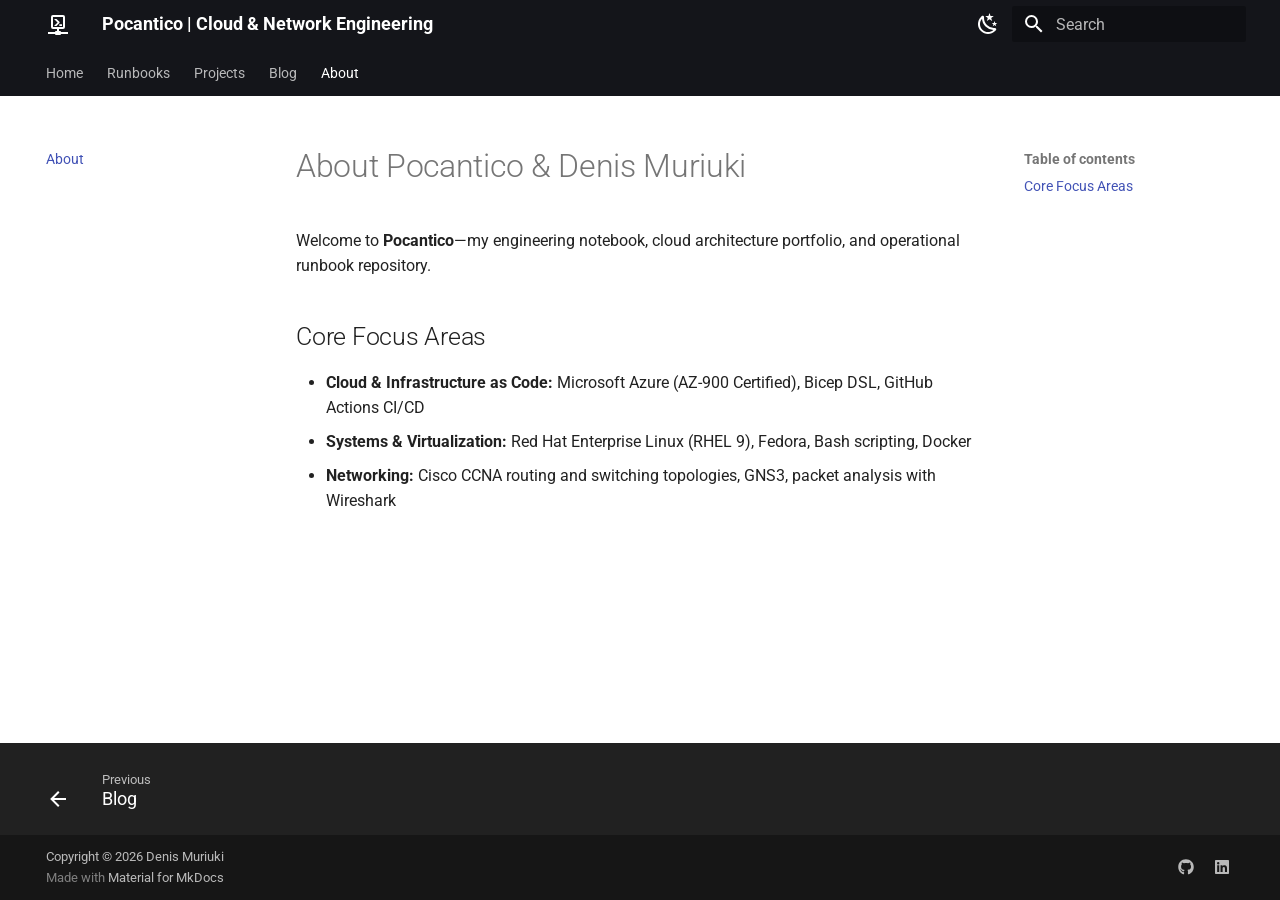
==== about/index.html @ cfe94211 "Deployed 93e41c5 with MkDocs version: 1.6.1" ====
<!doctype html>
<html lang="en" class="no-js">
  <head>
    
      <meta charset="utf-8">
      <meta name="viewport" content="width=device-width,initial-scale=1">
      
      
      
      
        <link rel="prev" href="../blog/">
      
      
      
        
      
      
      <link rel="icon" href="../material/console-network-outline">
      <meta name="generator" content="mkdocs-1.6.1, mkdocs-material-9.8.0">
    
    
      
        <title>About - Pocantico | Cloud & Network Engineering</title>
      
    
    
      <link rel="stylesheet" href="../assets/stylesheets/main.57a0d79d.min.css">
      
        
        <link rel="stylesheet" href="../assets/stylesheets/palette.fb2fffe2.min.css">
      
      


    
    
      
    
    
      
        
        
        <link rel="preconnect" href="https://fonts.gstatic.com" crossorigin>
        <link rel="stylesheet" href="https://fonts.googleapis.com/css?family=Roboto:300,300i,400,400i,700,700i%7CRoboto+Mono:400,400i,700,700i&display=fallback">
        <style>:root{--md-text-font:"Roboto";--md-code-font:"Roboto Mono"}</style>
      
    
    
      <link rel="stylesheet" href="../assets/_mkdocstrings.css">
    
    <script>__md_scope=new URL("..",location),__md_hash=e=>[...e].reduce(((e,_)=>(e<<5)-e+_.charCodeAt(0)),0),__md_get=(e,_=localStorage,t=__md_scope)=>JSON.parse(_.getItem(t.pathname+"."+e)),__md_set=(e,_,t=localStorage,a=__md_scope)=>{try{t.setItem(a.pathname+"."+e,JSON.stringify(_))}catch(e){}}</script>
    
      
  


  
  

<script id="__analytics">function __md_analytics(){function e(){dataLayer.push(arguments)}window.dataLayer=window.dataLayer||[],e("js",new Date),e("config","G-63E6KHYEDB"),document.addEventListener("DOMContentLoaded",(function(){document.forms.search&&document.forms.search.query.addEventListener("blur",(function(){this.value&&e("event","search",{search_term:this.value})}));document$.subscribe((function(){var t=document.forms.feedback;if(void 0!==t)for(var a of t.querySelectorAll("[type=submit]"))a.addEventListener("click",(function(a){a.preventDefault();var n=document.location.pathname,d=this.getAttribute("data-md-value");e("event","feedback",{page:n,data:d}),t.firstElementChild.disabled=!0;var r=t.querySelector(".md-feedback__note [data-md-value='"+d+"']");r&&(r.hidden=!1)})),t.hidden=!1})),location$.subscribe((function(t){e("config","G-63E6KHYEDB",{page_path:t.pathname})}))}));var t=document.createElement("script");t.async=!0,t.src="https://www.googletagmanager.com/gtag/js?id=G-63E6KHYEDB",document.getElementById("__analytics").insertAdjacentElement("afterEnd",t)}</script>
  
    <script>"undefined"!=typeof __md_analytics&&__md_analytics()</script>
  

    
    
  </head>
  
  
    
    
      
    
    
    
    
    <body dir="ltr" data-md-color-scheme="default" data-md-color-primary="black" data-md-color-accent="indigo">
  
    
    <input class="md-toggle" data-md-toggle="drawer" type="checkbox" id="__drawer" autocomplete="off">
    <input class="md-toggle" data-md-toggle="search" type="checkbox" id="__search" autocomplete="off">
    <label class="md-overlay" for="__drawer"></label>
    <div data-md-component="skip">
      
        
        <a href="#about-pocantico-denis-muriuki" class="md-skip">
          Skip to content
        </a>
      
    </div>
    <div data-md-component="announce">
      
    </div>
    
    
      

<header class="md-header" data-md-component="header">
  <nav class="md-header__inner md-grid" aria-label="Header">
    <a href=".." title="Pocantico | Cloud &amp; Network Engineering" class="md-header__button md-logo" aria-label="Pocantico | Cloud & Network Engineering" data-md-component="logo">
      
  
  <svg xmlns="http://www.w3.org/2000/svg" viewBox="0 0 24 24"><path d="M15 20a1 1 0 0 0-1-1h-1v-2h4a2 2 0 0 0 2-2V5a2 2 0 0 0-2-2H7a2 2 0 0 0-2 2v10a2 2 0 0 0 2 2h4v2h-1a1 1 0 0 0-1 1H2v2h7a1 1 0 0 0 1 1h4a1 1 0 0 0 1-1h7v-2zm-8-5V5h10v10zm1-8.11 3.56 3.56L8 14h2.53l2.92-2.92c.33-.34.33-.9 0-1.26L10.5 6.89zm8 5.33h-2.67V14H16z"/></svg>

    </a>
    <label class="md-header__button md-icon" for="__drawer">
      
      <svg xmlns="http://www.w3.org/2000/svg" viewBox="0 0 24 24"><path d="M3 6h18v2H3zm0 5h18v2H3zm0 5h18v2H3z"/></svg>
    </label>
    <div class="md-header__title" data-md-component="header-title">
      <div class="md-header__ellipsis">
        <div class="md-header__topic">
          <span class="md-ellipsis">
            Pocantico | Cloud & Network Engineering
          </span>
        </div>
        <div class="md-header__topic" data-md-component="header-topic">
          <span class="md-ellipsis">
            
              About
            
          </span>
        </div>
      </div>
    </div>
    
      
        <form class="md-header__option" data-md-component="palette">
  
    
    
    
    <input class="md-option" data-md-color-media="(prefers-color-scheme: light)" data-md-color-scheme="default" data-md-color-primary="black" data-md-color-accent="indigo"  aria-label="Switch to dark mode"  type="radio" name="__palette" id="__palette_0">
    
      <label class="md-header__button md-icon" title="Switch to dark mode" for="__palette_1" hidden>
        <svg xmlns="http://www.w3.org/2000/svg" viewBox="0 0 24 24"><path d="m17.75 4.09-2.53 1.94.91 3.06-2.63-1.81-2.63 1.81.91-3.06-2.53-1.94L12.44 4l1.06-3 1.06 3zm3.5 6.91-1.64 1.25.59 1.98-1.7-1.17-1.7 1.17.59-1.98L15.75 11l2.06-.05L18.5 9l.69 1.95zm-2.28 4.95c.83-.08 1.72 1.1 1.19 1.85-.32.45-.66.87-1.08 1.27C15.17 23 8.84 23 4.94 19.07c-3.91-3.9-3.91-10.24 0-14.14.4-.4.82-.76 1.27-1.08.75-.53 1.93.36 1.85 1.19-.27 2.86.69 5.83 2.89 8.02a9.96 9.96 0 0 0 8.02 2.89m-1.64 2.02a12.08 12.08 0 0 1-7.8-3.47c-2.17-2.19-3.33-5-3.49-7.82-2.81 3.14-2.7 7.96.31 10.98 3.02 3.01 7.84 3.12 10.98.31"/></svg>
      </label>
    
  
    
    
    
    <input class="md-option" data-md-color-media="(prefers-color-scheme: dark)" data-md-color-scheme="slate" data-md-color-primary="black" data-md-color-accent="indigo"  aria-label="Switch to light mode"  type="radio" name="__palette" id="__palette_1">
    
      <label class="md-header__button md-icon" title="Switch to light mode" for="__palette_0" hidden>
        <svg xmlns="http://www.w3.org/2000/svg" viewBox="0 0 24 24"><path d="M12 7a5 5 0 0 1 5 5 5 5 0 0 1-5 5 5 5 0 0 1-5-5 5 5 0 0 1 5-5m0 2a3 3 0 0 0-3 3 3 3 0 0 0 3 3 3 3 0 0 0 3-3 3 3 0 0 0-3-3m0-7 2.39 3.42C13.65 5.15 12.84 5 12 5s-1.65.15-2.39.42zM3.34 7l4.16-.35A7.2 7.2 0 0 0 5.94 8.5c-.44.74-.69 1.5-.83 2.29zm.02 10 1.76-3.77a7.131 7.131 0 0 0 2.38 4.14zM20.65 7l-1.77 3.79a7.02 7.02 0 0 0-2.38-4.15zm-.01 10-4.14.36c.59-.51 1.12-1.14 1.54-1.86.42-.73.69-1.5.83-2.29zM12 22l-2.41-3.44c.74.27 1.55.44 2.41.44.82 0 1.63-.17 2.37-.44z"/></svg>
      </label>
    
  
</form>
      
    
    
      <script>var palette=__md_get("__palette");if(palette&&palette.color){if("(prefers-color-scheme)"===palette.color.media){var media=matchMedia("(prefers-color-scheme: light)"),input=document.querySelector(media.matches?"[data-md-color-media='(prefers-color-scheme: light)']":"[data-md-color-media='(prefers-color-scheme: dark)']");palette.color.media=input.getAttribute("data-md-color-media"),palette.color.scheme=input.getAttribute("data-md-color-scheme"),palette.color.primary=input.getAttribute("data-md-color-primary"),palette.color.accent=input.getAttribute("data-md-color-accent")}for(var[key,value]of Object.entries(palette.color))document.body.setAttribute("data-md-color-"+key,value)}</script>
    
    
    
      
      
        <label class="md-header__button md-icon" for="__search">
          
          <svg xmlns="http://www.w3.org/2000/svg" viewBox="0 0 24 24"><path d="M9.5 3A6.5 6.5 0 0 1 16 9.5c0 1.61-.59 3.09-1.56 4.23l.27.27h.79l5 5-1.5 1.5-5-5v-.79l-.27-.27A6.52 6.52 0 0 1 9.5 16 6.5 6.5 0 0 1 3 9.5 6.5 6.5 0 0 1 9.5 3m0 2C7 5 5 7 5 9.5S7 14 9.5 14 14 12 14 9.5 12 5 9.5 5"/></svg>
        </label>
        <div class="md-search" data-md-component="search" role="dialog">
  <label class="md-search__overlay" for="__search"></label>
  <div class="md-search__inner" role="search">
    <form class="md-search__form" name="search">
      <input type="text" class="md-search__input" name="query" aria-label="Search" placeholder="Search" autocapitalize="off" autocorrect="off" autocomplete="off" spellcheck="false" data-md-component="search-query" required>
      <label class="md-search__icon md-icon" for="__search">
        
        <svg xmlns="http://www.w3.org/2000/svg" viewBox="0 0 24 24"><path d="M9.5 3A6.5 6.5 0 0 1 16 9.5c0 1.61-.59 3.09-1.56 4.23l.27.27h.79l5 5-1.5 1.5-5-5v-.79l-.27-.27A6.52 6.52 0 0 1 9.5 16 6.5 6.5 0 0 1 3 9.5 6.5 6.5 0 0 1 9.5 3m0 2C7 5 5 7 5 9.5S7 14 9.5 14 14 12 14 9.5 12 5 9.5 5"/></svg>
        
        <svg xmlns="http://www.w3.org/2000/svg" viewBox="0 0 24 24"><path d="M20 11v2H8l5.5 5.5-1.42 1.42L4.16 12l7.92-7.92L13.5 5.5 8 11z"/></svg>
      </label>
      <nav class="md-search__options" aria-label="Search">
        
        <button type="reset" class="md-search__icon md-icon" title="Clear" aria-label="Clear" tabindex="-1">
          
          <svg xmlns="http://www.w3.org/2000/svg" viewBox="0 0 24 24"><path d="M19 6.41 17.59 5 12 10.59 6.41 5 5 6.41 10.59 12 5 17.59 6.41 19 12 13.41 17.59 19 19 17.59 13.41 12z"/></svg>
        </button>
      </nav>
      
        <div class="md-search__suggest" data-md-component="search-suggest"></div>
      
    </form>
    <div class="md-search__output">
      <div class="md-search__scrollwrap" tabindex="0" data-md-scrollfix>
        <div class="md-search-result" data-md-component="search-result">
          <div class="md-search-result__meta">
            Initializing search
          </div>
          <ol class="md-search-result__list" role="presentation"></ol>
        </div>
      </div>
    </div>
  </div>
</div>
      
    
    
  </nav>
  
</header>
    
    <div class="md-container" data-md-component="container">
      
      
        
          
            
<nav class="md-tabs" aria-label="Tabs" data-md-component="tabs">
  <div class="md-grid">
    <ul class="md-tabs__list">
      
        
  
  
  
  
    <li class="md-tabs__item">
      <a href=".." class="md-tabs__link">
        
  
  
    
  
  Home

      </a>
    </li>
  

      
        
  
  
  
  
    
    
      <li class="md-tabs__item">
        <a href="../runbooks/azure-bicep/" class="md-tabs__link">
          
  
  
  Runbooks

        </a>
      </li>
    
  

      
        
  
  
  
  
    
    
      <li class="md-tabs__item">
        <a href="https://github.com/muriukidm/social-threat-guardian" class="md-tabs__link">
          
  
  
  Projects

        </a>
      </li>
    
  

      
        
  
  
  
  
    <li class="md-tabs__item">
      <a href="../blog/" class="md-tabs__link">
        
  
  
    
  
  Blog

      </a>
    </li>
  

      
        
  
  
  
    
  
  
    <li class="md-tabs__item md-tabs__item--active">
      <a href="./" class="md-tabs__link">
        
  
  
    
  
  About

      </a>
    </li>
  

      
    </ul>
  </div>
</nav>
          
        
      
      <main class="md-main" data-md-component="main">
        <div class="md-main__inner md-grid">
          
            
              
              <div class="md-sidebar md-sidebar--primary" data-md-component="sidebar" data-md-type="navigation" >
                <div class="md-sidebar__scrollwrap">
                  <div class="md-sidebar__inner">
                    


  


<nav class="md-nav md-nav--primary md-nav--lifted" aria-label="Navigation" data-md-level="0">
  <label class="md-nav__title" for="__drawer">
    <a href=".." title="Pocantico | Cloud &amp; Network Engineering" class="md-nav__button md-logo" aria-label="Pocantico | Cloud & Network Engineering" data-md-component="logo">
      
  
  <svg xmlns="http://www.w3.org/2000/svg" viewBox="0 0 24 24"><path d="M15 20a1 1 0 0 0-1-1h-1v-2h4a2 2 0 0 0 2-2V5a2 2 0 0 0-2-2H7a2 2 0 0 0-2 2v10a2 2 0 0 0 2 2h4v2h-1a1 1 0 0 0-1 1H2v2h7a1 1 0 0 0 1 1h4a1 1 0 0 0 1-1h7v-2zm-8-5V5h10v10zm1-8.11 3.56 3.56L8 14h2.53l2.92-2.92c.33-.34.33-.9 0-1.26L10.5 6.89zm8 5.33h-2.67V14H16z"/></svg>

    </a>
    Pocantico | Cloud & Network Engineering
  </label>
  
  <ul class="md-nav__list" data-md-scrollfix>
    
      
      
  
  
  
  
    <li class="md-nav__item">
      <a href=".." class="md-nav__link">
        
  
  
  <span class="md-ellipsis">
    
  
    Home
  

    
  </span>
  
  

      </a>
    </li>
  

    
      
      
  
  
  
  
    
    
    
    
      
      
    
    
    <li class="md-nav__item md-nav__item--nested">
      
        
        
        <input class="md-nav__toggle md-toggle " type="checkbox" id="__nav_2" >
        
          
          <label class="md-nav__link" for="__nav_2" id="__nav_2_label" tabindex="0">
            
  
  
  <span class="md-ellipsis">
    
  
    Runbooks
  

    
  </span>
  
  

            <span class="md-nav__icon md-icon"></span>
          </label>
        
        <nav class="md-nav" data-md-level="1" aria-labelledby="__nav_2_label" aria-expanded="false">
          <label class="md-nav__title" for="__nav_2">
            <span class="md-nav__icon md-icon"></span>
            
  
    Runbooks
  

          </label>
          <ul class="md-nav__list" data-md-scrollfix>
            
              
                
  
  
  
  
    <li class="md-nav__item">
      <a href="../runbooks/azure-bicep/" class="md-nav__link">
        
  
  
  <span class="md-ellipsis">
    
  
    Azure Infrastructure (Bicep)
  

    
  </span>
  
  

      </a>
    </li>
  

              
            
              
                
  
  
  
  
    <li class="md-nav__item">
      <a href="../runbooks/ccna/" class="md-nav__link">
        
  
  
  <span class="md-ellipsis">
    
  
    CCNA Networking
  

    
  </span>
  
  

      </a>
    </li>
  

              
            
              
                
  
  
  
  
    <li class="md-nav__item">
      <a href="../runbooks/rhel9/" class="md-nav__link">
        
  
  
  <span class="md-ellipsis">
    
  
    RHEL 9 Administration
  

    
  </span>
  
  

      </a>
    </li>
  

              
            
          </ul>
        </nav>
      
    </li>
  

    
      
      
  
  
  
  
    
    
    
    
      
      
    
    
    <li class="md-nav__item md-nav__item--nested">
      
        
        
        <input class="md-nav__toggle md-toggle " type="checkbox" id="__nav_3" >
        
          
          <label class="md-nav__link" for="__nav_3" id="__nav_3_label" tabindex="0">
            
  
  
  <span class="md-ellipsis">
    
  
    Projects
  

    
  </span>
  
  

            <span class="md-nav__icon md-icon"></span>
          </label>
        
        <nav class="md-nav" data-md-level="1" aria-labelledby="__nav_3_label" aria-expanded="false">
          <label class="md-nav__title" for="__nav_3">
            <span class="md-nav__icon md-icon"></span>
            
  
    Projects
  

          </label>
          <ul class="md-nav__list" data-md-scrollfix>
            
              
                
  
  
  
  
    <li class="md-nav__item">
      <a href="https://github.com/muriukidm/social-threat-guardian" class="md-nav__link">
        
  
  
  <span class="md-ellipsis">
    
  
    Social Threat Guardian (DistilBERT)
  

    
  </span>
  
  

      </a>
    </li>
  

              
            
          </ul>
        </nav>
      
    </li>
  

    
      
      
  
  
  
    
  
  
    <li class="md-nav__item">
      <a href="../blog/" class="md-nav__link">
        
  
  
  <span class="md-ellipsis">
    
  
    Blog
  

    
  </span>
  
  

      </a>
    </li>
  

    
      
      
  
  
    
  
  
  
    <li class="md-nav__item md-nav__item--active">
      
      <input class="md-nav__toggle md-toggle" type="checkbox" id="__toc">
      
      
        
      
      
        <label class="md-nav__link md-nav__link--active" for="__toc">
          
  
  
  <span class="md-ellipsis">
    
  
    About
  

    
  </span>
  
  

          <span class="md-nav__icon md-icon"></span>
        </label>
      
      <a href="./" class="md-nav__link md-nav__link--active">
        
  
  
  <span class="md-ellipsis">
    
  
    About
  

    
  </span>
  
  

      </a>
      
        

<nav class="md-nav md-nav--secondary" aria-label="Table of contents">
  
  
  
    
  
  
    <label class="md-nav__title" for="__toc">
      <span class="md-nav__icon md-icon"></span>
      Table of contents
    </label>
    <ul class="md-nav__list" data-md-component="toc" data-md-scrollfix>
      
        <li class="md-nav__item">
  <a href="#core-focus-areas" class="md-nav__link">
    <span class="md-ellipsis">
      
        Core Focus Areas
      
    </span>
  </a>
  
</li>
      
    </ul>
  
</nav>
      
    </li>
  

    
  </ul>
</nav>
                  </div>
                </div>
              </div>
            
            
              
              <div class="md-sidebar md-sidebar--secondary" data-md-component="sidebar" data-md-type="toc" >
                <div class="md-sidebar__scrollwrap">
                  <div class="md-sidebar__inner">
                    

<nav class="md-nav md-nav--secondary" aria-label="Table of contents">
  
  
  
    
  
  
    <label class="md-nav__title" for="__toc">
      <span class="md-nav__icon md-icon"></span>
      Table of contents
    </label>
    <ul class="md-nav__list" data-md-component="toc" data-md-scrollfix>
      
        <li class="md-nav__item">
  <a href="#core-focus-areas" class="md-nav__link">
    <span class="md-ellipsis">
      
        Core Focus Areas
      
    </span>
  </a>
  
</li>
      
    </ul>
  
</nav>
                  </div>
                </div>
              </div>
            
          
          
            <div class="md-content" data-md-component="content">
              
              <article class="md-content__inner md-typeset">
                
                  



<h1 id="about-pocantico-denis-muriuki">About Pocantico &amp; Denis Muriuki</h1>
<p>Welcome to <strong>Pocantico</strong>—my engineering notebook, cloud architecture portfolio, and operational runbook repository.</p>
<h2 id="core-focus-areas">Core Focus Areas</h2>
<ul>
<li><strong>Cloud &amp; Infrastructure as Code:</strong> Microsoft Azure (AZ-900 Certified), Bicep DSL, GitHub Actions CI/CD</li>
<li><strong>Systems &amp; Virtualization:</strong> Red Hat Enterprise Linux (RHEL 9), Fedora, Bash scripting, Docker</li>
<li><strong>Networking:</strong> Cisco CCNA routing and switching topologies, GNS3, packet analysis with Wireshark</li>
</ul>









  




                
              </article>
            </div>
          
          
<script>var target=document.getElementById(location.hash.slice(1));target&&target.name&&(target.checked=target.name.startsWith("__tabbed_"))</script>
        </div>
        
          <button type="button" class="md-top md-icon" data-md-component="top" hidden>
  
  <svg xmlns="http://www.w3.org/2000/svg" viewBox="0 0 24 24"><path d="M13 20h-2V8l-5.5 5.5-1.42-1.42L12 4.16l7.92 7.92-1.42 1.42L13 8z"/></svg>
  Back to top
</button>
        
      </main>
      
        <footer class="md-footer">
  
    
      
      <nav class="md-footer__inner md-grid" aria-label="Footer" >
        
          
          <a href="../blog/" class="md-footer__link md-footer__link--prev" aria-label="Previous: Blog">
            <div class="md-footer__button md-icon">
              
              <svg xmlns="http://www.w3.org/2000/svg" viewBox="0 0 24 24"><path d="M20 11v2H8l5.5 5.5-1.42 1.42L4.16 12l7.92-7.92L13.5 5.5 8 11z"/></svg>
            </div>
            <div class="md-footer__title">
              <span class="md-footer__direction">
                Previous
              </span>
              <div class="md-ellipsis">
                Blog
              </div>
            </div>
          </a>
        
        
      </nav>
    
  
  <div class="md-footer-meta md-typeset">
    <div class="md-footer-meta__inner md-grid">
      <div class="md-copyright">
  
    <div class="md-copyright__highlight">
      Copyright &copy; 2026 Denis Muriuki
    </div>
  
  
    Made with
    <a href="https://squidfunk.github.io/mkdocs-material/" target="_blank" rel="noopener">
      Material for MkDocs
    </a>
  
</div>
      
        
<div class="md-social">
  
    
    
    
    
      
      
    
    <a href="https://github.com/muriukidm" target="_blank" rel="noopener" title="github.com" class="md-social__link">
      <svg xmlns="http://www.w3.org/2000/svg" viewBox="0 0 512 512"><!--! Font Awesome Free 7.1.0 by @fontawesome - https://fontawesome.com License - https://fontawesome.com/license/free (Icons: CC BY 4.0, Fonts: SIL OFL 1.1, Code: MIT License) Copyright 2025 Fonticons, Inc.--><path d="M173.9 397.4c0 2-2.3 3.6-5.2 3.6-3.3.3-5.6-1.3-5.6-3.6 0-2 2.3-3.6 5.2-3.6 3-.3 5.6 1.3 5.6 3.6m-31.1-4.5c-.7 2 1.3 4.3 4.3 4.9 2.6 1 5.6 0 6.2-2s-1.3-4.3-4.3-5.2c-2.6-.7-5.5.3-6.2 2.3m44.2-1.7c-2.9.7-4.9 2.6-4.6 4.9.3 2 2.9 3.3 5.9 2.6 2.9-.7 4.9-2.6 4.6-4.6-.3-1.9-3-3.2-5.9-2.9M252.8 8C114.1 8 8 113.3 8 252c0 110.9 69.8 205.8 169.5 239.2 12.8 2.3 17.3-5.6 17.3-12.1 0-6.2-.3-40.4-.3-61.4 0 0-70 15-84.7-29.8 0 0-11.4-29.1-27.8-36.6 0 0-22.9-15.7 1.6-15.4 0 0 24.9 2 38.6 25.8 21.9 38.6 58.6 27.5 72.9 20.9 2.3-16 8.8-27.1 16-33.7-55.9-6.2-112.3-14.3-112.3-110.5 0-27.5 7.6-41.3 23.6-58.9-2.6-6.5-11.1-33.3 2.6-67.9 20.9-6.5 69 27 69 27 20-5.6 41.5-8.5 62.8-8.5s42.8 2.9 62.8 8.5c0 0 48.1-33.6 69-27 13.7 34.7 5.2 61.4 2.6 67.9 16 17.7 25.8 31.5 25.8 58.9 0 96.5-58.9 104.2-114.8 110.5 9.2 7.9 17 22.9 17 46.4 0 33.7-.3 75.4-.3 83.6 0 6.5 4.6 14.4 17.3 12.1C436.2 457.8 504 362.9 504 252 504 113.3 391.5 8 252.8 8M105.2 352.9c-1.3 1-1 3.3.7 5.2 1.6 1.6 3.9 2.3 5.2 1 1.3-1 1-3.3-.7-5.2-1.6-1.6-3.9-2.3-5.2-1m-10.8-8.1c-.7 1.3.3 2.9 2.3 3.9 1.6 1 3.6.7 4.3-.7.7-1.3-.3-2.9-2.3-3.9-2-.6-3.6-.3-4.3.7m32.4 35.6c-1.6 1.3-1 4.3 1.3 6.2 2.3 2.3 5.2 2.6 6.5 1 1.3-1.3.7-4.3-1.3-6.2-2.2-2.3-5.2-2.6-6.5-1m-11.4-14.7c-1.6 1-1.6 3.6 0 5.9s4.3 3.3 5.6 2.3c1.6-1.3 1.6-3.9 0-6.2-1.4-2.3-4-3.3-5.6-2"/></svg>
    </a>
  
    
    
    
    
      
      
    
    <a href="https://linkedin.com/in/yourprofile" target="_blank" rel="noopener" title="linkedin.com" class="md-social__link">
      <svg xmlns="http://www.w3.org/2000/svg" viewBox="0 0 448 512"><!--! Font Awesome Free 7.1.0 by @fontawesome - https://fontawesome.com License - https://fontawesome.com/license/free (Icons: CC BY 4.0, Fonts: SIL OFL 1.1, Code: MIT License) Copyright 2025 Fonticons, Inc.--><path d="M416 32H31.9C14.3 32 0 46.5 0 64.3v383.4C0 465.5 14.3 480 31.9 480H416c17.6 0 32-14.5 32-32.3V64.3c0-17.8-14.4-32.3-32-32.3M135.4 416H69V202.2h66.5V416zM102.2 96a38.5 38.5 0 1 1 0 77 38.5 38.5 0 1 1 0-77m282.1 320h-66.4V312c0-24.8-.5-56.7-34.5-56.7-34.6 0-39.9 27-39.9 54.9V416h-66.4V202.2h63.7v29.2h.9c8.9-16.8 30.6-34.5 62.9-34.5 67.2 0 79.7 44.3 79.7 101.9z"/></svg>
    </a>
  
</div>
      
    </div>
  </div>
</footer>
      
    </div>
    <div class="md-dialog" data-md-component="dialog">
      <div class="md-dialog__inner md-typeset"></div>
    </div>
    
    
    
      
      
      <script id="__config" type="application/json">{"annotate": null, "base": "..", "features": ["navigation.tabs", "navigation.instant", "navigation.top", "navigation.footer", "search.suggest", "search.highlight", "content.code.copy"], "search": "../assets/javascripts/workers/search.a7633da7.min.js", "tags": null, "translations": {"clipboard.copied": "Copied to clipboard", "clipboard.copy": "Copy to clipboard", "search.result.more.one": "1 more on this page", "search.result.more.other": "# more on this page", "search.result.none": "No matching documents", "search.result.one": "1 matching document", "search.result.other": "# matching documents", "search.result.placeholder": "Type to start searching", "search.result.term.missing": "Missing", "select.version": "Select version"}, "version": null}</script>
    
    
      <script src="../assets/javascripts/bundle.c21346df.min.js"></script>
      
    
  </body>
</html>
---- assets/stylesheets/main.57a0d79d.min.css ----
@charset "UTF-8";html{box-sizing:border-box;-webkit-text-size-adjust:none;-moz-text-size-adjust:none;text-size-adjust:none}*,:after,:before{box-sizing:inherit}@media(prefers-reduced-motion){*,:after,:before{transition:none!important}}body{margin:0;-webkit-font-smoothing:antialiased;-moz-osx-font-smoothing:grayscale;--md-text-font-family:var(--md-text-font, _),
    -apple-system, BlinkMacSystemFont, Helvetica, Arial, sans-serif;--md-code-font-family:var(--md-code-font, _),
    SFMono-Regular, Consolas, Menlo, monospace}.md-typeset code:not(.focus-visible),a,button,input,label{-webkit-tap-highlight-color:transparent}a{color:inherit;text-decoration:none}hr{box-sizing:initial;display:block;height:.05rem;padding:0;overflow:visible;border:0}small{font-size:80%}sub,sup{line-height:1em}img{border-style:none}table{border-spacing:0;border-collapse:initial}td,th{font-weight:400;vertical-align:top}button{padding:0;margin:0;font-family:inherit;font-size:inherit;background:#0000;border:0}input{border:0;outline:none}:root{--md-primary-fg-color:#4051b5;--md-primary-fg-color--light:#5d6cc0;--md-primary-fg-color--dark:#303fa1;--md-primary-bg-color:#fff;--md-primary-bg-color--light:#ffffffb3;--md-accent-fg-color:#526cfe;--md-accent-fg-color--transparent:#526cfe1a;--md-accent-bg-color:#fff;--md-accent-bg-color--light:#ffffffb3;--md-typeset-table-sort-icon:url("data:image/svg+xml;charset=utf-8,<svg xmlns='http://www.w3.org/2000/svg' viewBox='0 0 24 24'><path d='m18 21-4-4h3V7h-3l4-4 4 4h-3v10h3M2 19v-2h10v2M2 13v-2h7v2M2 7V5h4v2z'/></svg>");--md-typeset-table-sort-icon--asc:url("data:image/svg+xml;charset=utf-8,<svg xmlns='http://www.w3.org/2000/svg' viewBox='0 0 24 24'><path d='M19 17h3l-4 4-4-4h3V3h2M2 17h10v2H2M6 5v2H2V5m0 6h7v2H2z'/></svg>");--md-typeset-table-sort-icon--desc:url("data:image/svg+xml;charset=utf-8,<svg xmlns='http://www.w3.org/2000/svg' viewBox='0 0 24 24'><path d='M19 7h3l-4-4-4 4h3v14h2M2 17h10v2H2M6 5v2H2V5m0 6h7v2H2z'/></svg>")}[data-md-color-scheme=default]{color-scheme:light}[data-md-color-scheme=default] img[src$="#gh-dark-mode-only"],[data-md-color-scheme=default] img[src$="#only-dark"]{display:none}:root,[data-md-color-scheme=default]{--md-hue:225deg;--md-default-fg-color:#000000de;--md-default-fg-color--light:#0000008a;--md-default-fg-color--lighter:#00000052;--md-default-fg-color--lightest:#00000012;--md-default-bg-color:#fff;--md-default-bg-color--light:#ffffffb3;--md-default-bg-color--lighter:#ffffff4d;--md-default-bg-color--lightest:#ffffff1f;--md-code-fg-color:#36464e;--md-code-bg-color:#f5f5f5;--md-code-bg-color--light:#f5f5f5b3;--md-code-bg-color--lighter:#f5f5f54d;--md-code-hl-color:#4287ff;--md-code-hl-color--light:#4287ff1a;--md-code-hl-number-color:#d52a2a;--md-code-hl-special-color:#db1457;--md-code-hl-function-color:#a846b9;--md-code-hl-constant-color:#6e59d9;--md-code-hl-keyword-color:#3f6ec6;--md-code-hl-string-color:#1c7d4d;--md-code-hl-name-color:var(--md-code-fg-color);--md-code-hl-operator-color:var(--md-default-fg-color--light);--md-code-hl-punctuation-color:var(--md-default-fg-color--light);--md-code-hl-comment-color:var(--md-default-fg-color--light);--md-code-hl-generic-color:var(--md-default-fg-color--light);--md-code-hl-variable-color:var(--md-default-fg-color--light);--md-typeset-color:var(--md-default-fg-color);--md-typeset-a-color:var(--md-primary-fg-color);--md-typeset-del-color:#f5503d26;--md-typeset-ins-color:#0bd57026;--md-typeset-kbd-color:#fafafa;--md-typeset-kbd-accent-color:#fff;--md-typeset-kbd-border-color:#b8b8b8;--md-typeset-mark-color:#ffff0080;--md-typeset-table-color:#0000001f;--md-typeset-table-color--light:#00000009;--md-admonition-fg-color:var(--md-default-fg-color);--md-admonition-bg-color:var(--md-default-bg-color);--md-warning-fg-color:#000000de;--md-warning-bg-color:#ff9;--md-footer-fg-color:#fff;--md-footer-fg-color--light:#ffffffb3;--md-footer-fg-color--lighter:#ffffff73;--md-footer-bg-color:#000000de;--md-footer-bg-color--dark:#00000052;--md-shadow-z1:0 0.2rem 0.5rem #0000000d,
    0 0 0.05rem #0000001a;--md-shadow-z2:0 0.2rem 0.5rem #0000001a,
    0 0 0.05rem #00000040;--md-shadow-z3:0 0.2rem 0.5rem #0003,
    0 0 0.05rem #00000059}.md-icon svg{display:block;width:1.2rem;height:1.2rem;fill:currentcolor}aside,body,input{font-family:var(--md-text-font-family);font-feature-settings:"kern","liga";color:var(--md-typeset-color)}code,kbd,pre{font-family:var(--md-code-font-family);font-feature-settings:"kern"}.md-typeset{font-size:.8rem;line-height:1.6;overflow-wrap:break-word;-webkit-print-color-adjust:exact;color-adjust:exact}@media print{.md-typeset{font-size:.68rem}.md-typeset code,.md-typeset kbd,.md-typeset pre{white-space:pre-wrap}}.md-typeset blockquote,.md-typeset dl,.md-typeset figure,.md-typeset ol,.md-typeset pre,.md-typeset ul{margin-top:1em;margin-bottom:1em}.md-typeset h1{margin:0 0 1.25em;font-size:2em;line-height:1.3;color:var(--md-default-fg-color--light)}.md-typeset h1,.md-typeset h2{font-weight:300;letter-spacing:-.01em}.md-typeset h2{margin:1.6em 0 .64em;font-size:1.5625em;line-height:1.4}.md-typeset h3{margin:1.6em 0 .8em;font-size:1.25em;font-weight:400;line-height:1.5;letter-spacing:-.01em}.md-typeset h2+h3{margin-top:.8em}.md-typeset h4{margin:1em 0;font-weight:700;letter-spacing:-.01em}.md-typeset h5,.md-typeset h6{margin:1.25em 0;font-size:.8em;font-weight:700;color:var(--md-default-fg-color--light);letter-spacing:-.01em}.md-typeset h5{text-transform:uppercase}.md-typeset h5 code{text-transform:none}.md-typeset hr{display:flow-root;margin:1.5em 0;border-bottom:.05rem solid var(--md-default-fg-color--lightest)}.md-typeset a{color:var(--md-typeset-a-color);word-break:break-word}.md-typeset a,.md-typeset a:before{transition:color 125ms}.md-typeset a:focus,.md-typeset a:hover{color:var(--md-accent-fg-color)}.md-typeset a:focus code,.md-typeset a:hover code{color:var(--md-accent-fg-color);background-color:var(--md-accent-fg-color--transparent)}.md-typeset a code{color:var(--md-typeset-a-color)}.md-typeset a.focus-visible{outline-color:var(--md-accent-fg-color);outline-offset:.2rem}.md-typeset code,.md-typeset kbd,.md-typeset pre{font-variant-ligatures:none;color:var(--md-code-fg-color);direction:ltr;transition:background-color 125ms}.md-typeset code{padding:0 .2941176471em;font-size:.85em;word-break:break-word;background-color:var(--md-code-bg-color);border-radius:.1rem;-webkit-box-decoration-break:clone;box-decoration-break:clone;transition:color 125ms,background-color 125ms}.md-typeset code:not(.focus-visible){outline:none}.md-typeset pre{position:relative;display:flow-root;line-height:1.4}.md-typeset pre>code{display:block;padding:.7720588235em 1.1764705882em;margin:0;overflow:auto;word-break:normal;touch-action:auto;scrollbar-color:var(--md-default-fg-color--lighter) #0000;scrollbar-width:thin;outline-color:var(--md-accent-fg-color);box-shadow:none;-webkit-box-decoration-break:slice;box-decoration-break:slice}.md-typeset pre>code:hover{scrollbar-color:var(--md-accent-fg-color) #0000}.md-typeset pre>code::-webkit-scrollbar{width:.2rem;height:.2rem}.md-typeset pre>code::-webkit-scrollbar-thumb{background-color:var(--md-default-fg-color--lighter)}.md-typeset pre>code::-webkit-scrollbar-thumb:hover{background-color:var(--md-accent-fg-color)}.md-typeset kbd{display:inline-block;padding:0 .6666666667em;font-size:.75em;color:var(--md-default-fg-color);word-break:break-word;vertical-align:text-top;background-color:var(--md-typeset-kbd-color);border-radius:.1rem;box-shadow:0 .1rem 0 .05rem var(--md-typeset-kbd-border-color),0 .1rem 0 var(--md-typeset-kbd-border-color),0 -.1rem .2rem var(--md-typeset-kbd-accent-color) inset}.md-typeset mark{color:inherit;word-break:break-word;background-color:var(--md-typeset-mark-color);-webkit-box-decoration-break:clone;box-decoration-break:clone}.md-typeset abbr{text-decoration:none;cursor:help}.md-typeset [data-preview],.md-typeset abbr{border-bottom:.05rem dotted var(--md-default-fg-color--light)}.md-typeset small{opacity:.75}[dir=ltr] .md-typeset sub,[dir=ltr] .md-typeset sup{margin-left:.078125em}[dir=rtl] .md-typeset sub,[dir=rtl] .md-typeset sup{margin-right:.078125em}[dir=ltr] .md-typeset blockquote{padding-left:.6rem;border-left:.2rem solid var(--md-default-fg-color--lighter)}[dir=rtl] .md-typeset blockquote{padding-right:.6rem;border-right:.2rem solid var(--md-default-fg-color--lighter)}.md-typeset blockquote{margin-left:0;margin-right:0;color:var(--md-default-fg-color--light)}.md-typeset ul{list-style-type:disc}.md-typeset ul[type]{list-style-type:revert-layer}[dir=ltr] .md-typeset ol,[dir=ltr] .md-typeset ol li ol,[dir=ltr] .md-typeset ol li ul,[dir=ltr] .md-typeset ul,[dir=ltr] .md-typeset ul li ol,[dir=ltr] .md-typeset ul li ul{margin-left:.625em}[dir=rtl] .md-typeset ol,[dir=rtl] .md-typeset ol li ol,[dir=rtl] .md-typeset ol li ul,[dir=rtl] .md-typeset ul,[dir=rtl] .md-typeset ul li ol,[dir=rtl] .md-typeset ul li ul{margin-right:.625em}.md-typeset ol,.md-typeset ul{padding:0}.md-typeset ol:not([hidden]),.md-typeset ul:not([hidden]){display:flow-root}.md-typeset ol ol,.md-typeset ul ol{list-style-type:lower-alpha}.md-typeset ol ol ol,.md-typeset ul ol ol{list-style-type:lower-roman}.md-typeset ol ol ol ol,.md-typeset ul ol ol ol{list-style-type:upper-alpha}.md-typeset ol ol ol ol ol,.md-typeset ul ol ol ol ol{list-style-type:upper-roman}.md-typeset ol[type],.md-typeset ul[type]{list-style-type:revert-layer}[dir=ltr] .md-typeset ol li,[dir=ltr] .md-typeset ul li{margin-left:1.25em}[dir=rtl] .md-typeset ol li,[dir=rtl] .md-typeset ul li{margin-right:1.25em}.md-typeset ol li,.md-typeset ul li{margin-bottom:.5em}.md-typeset ol li blockquote,.md-typeset ol li p,.md-typeset ul li blockquote,.md-typeset ul li p{margin:.5em 0}.md-typeset ol li:last-child,.md-typeset ul li:last-child{margin-bottom:0}.md-typeset ol li ol,.md-typeset ol li ul,.md-typeset ul li ol,.md-typeset ul li ul{margin-top:.5em;margin-bottom:.5em}[dir=ltr] .md-typeset dd{margin-left:1.875em}[dir=rtl] .md-typeset dd{margin-right:1.875em}.md-typeset dd{margin-top:1em;margin-bottom:1.5em}.md-typeset img,.md-typeset svg,.md-typeset video{max-width:100%;height:auto}.md-typeset img[align=left]{margin:1em 1em 1em 0}.md-typeset img[align=right]{margin:1em 0 1em 1em}.md-typeset img[align]:only-child{margin-top:0}.md-typeset figure{display:flow-root;width:fit-content;max-width:100%;margin:1em auto;text-align:center}.md-typeset figure img{display:block;margin:0 auto}.md-typeset figcaption{max-width:24rem;margin:1em auto;font-style:italic}.md-typeset iframe{max-width:100%}.md-typeset table:not([class]){display:inline-block;max-width:100%;overflow:auto;font-size:.64rem;touch-action:auto;background-color:var(--md-default-bg-color);border:.05rem solid var(--md-typeset-table-color);border-radius:.1rem}@media print{.md-typeset table:not([class]){display:table}}.md-typeset table:not([class])+*{margin-top:1.5em}.md-typeset table:not([class]) td>:first-child,.md-typeset table:not([class]) th>:first-child{margin-top:0}.md-typeset table:not([class]) td>:last-child,.md-typeset table:not([class]) th>:last-child{margin-bottom:0}.md-typeset table:not([class]) td:not([align]),.md-typeset table:not([class]) th:not([align]){text-align:left}[dir=rtl] .md-typeset table:not([class]) td:not([align]),[dir=rtl] .md-typeset table:not([class]) th:not([align]){text-align:right}.md-typeset table:not([class]) th{min-width:5rem;padding:.9375em 1.25em;font-weight:700;vertical-align:top}.md-typeset table:not([class]) td{padding:.9375em 1.25em;vertical-align:top;border-top:.05rem solid var(--md-typeset-table-color)}.md-typeset table:not([class]) tbody tr{transition:background-color 125ms}.md-typeset table:not([class]) tbody tr:hover{background-color:var(--md-typeset-table-color--light);box-shadow:0 .05rem 0 var(--md-default-bg-color) inset}.md-typeset table:not([class]) a{word-break:normal}.md-typeset table th[role=columnheader]{cursor:pointer}[dir=ltr] .md-typeset table th[role=columnheader]:after{margin-left:.5em}[dir=rtl] .md-typeset table th[role=columnheader]:after{margin-right:.5em}.md-typeset table th[role=columnheader]:after{display:inline-block;width:1.2em;height:1.2em;vertical-align:text-bottom;content:"";-webkit-mask-image:var(--md-typeset-table-sort-icon);mask-image:var(--md-typeset-table-sort-icon);-webkit-mask-repeat:no-repeat;mask-repeat:no-repeat;-webkit-mask-size:contain;mask-size:contain;transition:background-color 125ms}.md-typeset table th[role=columnheader]:hover:after{background-color:var(--md-default-fg-color--lighter)}.md-typeset table th[role=columnheader][aria-sort=ascending]:after{background-color:var(--md-default-fg-color--light);-webkit-mask-image:var(--md-typeset-table-sort-icon--asc);mask-image:var(--md-typeset-table-sort-icon--asc)}.md-typeset table th[role=columnheader][aria-sort=descending]:after{background-color:var(--md-default-fg-color--light);-webkit-mask-image:var(--md-typeset-table-sort-icon--desc);mask-image:var(--md-typeset-table-sort-icon--desc)}.md-typeset__scrollwrap{margin:1em -.8rem;overflow-x:auto;touch-action:auto}.md-typeset__table{display:inline-block;padding:0 .8rem;margin-bottom:.5em}@media print{.md-typeset__table{display:block}}html .md-typeset__table table{display:table;width:100%;margin:0;overflow:hidden}@media screen and (max-width:44.984375em){.md-content__inner>pre{margin:1em -.8rem}.md-content__inner>pre code{border-radius:0}}.md-typeset .md-author{position:relative;display:block;flex-shrink:0;width:1.6rem;height:1.6rem;overflow:hidden;border-radius:100%;transition:color 125ms,transform 125ms}.md-typeset .md-author img{display:block}.md-typeset .md-author--more{font-size:.6rem;font-weight:700;line-height:1.6rem;color:var(--md-default-fg-color--lighter);text-align:center;background:var(--md-default-fg-color--lightest)}.md-typeset .md-author--long{width:2.4rem;height:2.4rem}.md-typeset a.md-author{transform:scale(1)}.md-typeset a.md-author img{filter:grayscale(100%) opacity(75%);border-radius:100%;transition:filter 125ms}.md-typeset a.md-author:focus,.md-typeset a.md-author:hover{z-index:1;transform:scale(1.1)}.md-typeset a.md-author:focus img,.md-typeset a.md-author:hover img{filter:grayscale(0)}.md-banner{overflow:auto;color:var(--md-footer-fg-color);background-color:var(--md-footer-bg-color)}@media print{.md-banner{display:none}}.md-banner--warning{color:var(--md-warning-fg-color);background-color:var(--md-warning-bg-color)}.md-banner__inner{padding:0 .8rem;margin:.6rem auto;font-size:.7rem}[dir=ltr] .md-banner__button{float:right}[dir=rtl] .md-banner__button{float:left}.md-banner__button{color:inherit;cursor:pointer;transition:opacity .25s}.no-js .md-banner__button{display:none}.md-banner__button:hover{opacity:.7}html{height:100%;overflow-x:hidden;font-size:125%}@media screen and (min-width:100em){html{font-size:137.5%}}@media screen and (min-width:125em){html{font-size:150%}}body{position:relative;display:flex;flex-direction:column;width:100%;min-height:100%;font-size:.5rem;background-color:var(--md-default-bg-color)}@media print{body{display:block}}@media screen and (max-width:59.984375em){body[data-md-scrolllock]{position:fixed}}.md-grid{max-width:61rem;margin-left:auto;margin-right:auto}.md-container{display:flex;flex-grow:1;flex-direction:column}@media print{.md-container{display:block}}.md-main{flex-grow:1}.md-main__inner{display:flex;height:100%;margin-top:1.5rem}.md-ellipsis{overflow:hidden;text-overflow:ellipsis}.md-toggle{display:none}.md-option{position:absolute;width:0;height:0;opacity:0}.md-option:checked+label:not([hidden]){display:block}.md-option.focus-visible+label{outline-style:auto;outline-color:var(--md-accent-fg-color)}.md-skip{position:fixed;z-index:-1;padding:.3rem .5rem;margin:.5rem;font-size:.64rem;color:var(--md-default-bg-color);background-color:var(--md-default-fg-color);border-radius:.1rem;outline-color:var(--md-accent-fg-color);opacity:0;transform:translateY(.4rem)}.md-skip:focus{z-index:10;opacity:1;transition:transform .25s cubic-bezier(.4,0,.2,1),opacity 175ms 75ms;transform:translateY(0)}@page{margin:25mm}:root{--md-clipboard-icon:url("data:image/svg+xml;charset=utf-8,<svg xmlns='http://www.w3.org/2000/svg' viewBox='0 0 24 24'><path d='M19 21H8V7h11m0-2H8a2 2 0 0 0-2 2v14a2 2 0 0 0 2 2h11a2 2 0 0 0 2-2V7a2 2 0 0 0-2-2m-3-4H4a2 2 0 0 0-2 2v14h2V3h12z'/></svg>");--md-code-select-icon:url("data:image/svg+xml;charset=utf-8,<svg xmlns='http://www.w3.org/2000/svg' viewBox='0 0 24 24'><path d='M19 19h-4v2h4c1.1 0 2-.9 2-2v-4h-2m0-12h-4v2h4v4h2V5c0-1.1-.9-2-2-2M5 5h4V3H5c-1.1 0-2 .9-2 2v4h2m0 6H3v4c0 1.1.9 2 2 2h4v-2H5zm2-4h2v2H7zm4 0h2v2h-2zm4 0h2v2h-2zM7 7h2v2H7zm4 0h2v2h-2zm4 0h2v2h-2zm-8 8h2v2H7zm4 0h2v2h-2zm4 0h2v2h-2z'/></svg>");--md-code-copy-icon:url("data:image/svg+xml;charset=utf-8,<svg xmlns='http://www.w3.org/2000/svg' viewBox='0 0 24 24'><path d='M19 21H8V7h11m0-2H8a2 2 0 0 0-2 2v14a2 2 0 0 0 2 2h11a2 2 0 0 0 2-2V7a2 2 0 0 0-2-2m-3-4H4a2 2 0 0 0-2 2v14h2V3h12z'/></svg>")}.md-clipboard{z-index:1;width:1.5em;height:1.5em;color:var(--md-default-fg-color--lightest);cursor:pointer;border-radius:.1rem;outline-color:var(--md-accent-fg-color);outline-offset:.1rem;transition:color .25s}@media print{.md-clipboard{display:none}}.md-clipboard:not(.focus-visible){outline:none;-webkit-tap-highlight-color:transparent}:hover>.md-clipboard{color:var(--md-default-fg-color--light)}.md-clipboard:focus,.md-clipboard:hover{color:var(--md-accent-fg-color)}.md-clipboard:after{display:block;width:1.125em;height:1.125em;margin:0 auto;content:"";background-color:currentcolor;-webkit-mask-image:var(--md-clipboard-icon);mask-image:var(--md-clipboard-icon);-webkit-mask-repeat:no-repeat;mask-repeat:no-repeat;-webkit-mask-position:center;mask-position:center;-webkit-mask-size:contain;mask-size:contain}.md-clipboard--inline{cursor:pointer}.md-clipboard--inline code{transition:color .25s,background-color .25s}.md-clipboard--inline:focus code,.md-clipboard--inline:hover code{color:var(--md-accent-fg-color);background-color:var(--md-accent-fg-color--transparent)}.md-typeset .md-code__content{display:grid}.md-code__nav{position:absolute;top:.25em;right:.25em;z-index:1;display:flex;gap:.2rem;padding:.2rem;background-color:var(--md-code-bg-color--lighter);border-radius:.1rem;transition:background-color .25s}:hover>.md-code__nav{background-color:var(--md-code-bg-color--light)}.md-code__button{display:block;width:1.5em;height:1.5em;color:var(--md-default-fg-color--lightest);cursor:pointer;outline-color:var(--md-accent-fg-color);outline-offset:.1rem;transition:color .25s}:hover>*>.md-code__button{color:var(--md-default-fg-color--light)}.md-code__button.focus-visible,.md-code__button:hover{color:var(--md-accent-fg-color)}.md-code__button--active{color:var(--md-default-fg-color)!important}.md-code__button:after{display:block;width:1.125em;height:1.125em;margin:0 auto;content:"";background-color:currentcolor;-webkit-mask-repeat:no-repeat;mask-repeat:no-repeat;-webkit-mask-position:center;mask-position:center;-webkit-mask-size:contain;mask-size:contain}.md-code__button[data-md-type=select]:after{-webkit-mask-image:var(--md-code-select-icon);mask-image:var(--md-code-select-icon)}.md-code__button[data-md-type=copy]:after{-webkit-mask-image:var(--md-code-copy-icon);mask-image:var(--md-code-copy-icon)}@keyframes consent{0%{opacity:0;transform:translateY(100%)}to{opacity:1;transform:translateY(0)}}@keyframes overlay{0%{opacity:0}to{opacity:1}}.md-consent__overlay{position:fixed;top:0;z-index:5;width:100%;height:100%;background-color:#0000008a;-webkit-backdrop-filter:blur(.1rem);backdrop-filter:blur(.1rem);opacity:1;animation:overlay .25s both}.md-consent__inner{position:fixed;bottom:0;z-index:5;width:100%;max-height:100%;padding:0;overflow:auto;background-color:var(--md-default-bg-color);border:0;border-radius:.1rem;box-shadow:0 0 .2rem #0000001a,0 .2rem .4rem #0003;animation:consent .5s cubic-bezier(.1,.7,.1,1) both}.md-consent__form{padding:.8rem}.md-consent__settings{display:none;margin:1em 0}input:checked+.md-consent__settings{display:block}.md-consent__controls{margin-bottom:.8rem}.md-typeset .md-consent__controls .md-button{display:inline}@media screen and (max-width:44.984375em){.md-typeset .md-consent__controls .md-button{display:block;width:100%;margin-top:.4rem;text-align:center}}.md-consent label{cursor:pointer}.md-content{flex-grow:1;min-width:0}.md-content__inner{padding-top:.6rem;margin:0 .8rem 1.2rem}@media screen and (min-width:76.25em){[dir=ltr] .md-sidebar--primary:not([hidden])~.md-content>.md-content__inner,[dir=rtl] .md-sidebar--secondary:not([hidden])~.md-content>.md-content__inner{margin-left:1.2rem}[dir=ltr] .md-sidebar--secondary:not([hidden])~.md-content>.md-content__inner,[dir=rtl] .md-sidebar--primary:not([hidden])~.md-content>.md-content__inner{margin-right:1.2rem}}.md-content__inner:before{display:block;height:.4rem;content:""}.md-content__inner>:last-child{margin-bottom:0}[dir=ltr] .md-content__button{float:right;margin-left:.4rem}[dir=rtl] .md-content__button{float:left;margin-right:.4rem}.md-content__button{padding:0;margin:.4rem 0}@media print{.md-content__button{display:none}}.md-typeset .md-content__button{color:var(--md-default-fg-color--lighter)}.md-content__button svg{display:inline;vertical-align:top}[dir=rtl] .md-content__button svg{transform:scaleX(-1)}[dir=ltr] .md-dialog{right:.8rem}[dir=rtl] .md-dialog{left:.8rem}.md-dialog{position:fixed;bottom:.8rem;z-index:4;min-width:11.1rem;padding:.4rem .6rem;pointer-events:none;background-color:var(--md-default-fg-color);border-radius:.1rem;box-shadow:var(--md-shadow-z3);opacity:0;transition:transform 0s .4s,opacity .4s;transform:translateY(100%)}@media print{.md-dialog{display:none}}.md-dialog--active{pointer-events:auto;opacity:1;transition:transform .4s cubic-bezier(.075,.85,.175,1),opacity .4s;transform:translateY(0)}.md-dialog__inner{font-size:.7rem;color:var(--md-default-bg-color)}.md-feedback{margin:2em 0 1em;text-align:center}.md-feedback fieldset{padding:0;margin:0;border:none}.md-feedback__title{margin:1em auto;font-weight:700}.md-feedback__inner{position:relative}.md-feedback__list{position:relative;display:flex;flex-wrap:wrap;place-content:baseline center}.md-feedback__list:hover .md-icon:not(:disabled){color:var(--md-default-fg-color--lighter)}:disabled .md-feedback__list{min-height:1.8rem}.md-feedback__icon{flex-shrink:0;margin:0 .1rem;color:var(--md-default-fg-color--light);cursor:pointer;transition:color 125ms}.md-feedback__icon:not(:disabled).md-icon:hover{color:var(--md-accent-fg-color)}.md-feedback__icon:disabled{color:var(--md-default-fg-color--lightest);pointer-events:none}.md-feedback__note{position:relative;opacity:0;transition:transform .4s cubic-bezier(.1,.7,.1,1),opacity .15s;transform:translateY(.4rem)}.md-feedback__note>*{max-width:16rem;margin:0 auto}:disabled .md-feedback__note{opacity:1;transform:translateY(0)}@media print{.md-feedback,.md-footer{display:none}}.md-footer{color:var(--md-footer-fg-color);background-color:var(--md-footer-bg-color)}.md-footer__inner{justify-content:space-between;padding:.2rem;overflow:auto}.md-footer__inner:not([hidden]){display:flex}.md-footer__link{display:flex;flex-grow:.01;align-items:end;max-width:100%;margin-top:1rem;margin-bottom:.4rem;overflow:hidden;outline-color:var(--md-accent-fg-color);transition:opacity .25s}.md-footer__link:focus,.md-footer__link:hover{opacity:.7}[dir=rtl] .md-footer__link svg{transform:scaleX(-1)}@media screen and (max-width:44.984375em){.md-footer__link--prev{flex-shrink:0}.md-footer__link--prev .md-footer__title{display:none}}[dir=ltr] .md-footer__link--next{margin-left:auto}.md-footer__link--next{text-align:right}[dir=rtl] .md-footer__link--next{margin-right:auto;text-align:left}.md-footer__title{flex-grow:1;max-width:calc(100% - 2.4rem);padding:0 1rem;margin-bottom:.7rem;font-size:.9rem;white-space:nowrap}.md-footer__button{padding:.4rem;margin:.2rem}.md-footer__direction{font-size:.64rem;opacity:.7}.md-footer-meta{background-color:var(--md-footer-bg-color--dark)}.md-footer-meta__inner{display:flex;flex-wrap:wrap;justify-content:space-between;padding:.2rem}html .md-footer-meta.md-typeset a{color:var(--md-footer-fg-color--light)}html .md-footer-meta.md-typeset a:focus,html .md-footer-meta.md-typeset a:hover{color:var(--md-footer-fg-color)}.md-copyright{width:100%;padding:.4rem 0;margin:auto .6rem;font-size:.64rem;color:var(--md-footer-fg-color--lighter)}.md-copyright__highlight{color:var(--md-footer-fg-color--light)}.md-social{display:inline-flex;gap:.2rem;padding:.2rem 0 .6rem;margin:0 .4rem}@media screen and (min-width:45em){.md-copyright{width:auto}.md-social{padding:.6rem 0}}.md-social__link{display:inline-block;width:1.6rem;height:1.6rem;text-align:center}.md-social__link:before{line-height:1.9}.md-social__link svg{max-height:.8rem;vertical-align:-25%;fill:currentcolor}.md-typeset .md-button{display:inline-block;padding:.625em 2em;font-weight:700;color:var(--md-primary-fg-color);cursor:pointer;border:.1rem solid;border-radius:.1rem;transition:color 125ms,background-color 125ms,border-color 125ms}.md-typeset .md-button--primary{color:var(--md-primary-bg-color);background-color:var(--md-primary-fg-color);border-color:var(--md-primary-fg-color)}.md-typeset .md-button:focus,.md-typeset .md-button:hover{color:var(--md-accent-bg-color);background-color:var(--md-accent-fg-color);border-color:var(--md-accent-fg-color)}[dir=ltr] .md-typeset .md-input,[dir=rtl] .md-typeset .md-input{border-top-left-radius:.1rem}[dir=ltr] .md-typeset .md-input,[dir=rtl] .md-typeset .md-input{border-top-right-radius:.1rem}.md-typeset .md-input{height:1.8rem;padding:0 .6rem;font-size:.8rem;border-bottom:.1rem solid var(--md-default-fg-color--lighter);box-shadow:var(--md-shadow-z1);transition:border .25s,box-shadow .25s}.md-typeset .md-input:focus,.md-typeset .md-input:hover{border-bottom-color:var(--md-accent-fg-color);box-shadow:var(--md-shadow-z2)}.md-typeset .md-input--stretch{width:100%}.md-header{position:sticky;left:0;right:0;top:0;z-index:4;display:block;color:var(--md-primary-bg-color);background-color:var(--md-primary-fg-color);box-shadow:0 0 .2rem #0000,0 .2rem .4rem #0000}@media print{.md-header{display:none}}.md-header[hidden]{transition:transform .25s cubic-bezier(.8,0,.6,1),box-shadow .25s;transform:translateY(-100%)}.md-header--shadow{box-shadow:0 0 .2rem #0000001a,0 .2rem .4rem #0003;transition:transform .25s cubic-bezier(.1,.7,.1,1),box-shadow .25s}.md-header__inner{display:flex;align-items:center;padding:0 .2rem}.md-header__button{position:relative;z-index:1;padding:.4rem;margin:.2rem;color:currentcolor;vertical-align:middle;cursor:pointer;outline-color:var(--md-accent-fg-color);transition:opacity .25s}.md-header__button:hover{opacity:.7}.md-header__button:not([hidden]){display:inline-block}.md-header__button:not(.focus-visible){outline:none;-webkit-tap-highlight-color:transparent}.md-header__button.md-logo{padding:.4rem;margin:.2rem}@media screen and (max-width:76.234375em){.md-header__button.md-logo{display:none}}.md-header__button.md-logo img,.md-header__button.md-logo svg{display:block;width:auto;height:1.2rem;fill:currentcolor}@media screen and (min-width:60em){.md-header__button[for=__search]{display:none}}.no-js .md-header__button[for=__search]{display:none}[dir=rtl] .md-header__button[for=__search] svg{transform:scaleX(-1)}@media screen and (min-width:76.25em){.md-header__button[for=__drawer]{display:none}}.md-header__topic{position:absolute;display:flex;max-width:100%;white-space:nowrap;transition:transform .4s cubic-bezier(.1,.7,.1,1),opacity .15s}.md-header__topic+.md-header__topic{z-index:-1;pointer-events:none;opacity:0;transition:transform .4s cubic-bezier(1,.7,.1,.1),opacity .15s;transform:translateX(1.25rem)}[dir=rtl] .md-header__topic+.md-header__topic{transform:translateX(-1.25rem)}.md-draft,.md-header__topic:first-child,.md-nav__title{font-weight:700}[dir=ltr] .md-header__title{margin-left:1rem;margin-right:.4rem}[dir=rtl] .md-header__title{margin-right:1rem;margin-left:.4rem}.md-header__title{flex-grow:1;height:2.4rem;font-size:.9rem;line-height:2.4rem}.md-header__title--active .md-header__topic{z-index:-1;pointer-events:none;opacity:0;transition:transform .4s cubic-bezier(1,.7,.1,.1),opacity .15s;transform:translateX(-1.25rem)}[dir=rtl] .md-header__title--active .md-header__topic{transform:translateX(1.25rem)}.md-header__title--active .md-header__topic+.md-header__topic{z-index:0;pointer-events:auto;opacity:1;transition:transform .4s cubic-bezier(.1,.7,.1,1),opacity .15s;transform:translateX(0)}.md-header__title>.md-header__ellipsis{position:relative;width:100%;height:100%}.md-header__option{display:flex;flex-shrink:0;max-width:100%;white-space:nowrap;transition:max-width 0s .25s,opacity .25s .25s}[data-md-toggle=search]:checked~.md-header .md-header__option{max-width:0;opacity:0;transition:max-width,opacity}.md-header__option>input{bottom:0}.md-header__source{display:none}@media screen and (min-width:60em){[dir=ltr] .md-header__source{margin-left:1rem}[dir=rtl] .md-header__source{margin-right:1rem}.md-header__source{display:block;width:11.7rem;max-width:11.7rem}}@media screen and (min-width:76.25em){[dir=ltr] .md-header__source{margin-left:1.4rem}[dir=rtl] .md-header__source{margin-right:1.4rem}}.md-meta{font-size:.7rem;line-height:1.3;color:var(--md-default-fg-color--light)}.md-meta__list{display:inline-flex;flex-wrap:wrap;padding:0;margin:0;list-style:none}.md-meta__item:not(:last-child):after{margin-left:.2rem;margin-right:.2rem;content:"·"}.md-meta__link{color:var(--md-typeset-a-color)}.md-meta__link:focus,.md-meta__link:hover{color:var(--md-accent-fg-color)}.md-draft{display:inline-block;padding-left:.5714285714em;padding-right:.5714285714em;color:#fff;background-color:#ff1744;border-radius:.125em}:root{--md-nav-icon--prev:url("data:image/svg+xml;charset=utf-8,<svg xmlns='http://www.w3.org/2000/svg' viewBox='0 0 24 24'><path d='M20 11v2H8l5.5 5.5-1.42 1.42L4.16 12l7.92-7.92L13.5 5.5 8 11z'/></svg>");--md-nav-icon--next:url("data:image/svg+xml;charset=utf-8,<svg xmlns='http://www.w3.org/2000/svg' viewBox='0 0 24 24'><path d='M8.59 16.58 13.17 12 8.59 7.41 10 6l6 6-6 6z'/></svg>");--md-toc-icon:url("data:image/svg+xml;charset=utf-8,<svg xmlns='http://www.w3.org/2000/svg' viewBox='0 0 24 24'><path d='M3 9h14V7H3zm0 4h14v-2H3zm0 4h14v-2H3zm16 0h2v-2h-2zm0-10v2h2V7zm0 6h2v-2h-2z'/></svg>");--md-path-icon:url("data:image/svg+xml;charset=utf-8,<svg xmlns='http://www.w3.org/2000/svg' viewBox='0 0 24 24'><path d='M8.59 16.58 13.17 12 8.59 7.41 10 6l6 6-6 6z'/></svg>");--md-post-pin-icon:url("data:image/svg+xml;charset=utf-8,<svg xmlns='http://www.w3.org/2000/svg' viewBox='0 0 24 24'><path d='M16 12V4h1V2H7v2h1v8l-2 2v2h5.2v6h1.6v-6H18v-2z'/></svg>");--md-progress-value:0;--md-progress-delay:400ms;--md-search-result-icon:url("data:image/svg+xml;charset=utf-8,<svg xmlns='http://www.w3.org/2000/svg' viewBox='0 0 24 24'><path d='M14 2H6a2 2 0 0 0-2 2v16a2 2 0 0 0 2 2h7c-.41-.25-.8-.56-1.14-.9-.33-.33-.61-.7-.86-1.1H6V4h7v5h5v1.18c.71.16 1.39.43 2 .82V8zm6.31 16.9c1.33-2.11.69-4.9-1.4-6.22-2.11-1.33-4.91-.68-6.22 1.4-1.34 2.11-.69 4.89 1.4 6.22 1.46.93 3.32.93 4.79.02L22 23.39 23.39 22zm-3.81.1a2.5 2.5 0 0 1-2.5-2.5 2.5 2.5 0 0 1 2.5-2.5 2.5 2.5 0 0 1 2.5 2.5 2.5 2.5 0 0 1-2.5 2.5'/></svg>")}.md-nav,.md-nav__link .md-typeset{font-size:.7rem;line-height:1.3}.md-nav__title{display:block;padding:0 .6rem;overflow:hidden;color:var(--md-default-fg-color--light);text-overflow:ellipsis}.md-nav__title .md-nav__button{display:none}.md-nav__title .md-nav__button img{width:auto;height:100%}.md-nav__title .md-nav__button.md-logo img,.md-nav__title .md-nav__button.md-logo svg{display:block;width:auto;max-width:100%;height:2.4rem;object-fit:contain;fill:currentcolor}.md-nav__list{padding:0;margin:0;list-style:none}.md-nav__link{display:flex;gap:.4rem;align-items:flex-start;margin-top:.625em;scroll-snap-align:start;transition:color 125ms}.md-nav__link--passed,.md-nav__link--passed code{color:var(--md-default-fg-color--light)}.md-nav__item .md-nav__link--active,.md-nav__item .md-nav__link--active code{color:var(--md-typeset-a-color)}.md-nav__link .md-ellipsis{position:relative}.md-nav__link .md-ellipsis code{word-break:normal}[dir=ltr] .md-nav__link .md-icon:last-child{margin-left:auto}[dir=rtl] .md-nav__link .md-icon:last-child{margin-right:auto}.md-nav__link svg{position:relative;flex-shrink:0;height:1.3em;fill:currentcolor}.md-nav__link[for]:focus,.md-nav__link[for]:hover,.md-nav__link[href]:focus,.md-nav__link[href]:hover{color:var(--md-accent-fg-color);cursor:pointer}.md-nav__link[for]:focus code,.md-nav__link[for]:hover code,.md-nav__link[href]:focus code,.md-nav__link[href]:hover code{color:var(--md-accent-fg-color);background-color:var(--md-accent-fg-color--transparent)}.md-nav__link.focus-visible,.md-pagination__link.focus-visible{outline-color:var(--md-accent-fg-color);outline-offset:.2rem}.md-nav--primary .md-nav__link[for=__toc]{display:none}.md-nav--primary .md-nav__link[for=__toc] .md-icon:after{display:block;width:100%;height:100%;background-color:currentcolor;-webkit-mask-image:var(--md-toc-icon);mask-image:var(--md-toc-icon)}.md-nav--primary .md-nav__link[for=__toc]~.md-nav,.md-nav__source{display:none}.md-nav__container>.md-nav__link{margin-top:0}.md-nav__container>.md-nav__link:first-child{flex-grow:1;min-width:0}.md-nav__icon{flex-shrink:0}@media screen and (max-width:76.234375em){.md-nav--primary,.md-nav--primary .md-nav{position:absolute;left:0;right:0;top:0;z-index:1;display:flex;flex-direction:column;height:100%;background-color:var(--md-default-bg-color)}.md-nav--primary .md-nav__item,.md-nav--primary .md-nav__title{font-size:.8rem;line-height:1.5}.md-nav--primary .md-nav__title{position:relative;height:5.6rem;padding:3rem .8rem .2rem;line-height:2.4rem;color:var(--md-default-fg-color--light);white-space:nowrap;cursor:pointer;background-color:var(--md-default-fg-color--lightest)}[dir=ltr] .md-nav--primary .md-nav__title .md-nav__icon{left:.4rem}[dir=rtl] .md-nav--primary .md-nav__title .md-nav__icon{right:.4rem}.md-nav--primary .md-nav__title .md-nav__icon{position:absolute;top:.4rem;display:block;width:1.2rem;height:1.2rem;margin:.2rem}.md-nav--primary .md-nav__title .md-nav__icon:after{display:block;width:100%;height:100%;content:"";background-color:currentcolor;-webkit-mask-image:var(--md-nav-icon--prev);mask-image:var(--md-nav-icon--prev);-webkit-mask-repeat:no-repeat;mask-repeat:no-repeat;-webkit-mask-position:center;mask-position:center;-webkit-mask-size:contain;mask-size:contain}.md-nav--primary .md-nav__title~.md-nav__list{overflow-y:auto;touch-action:pan-y;scroll-snap-type:y mandatory;background-color:var(--md-default-bg-color);box-shadow:0 .05rem 0 var(--md-default-fg-color--lightest) inset}.md-nav--primary .md-nav__title~.md-nav__list>:first-child{border-top:0}.md-nav--primary .md-nav__title[for=__drawer]{font-weight:700;color:var(--md-primary-bg-color);background-color:var(--md-primary-fg-color)}.md-nav--primary .md-nav__title .md-logo{position:absolute;left:.2rem;right:.2rem;top:.2rem;display:block;padding:.4rem;margin:.2rem}.md-nav--primary .md-nav__list{flex:1}.md-nav--primary .md-nav__item{border-top:.05rem solid var(--md-default-fg-color--lightest)}.md-nav--primary .md-nav__item--active>.md-nav__link{color:var(--md-typeset-a-color)}.md-nav--primary .md-nav__item--active>.md-nav__link:focus,.md-nav--primary .md-nav__item--active>.md-nav__link:hover{color:var(--md-accent-fg-color)}.md-nav--primary .md-nav__link{padding:.6rem .8rem;margin-top:0}.md-nav--primary .md-nav__link svg{margin-top:.1em}.md-nav--primary .md-nav__link>.md-nav__link{padding:0}[dir=ltr] .md-nav--primary .md-nav__link .md-nav__icon{margin-right:-.2rem}[dir=rtl] .md-nav--primary .md-nav__link .md-nav__icon{margin-left:-.2rem}.md-nav--primary .md-nav__link .md-nav__icon{width:1.2rem;height:1.2rem;font-size:1.2rem}.md-nav--primary .md-nav__link .md-nav__icon:after{display:block;width:100%;height:100%;content:"";background-color:currentcolor;-webkit-mask-image:var(--md-nav-icon--next);mask-image:var(--md-nav-icon--next);-webkit-mask-repeat:no-repeat;mask-repeat:no-repeat;-webkit-mask-position:center;mask-position:center;-webkit-mask-size:contain;mask-size:contain}[dir=rtl] .md-nav--primary .md-nav__icon:after{transform:scale(-1)}.md-nav--primary .md-nav--secondary .md-nav{position:static;background-color:initial}[dir=ltr] .md-nav--primary .md-nav--secondary .md-nav .md-nav__link{padding-left:1.4rem}[dir=rtl] .md-nav--primary .md-nav--secondary .md-nav .md-nav__link{padding-right:1.4rem}[dir=ltr] .md-nav--primary .md-nav--secondary .md-nav .md-nav .md-nav__link{padding-left:2rem}[dir=rtl] .md-nav--primary .md-nav--secondary .md-nav .md-nav .md-nav__link{padding-right:2rem}[dir=ltr] .md-nav--primary .md-nav--secondary .md-nav .md-nav .md-nav .md-nav__link{padding-left:2.6rem}[dir=rtl] .md-nav--primary .md-nav--secondary .md-nav .md-nav .md-nav .md-nav__link{padding-right:2.6rem}[dir=ltr] .md-nav--primary .md-nav--secondary .md-nav .md-nav .md-nav .md-nav .md-nav__link{padding-left:3.2rem}[dir=rtl] .md-nav--primary .md-nav--secondary .md-nav .md-nav .md-nav .md-nav .md-nav__link{padding-right:3.2rem}.md-nav--secondary{background-color:initial}.md-nav__toggle~.md-nav{display:flex;opacity:0;transition:transform .25s cubic-bezier(.8,0,.6,1),opacity 125ms 50ms;transform:translateX(100%)}[dir=rtl] .md-nav__toggle~.md-nav{transform:translateX(-100%)}.md-nav__toggle:checked~.md-nav{opacity:1;transition:transform .25s cubic-bezier(.4,0,.2,1),opacity 125ms 125ms;transform:translateX(0)}.md-nav__toggle:checked~.md-nav>.md-nav__list{backface-visibility:hidden}}@media screen and (max-width:59.984375em){.md-nav--primary .md-nav__link[for=__toc]{display:flex}.md-nav--primary .md-nav__link[for=__toc] .md-icon:after{content:""}.md-nav--primary .md-nav__link[for=__toc]+.md-nav__link{display:none}.md-nav--primary .md-nav__link[for=__toc]~.md-nav{display:flex}.md-nav__source{display:block;padding:0 .2rem;color:var(--md-primary-bg-color);background-color:var(--md-primary-fg-color--dark)}}@media screen and (min-width:60em) and (max-width:76.234375em){.md-nav--integrated .md-nav__link[for=__toc]{display:flex}.md-nav--integrated .md-nav__link[for=__toc] .md-icon:after{content:""}.md-nav--integrated .md-nav__link[for=__toc]+.md-nav__link{display:none}.md-nav--integrated .md-nav__link[for=__toc]~.md-nav{display:flex}}@media screen and (min-width:60em){.md-nav{margin-bottom:-.4rem}.md-nav--secondary .md-nav__title{position:sticky;top:0;z-index:1;background:var(--md-default-bg-color);box-shadow:0 0 .4rem .4rem var(--md-default-bg-color)}.md-nav--secondary .md-nav__title[for=__toc]{scroll-snap-align:start}.md-nav--secondary .md-nav__title .md-nav__icon{display:none}[dir=ltr] .md-nav--secondary .md-nav__list{padding-left:.6rem}[dir=rtl] .md-nav--secondary .md-nav__list{padding-right:.6rem}.md-nav--secondary .md-nav__list{padding-bottom:.4rem}[dir=ltr] .md-nav--secondary .md-nav__item>.md-nav__link{margin-right:.4rem}[dir=rtl] .md-nav--secondary .md-nav__item>.md-nav__link{margin-left:.4rem}}@media screen and (min-width:76.25em){.md-nav{margin-bottom:-.4rem;transition:max-height .25s cubic-bezier(.86,0,.07,1)}.md-nav--primary .md-nav__title{position:sticky;top:0;z-index:1;background:var(--md-default-bg-color);box-shadow:0 0 .4rem .4rem var(--md-default-bg-color)}.md-nav--primary .md-nav__title[for=__drawer]{scroll-snap-align:start}.md-nav--primary .md-nav__title .md-nav__icon{display:none}[dir=ltr] .md-nav--primary .md-nav__list{padding-left:.6rem}[dir=rtl] .md-nav--primary .md-nav__list{padding-right:.6rem}.md-nav--primary .md-nav__list{padding-bottom:.4rem}[dir=ltr] .md-nav--primary .md-nav__item>.md-nav__link{margin-right:.4rem}[dir=rtl] .md-nav--primary .md-nav__item>.md-nav__link{margin-left:.4rem}.md-nav__toggle~.md-nav{display:grid;grid-template-rows:minmax(.4rem,0fr);visibility:collapse;opacity:0;transition:grid-template-rows .25s cubic-bezier(.86,0,.07,1),opacity .25s,visibility 0s .25s}.md-nav__toggle~.md-nav>.md-nav__list{overflow:hidden}.md-nav__toggle.md-toggle--indeterminate~.md-nav,.md-nav__toggle:checked~.md-nav{grid-template-rows:minmax(.4rem,1fr);visibility:visible;opacity:1;transition:grid-template-rows .25s cubic-bezier(.86,0,.07,1),opacity .15s .1s,visibility}.md-nav__toggle.md-toggle--indeterminate~.md-nav{transition:none}.md-nav__item--nested>.md-nav>.md-nav__title{display:none}.md-nav__item--section{display:block;margin:1.25em 0}.md-nav__item--section:last-child{margin-bottom:0}.md-nav__item--section>.md-nav__link{font-weight:700}.md-nav--lifted>.md-nav__list>.md-nav__item>[for],.md-nav__item--section>.md-nav__link[for]{color:var(--md-default-fg-color--light)}.md-nav--lifted>.md-nav__list>.md-nav__item--active>.md-nav__link:not(.md-nav__container),.md-nav__item--section>.md-nav__link:not(.md-nav__container){pointer-events:none}.md-nav__item--section>.md-nav__link .md-icon,.md-nav__item--section>.md-nav__link>[for]{display:none}[dir=ltr] .md-nav__item--section>.md-nav{margin-left:-.6rem}[dir=rtl] .md-nav__item--section>.md-nav{margin-right:-.6rem}.md-nav__item--section>.md-nav{display:block;visibility:visible;opacity:1}.md-nav__item--section>.md-nav>.md-nav__list>.md-nav__item{padding:0}.md-nav__icon{width:.9rem;height:.9rem;border-radius:100%;transition:background-color .25s}.md-nav__icon:hover{background-color:var(--md-accent-fg-color--transparent)}.md-nav__icon:after{display:inline-block;width:100%;height:100%;vertical-align:-.1rem;content:"";background-color:currentcolor;border-radius:100%;-webkit-mask-image:var(--md-nav-icon--next);mask-image:var(--md-nav-icon--next);-webkit-mask-repeat:no-repeat;mask-repeat:no-repeat;-webkit-mask-position:center;mask-position:center;-webkit-mask-size:contain;mask-size:contain;transition:transform .25s}[dir=rtl] .md-nav__icon:after{transform:rotate(180deg)}.md-nav__item--nested .md-nav__toggle:checked~.md-nav__link .md-nav__icon:after,.md-nav__item--nested .md-toggle--indeterminate~.md-nav__link .md-nav__icon:after{transform:rotate(90deg)}.md-nav--lifted>.md-nav__list>.md-nav__item,.md-nav--lifted>.md-nav__title{display:none}.md-nav--lifted>.md-nav__list>.md-nav__item--active{display:block}.md-nav--lifted>.md-nav__list>.md-nav__item--active>.md-nav__link{position:sticky;top:0;z-index:1;margin-top:0;background:var(--md-default-bg-color);box-shadow:0 0 .4rem .4rem var(--md-default-bg-color)}.md-nav--lifted>.md-nav__list>.md-nav__item--active.md-nav__item--section{margin:0}[dir=ltr] .md-nav--lifted>.md-nav__list>.md-nav__item>.md-nav:not(.md-nav--secondary){margin-left:-.6rem}[dir=rtl] .md-nav--lifted>.md-nav__list>.md-nav__item>.md-nav:not(.md-nav--secondary){margin-right:-.6rem}.md-nav--lifted .md-nav[data-md-level="1"]{grid-template-rows:minmax(.4rem,1fr);visibility:visible;opacity:1}[dir=ltr] .md-nav--integrated>.md-nav__list>.md-nav__item--active .md-nav--secondary{border-left:.05rem solid var(--md-primary-fg-color)}[dir=rtl] .md-nav--integrated>.md-nav__list>.md-nav__item--active .md-nav--secondary{border-right:.05rem solid var(--md-primary-fg-color)}.md-nav--integrated>.md-nav__list>.md-nav__item--active .md-nav--secondary{display:block;margin-bottom:1.25em;visibility:visible;opacity:1}.md-nav--integrated>.md-nav__list>.md-nav__item--active .md-nav--secondary>.md-nav__list{padding-bottom:0;overflow:visible}.md-nav--integrated>.md-nav__list>.md-nav__item--active .md-nav--secondary>.md-nav__title{display:none}}.md-pagination{gap:.4rem;font-size:.8rem;font-weight:700}.md-pagination,.md-pagination>*{display:flex;align-items:center;justify-content:center}.md-pagination>*{min-width:1.8rem;height:1.8rem;text-align:center;border-radius:.2rem}.md-pagination__current{color:var(--md-default-fg-color--light);background-color:var(--md-default-fg-color--lightest)}.md-pagination__link{transition:color 125ms,background-color 125ms}.md-pagination__link:focus,.md-pagination__link:hover{color:var(--md-accent-fg-color);background-color:var(--md-accent-fg-color--transparent)}.md-pagination__link:focus svg,.md-pagination__link:hover svg{color:var(--md-accent-fg-color)}.md-pagination__link svg{display:block;width:1.2rem;max-height:100%;color:var(--md-default-fg-color--lighter);fill:currentcolor}.md-path{padding-top:1.2rem;margin:0 .8rem;overflow:auto;font-size:.7rem}.md-path:not([hidden]){display:block}@media screen and (min-width:76.25em){.md-path{margin:0 1.2rem}}.md-path__list{display:flex;gap:.2rem;align-items:center;padding:0;margin:0;list-style:none}.md-path__item:not(:first-child){display:inline-flex;gap:.2rem;white-space:nowrap}.md-path__item:not(:first-child):before{display:inline;width:.8rem;height:.8rem;content:"";background-color:var(--md-default-fg-color--lighter);-webkit-mask-image:var(--md-path-icon);mask-image:var(--md-path-icon)}.md-path__link{display:flex;align-items:center;color:var(--md-default-fg-color--light)}.md-path__link:focus,.md-path__link:hover,.md-post .md-post__meta a:focus,.md-post .md-post__meta a:hover{color:var(--md-accent-fg-color)}.md-post__back{padding-bottom:1.2rem;margin-bottom:1.2rem;border-bottom:.05rem solid var(--md-default-fg-color--lightest)}@media screen and (max-width:76.234375em){.md-post__back{display:none}}[dir=rtl] .md-post__back svg{transform:scaleX(-1)}.md-post__authors{display:flex;flex-direction:column;gap:.6rem;margin:0 .6rem 1.2rem}.md-post .md-post__meta a{transition:color 125ms}.md-post__title{font-weight:700;color:var(--md-default-fg-color--light)}.md-post--excerpt{margin-bottom:3.2rem}.md-post--excerpt .md-post__header{display:flex;gap:.6rem;align-items:center;min-height:1.6rem}.md-post--excerpt .md-post__authors{display:inline-flex;flex-direction:row;gap:.2rem;align-items:center;min-height:2.4rem;margin:0}[dir=ltr] .md-post--excerpt .md-post__meta .md-meta__list{margin-right:.4rem}[dir=rtl] .md-post--excerpt .md-post__meta .md-meta__list{margin-left:.4rem}.md-post--excerpt .md-post__content>:first-child{--md-scroll-margin:6rem;margin-top:0}.md-post>.md-nav--secondary{margin:1em 0}.md-pin{padding:.2rem;margin-top:-.05rem;background:var(--md-default-fg-color--lightest);border-radius:1rem}.md-pin:after{display:block;width:.6rem;height:.6rem;margin:0 auto;content:"";background-color:currentcolor;-webkit-mask-image:var(--md-post-pin-icon);mask-image:var(--md-post-pin-icon);-webkit-mask-repeat:no-repeat;mask-repeat:no-repeat;-webkit-mask-position:center;mask-position:center;-webkit-mask-size:contain;mask-size:contain}.md-profile{display:flex;gap:.6rem;align-items:center;width:100%;font-size:.7rem;line-height:1.4}.md-profile__description{flex-grow:1}.md-content--post{display:flex}.md-content--post>.md-content__inner{flex-grow:1;min-width:0}@media screen and (min-width:76.25em){[dir=ltr] .md-content--post>.md-content__inner{margin-left:1.2rem}[dir=rtl] .md-content--post>.md-content__inner{margin-right:1.2rem}}@media screen and (max-width:76.234375em){.md-content--post{flex-flow:column-reverse}.md-sidebar.md-sidebar--post{position:static;width:100%;padding:0}.md-sidebar.md-sidebar--post .md-sidebar__scrollwrap{overflow:visible}.md-sidebar.md-sidebar--post .md-sidebar__inner{padding:0}.md-sidebar.md-sidebar--post .md-post__meta{margin-left:.6rem;margin-right:.6rem}.md-sidebar.md-sidebar--post .md-nav__item{display:inline;border:none}.md-sidebar.md-sidebar--post .md-nav__list{display:inline-flex;flex-wrap:wrap;gap:.6rem;padding-top:.6rem;padding-bottom:.6rem}.md-sidebar.md-sidebar--post .md-nav__link{padding:0}.md-sidebar.md-sidebar--post .md-nav{position:static;height:auto;margin-bottom:0}}.md-progress{position:fixed;top:0;z-index:4;width:100%;height:.075rem;background:var(--md-primary-bg-color);opacity:min(clamp(0,var(--md-progress-value),1),clamp(0,100 - var(--md-progress-value),1));transition:transform .5s cubic-bezier(.19,1,.22,1),opacity .25s var(--md-progress-delay);transform:scaleX(calc(var(--md-progress-value) * 1%));transform-origin:left}.md-search{position:relative}.no-js .md-search{display:none}.md-search__overlay{z-index:1;opacity:0}@media screen and (max-width:59.984375em){[dir=ltr] .md-search__overlay{left:-2.2rem}[dir=rtl] .md-search__overlay{right:-2.2rem}.md-search__overlay{position:absolute;top:-1rem;width:2rem;height:2rem;overflow:hidden;pointer-events:none;background-color:var(--md-default-bg-color);border-radius:1rem;transition:transform .3s .1s,opacity .2s .2s;transform-origin:center}[data-md-toggle=search]:checked~.md-header .md-search__overlay{opacity:1;transition:transform .4s,opacity .1s}}@media screen and (min-width:60em){.md-search{padding:.2rem 0}[dir=ltr] .md-search__overlay{left:0}[dir=rtl] .md-search__overlay{right:0}.md-search__overlay{position:fixed;top:0;width:0;height:0;cursor:pointer;background-color:#0000008a;transition:width 0s .25s,height 0s .25s,opacity .25s}[data-md-toggle=search]:checked~.md-header .md-search__overlay{width:100%;height:200vh;opacity:1;transition:width,height,opacity .25s}}@media screen and (max-width:29.984375em){[data-md-toggle=search]:checked~.md-header .md-search__overlay{transform:scale(45)}}@media screen and (min-width:30em) and (max-width:44.984375em){[data-md-toggle=search]:checked~.md-header .md-search__overlay{transform:scale(60)}}@media screen and (min-width:45em) and (max-width:59.984375em){[data-md-toggle=search]:checked~.md-header .md-search__overlay{transform:scale(75)}}.md-search__inner,.md-search__scrollwrap,.md-sidebar__scrollwrap{backface-visibility:hidden}@media screen and (max-width:59.984375em){[dir=ltr] .md-search__inner{left:0}.md-search__inner{position:fixed;top:0;z-index:2;width:0;height:0;overflow:hidden;opacity:0;transition:width 0s .3s,height 0s .3s,transform .15s cubic-bezier(.4,0,.2,1) .15s,opacity .15s .15s;transform:translateX(5%)}[dir=rtl] .md-search__inner{right:0;transform:translateX(-5%)}[data-md-toggle=search]:checked~.md-header .md-search__inner{width:100%;height:100%;opacity:1;transition:width,height,transform .15s cubic-bezier(.1,.7,.1,1) .15s,opacity .15s .15s;transform:translateX(0)}}@media screen and (min-width:60em){[dir=ltr] .md-search__inner{float:right}[dir=rtl] .md-search__inner{float:left}.md-search__inner{position:relative;width:11.7rem;padding:.1rem 0;transition:width .25s cubic-bezier(.1,.7,.1,1)}}@media screen and (min-width:60em) and (max-width:76.234375em){[data-md-toggle=search]:checked~.md-header .md-search__inner{width:23.4rem}}@media screen and (min-width:76.25em){[data-md-toggle=search]:checked~.md-header .md-search__inner{width:34.4rem}}.md-search__form{position:relative;z-index:2;height:2.4rem;background-color:var(--md-default-bg-color);box-shadow:0 0 .6rem #0000;transition:color .25s,background-color .25s}@media screen and (min-width:60em){.md-search__form{height:1.8rem;background-color:#00000042;border-radius:.1rem}.md-search__form:hover{background-color:#ffffff1f}}[data-md-toggle=search]:checked~.md-header .md-search__form{color:var(--md-default-fg-color);background-color:var(--md-default-bg-color);border-radius:.1rem .1rem 0 0;box-shadow:0 0 .6rem #00000012}[dir=ltr] .md-search__input{padding-left:3.6rem;padding-right:2.2rem}[dir=rtl] .md-search__input{padding-right:3.6rem;padding-left:2.2rem}.md-search__input{position:relative;z-index:2;width:100%;height:100%;font-size:.9rem;text-overflow:ellipsis;background:#0000}.md-search__input::placeholder{transition:color .25s}.md-search__input::placeholder,.md-search__input~.md-search__icon{color:var(--md-default-fg-color--light)}.md-search__input::-ms-clear{display:none}@media screen and (max-width:59.984375em){.md-search__input{width:100%;height:2.4rem;font-size:.9rem}}.md-search__icon{display:inline-block;width:1.2rem;height:1.2rem;cursor:pointer;transition:color .25s,opacity .25s}.md-search__icon:hover{opacity:.7}[dir=ltr] .md-search__icon[for=__search]{left:.5rem}[dir=rtl] .md-search__icon[for=__search]{right:.5rem}.md-search__icon[for=__search]{position:absolute;top:.3rem;z-index:2}[dir=rtl] .md-search__icon[for=__search] svg{transform:scaleX(-1)}@media screen and (max-width:59.984375em){[dir=ltr] .md-search__icon[for=__search]{left:.8rem}[dir=rtl] .md-search__icon[for=__search]{right:.8rem}.md-search__icon[for=__search]{top:.6rem}.md-search__icon[for=__search] svg:first-child{display:none}}@media screen and (min-width:60em){[dir=ltr] .md-search__input{padding-left:2.2rem}[dir=rtl] .md-search__input{padding-right:2.2rem}.md-search__input{font-size:.8rem;color:inherit}.md-search__input::placeholder{color:var(--md-primary-bg-color--light)}.md-search__input+.md-search__icon{color:var(--md-primary-bg-color)}[data-md-toggle=search]:checked~.md-header .md-search__input{text-overflow:clip}[data-md-toggle=search]:checked~.md-header .md-search__input+.md-search__icon{color:var(--md-default-fg-color--light)}[data-md-toggle=search]:checked~.md-header .md-search__input::placeholder{color:#0000}.md-search__icon[for=__search]{pointer-events:none}.md-search__icon[for=__search] svg:last-child{display:none}}[dir=ltr] .md-search__options{right:.5rem}[dir=rtl] .md-search__options{left:.5rem}.md-search__options{position:absolute;top:.3rem;z-index:2;pointer-events:none}@media screen and (max-width:59.984375em){[dir=ltr] .md-search__options{right:.8rem}[dir=rtl] .md-search__options{left:.8rem}.md-search__options{top:.6rem}}[dir=ltr] .md-search__options>.md-icon{margin-left:.2rem}[dir=rtl] .md-search__options>.md-icon{margin-right:.2rem}.md-search__options>.md-icon{color:var(--md-default-fg-color--light);opacity:0;transition:transform .15s cubic-bezier(.1,.7,.1,1),opacity .15s;transform:scale(.75)}.md-search__options>.md-icon:not(.focus-visible){outline:none;-webkit-tap-highlight-color:transparent}[data-md-toggle=search]:checked~.md-header .md-search__input:valid~.md-search__options>.md-icon{pointer-events:auto;opacity:1;transform:scale(1)}[data-md-toggle=search]:checked~.md-header .md-search__input:valid~.md-search__options>.md-icon:hover{opacity:.7}[dir=ltr] .md-search__suggest{padding-left:3.6rem;padding-right:2.2rem}[dir=rtl] .md-search__suggest{padding-right:3.6rem;padding-left:2.2rem}.md-search__suggest{position:absolute;top:0;display:flex;align-items:center;width:100%;height:100%;font-size:.9rem;color:var(--md-default-fg-color--lighter);white-space:pre;opacity:0;transition:opacity 50ms}[data-md-toggle=search]:checked~.md-header .md-search__suggest{opacity:1;transition:opacity .3s .1s}[dir=ltr] .md-search__output,[dir=rtl] .md-search__output{border-bottom-left-radius:.1rem}[dir=ltr] .md-search__output,[dir=rtl] .md-search__output{border-bottom-right-radius:.1rem}.md-search__output{position:absolute;z-index:1;width:100%;overflow:hidden}@media screen and (max-width:59.984375em){.md-search__output{top:2.4rem;bottom:0}}.md-search__scrollwrap{height:100%;overflow-y:auto;touch-action:pan-y;background-color:var(--md-default-bg-color)}@media(max-resolution:1dppx){.md-search__scrollwrap{transform:translateZ(0)}}@media screen and (min-width:60em) and (max-width:76.234375em){.md-search__scrollwrap{width:23.4rem}}@media screen and (min-width:76.25em){.md-search__scrollwrap{width:34.4rem}}@media screen and (min-width:60em){[dir=ltr] .md-search__suggest{padding-left:2.2rem}[dir=rtl] .md-search__suggest{padding-right:2.2rem}.md-search__suggest{font-size:.8rem}.md-search__output{top:1.9rem;opacity:0;transition:opacity .4s}[data-md-toggle=search]:checked~.md-header .md-search__output{box-shadow:var(--md-shadow-z3);opacity:1}.md-search__scrollwrap{max-height:0;scrollbar-color:var(--md-default-fg-color--lighter) #0000;scrollbar-width:thin}[data-md-toggle=search]:checked~.md-header .md-search__scrollwrap{max-height:75vh}.md-search__scrollwrap:hover{scrollbar-color:var(--md-accent-fg-color) #0000}.md-search__scrollwrap::-webkit-scrollbar{width:.2rem;height:.2rem}.md-search__scrollwrap::-webkit-scrollbar-thumb{background-color:var(--md-default-fg-color--lighter)}.md-search__scrollwrap::-webkit-scrollbar-thumb:hover{background-color:var(--md-accent-fg-color)}}.md-search-result{color:var(--md-default-fg-color);word-break:break-word}.md-search-result__meta{padding:0 .8rem;font-size:.64rem;line-height:1.8rem;color:var(--md-default-fg-color--light);scroll-snap-align:start;background-color:var(--md-default-fg-color--lightest)}@media screen and (min-width:60em){[dir=ltr] .md-search-result__meta{padding-left:2.2rem}[dir=rtl] .md-search-result__meta{padding-right:2.2rem}}.md-search-result__list{padding:0;margin:0;list-style:none;-webkit-user-select:none;user-select:none}.md-search-result__item{box-shadow:0 -.05rem var(--md-default-fg-color--lightest)}.md-search-result__item:first-child{box-shadow:none}.md-search-result__link{display:block;scroll-snap-align:start;outline:none;transition:background-color .25s}.md-search-result__link:focus,.md-search-result__link:hover{background-color:var(--md-accent-fg-color--transparent)}.md-search-result__link:last-child p:last-child{margin-bottom:.6rem}.md-search-result__more>summary{position:sticky;top:0;z-index:1;display:block;cursor:pointer;scroll-snap-align:start;outline:none}.md-search-result__more>summary::marker{display:none}.md-search-result__more>summary::-webkit-details-marker{display:none}.md-search-result__more>summary>div{padding:.75em .8rem;font-size:.64rem;color:var(--md-typeset-a-color);transition:color .25s,background-color .25s}@media screen and (min-width:60em){[dir=ltr] .md-search-result__more>summary>div{padding-left:2.2rem}[dir=rtl] .md-search-result__more>summary>div{padding-right:2.2rem}}.md-search-result__more>summary:focus>div,.md-search-result__more>summary:hover>div{color:var(--md-accent-fg-color);background-color:var(--md-accent-fg-color--transparent)}.md-search-result__more[open]>summary{background-color:var(--md-default-bg-color)}.md-search-result__article{position:relative;padding:0 .8rem;overflow:hidden}@media screen and (min-width:60em){[dir=ltr] .md-search-result__article{padding-left:2.2rem}[dir=rtl] .md-search-result__article{padding-right:2.2rem}}[dir=ltr] .md-search-result__icon{left:0}[dir=rtl] .md-search-result__icon{right:0}.md-search-result__icon{position:absolute;width:1.2rem;height:1.2rem;margin:.5rem;color:var(--md-default-fg-color--light)}@media screen and (max-width:59.984375em){.md-search-result__icon{display:none}}.md-search-result__icon:after{display:inline-block;width:100%;height:100%;content:"";background-color:currentcolor;-webkit-mask-image:var(--md-search-result-icon);mask-image:var(--md-search-result-icon);-webkit-mask-repeat:no-repeat;mask-repeat:no-repeat;-webkit-mask-position:center;mask-position:center;-webkit-mask-size:contain;mask-size:contain}[dir=rtl] .md-search-result__icon:after{transform:scaleX(-1)}.md-search-result .md-typeset{font-size:.64rem;line-height:1.6;color:var(--md-default-fg-color--light)}.md-search-result .md-typeset h1{margin:.55rem 0;font-size:.8rem;font-weight:400;line-height:1.4;color:var(--md-default-fg-color)}.md-search-result .md-typeset h1 mark,.md-search-result .md-typeset h2 mark{text-decoration:none}.md-search-result .md-typeset h2{font-weight:700;line-height:1.6}.md-search-result .md-typeset h2,.md-search-result__terms{margin:.5em 0;font-size:.64rem;color:var(--md-default-fg-color)}.md-search-result__terms{display:block;font-style:italic}.md-search-result mark{color:var(--md-accent-fg-color);text-decoration:underline;background-color:initial}.md-select{position:relative;z-index:1}.md-select__inner{position:absolute;top:calc(100% - .2rem);left:50%;max-height:0;margin-top:.2rem;color:var(--md-default-fg-color);background-color:var(--md-default-bg-color);border-radius:.1rem;box-shadow:var(--md-shadow-z2);opacity:0;transition:transform .25s 375ms,opacity .25s .25s,max-height 0s .5s;transform:translate3d(-50%,.3rem,0)}.md-select:focus-within .md-select__inner,.md-select:hover .md-select__inner{max-height:10rem;opacity:1;transition:transform .25s cubic-bezier(.1,.7,.1,1),opacity .25s,max-height;transform:translate3d(-50%,0,0)}.md-select__inner:after{position:absolute;top:0;left:50%;width:0;height:0;margin-top:-.2rem;margin-left:-.2rem;content:"";border:.2rem solid #0000;border-top:0;border-bottom-color:var(--md-default-bg-color)}.md-select__list{max-height:inherit;padding:0;margin:0;overflow:auto;font-size:.8rem;list-style-type:none;border-radius:.1rem}.md-select__item{line-height:1.8rem}[dir=ltr] .md-select__link{padding-left:.6rem;padding-right:1.2rem}[dir=rtl] .md-select__link{padding-right:.6rem;padding-left:1.2rem}.md-select__link{display:block;width:100%;cursor:pointer;scroll-snap-align:start;outline:none;transition:background-color .25s,color .25s}.md-select__link:focus,.md-select__link:hover{color:var(--md-accent-fg-color)}.md-select__link:focus{background-color:var(--md-default-fg-color--lightest)}.md-sidebar{position:sticky;top:2.4rem;flex-shrink:0;align-self:flex-start;width:12.1rem;padding:1.2rem 0}@media print{.md-sidebar{display:none}}@media screen and (max-width:76.234375em){[dir=ltr] .md-sidebar--primary{left:-12.1rem}[dir=rtl] .md-sidebar--primary{right:-12.1rem}.md-sidebar--primary{position:fixed;top:0;z-index:5;display:block;width:12.1rem;height:100%;background-color:var(--md-default-bg-color);transition:transform .25s cubic-bezier(.4,0,.2,1),box-shadow .25s;transform:translateX(0)}[data-md-toggle=drawer]:checked~.md-container .md-sidebar--primary{box-shadow:var(--md-shadow-z3);transform:translateX(12.1rem)}[dir=rtl] [data-md-toggle=drawer]:checked~.md-container .md-sidebar--primary{transform:translateX(-12.1rem)}.md-sidebar--primary .md-sidebar__scrollwrap{position:absolute;top:0;right:0;bottom:0;left:0;margin:0;overflow:hidden;scroll-snap-type:none}}@media screen and (min-width:76.25em){.md-sidebar{height:0}.no-js .md-sidebar{height:auto}.md-header--lifted~.md-container .md-sidebar{top:4.8rem}}.md-sidebar--secondary{display:none;order:2}@media screen and (min-width:60em){.md-sidebar--secondary{height:0}.no-js .md-sidebar--secondary{height:auto}.md-sidebar--secondary:not([hidden]){display:block}.md-sidebar--secondary .md-sidebar__scrollwrap{touch-action:pan-y}.md-sidebar__scrollwrap{scrollbar-gutter:stable;scrollbar-width:thin}}.md-sidebar__scrollwrap{margin:0 .2rem;overflow-y:auto;scrollbar-color:var(--md-default-fg-color--lighter) #0000}.md-sidebar__scrollwrap::-webkit-scrollbar{width:.2rem;height:.2rem}.md-sidebar__scrollwrap:focus-within,.md-sidebar__scrollwrap:hover{scrollbar-color:var(--md-accent-fg-color) #0000}.md-sidebar__scrollwrap:focus-within::-webkit-scrollbar-thumb,.md-sidebar__scrollwrap:hover::-webkit-scrollbar-thumb{background-color:var(--md-default-fg-color--lighter)}.md-sidebar__scrollwrap:focus-within::-webkit-scrollbar-thumb:hover,.md-sidebar__scrollwrap:hover::-webkit-scrollbar-thumb:hover{background-color:var(--md-accent-fg-color)}@supports selector(::-webkit-scrollbar){.md-sidebar__scrollwrap{scrollbar-gutter:auto}[dir=ltr] .md-sidebar__inner{padding-right:calc(100% - 11.5rem)}[dir=rtl] .md-sidebar__inner{padding-left:calc(100% - 11.5rem)}}@media screen and (max-width:76.234375em){.md-overlay{position:fixed;top:0;z-index:5;width:0;height:0;background-color:#0000008a;opacity:0;transition:width 0s .25s,height 0s .25s,opacity .25s}[data-md-toggle=drawer]:checked~.md-overlay{width:100%;height:100%;opacity:1;transition:width,height,opacity .25s}}@keyframes facts{0%{height:0}to{height:.65rem}}@keyframes fact{0%{opacity:0;transform:translateY(100%)}50%{opacity:0}to{opacity:1;transform:translateY(0)}}:root{--md-source-forks-icon:url("data:image/svg+xml;charset=utf-8,<svg xmlns='http://www.w3.org/2000/svg' viewBox='0 0 16 16'><path d='M5 5.372v.878c0 .414.336.75.75.75h4.5a.75.75 0 0 0 .75-.75v-.878a2.25 2.25 0 1 1 1.5 0v.878a2.25 2.25 0 0 1-2.25 2.25h-1.5v2.128a2.251 2.251 0 1 1-1.5 0V8.5h-1.5A2.25 2.25 0 0 1 3.5 6.25v-.878a2.25 2.25 0 1 1 1.5 0M5 3.25a.75.75 0 1 0-1.5 0 .75.75 0 0 0 1.5 0m6.75.75a.75.75 0 1 0 0-1.5.75.75 0 0 0 0 1.5m-3 8.75a.75.75 0 1 0-1.5 0 .75.75 0 0 0 1.5 0'/></svg>");--md-source-repositories-icon:url("data:image/svg+xml;charset=utf-8,<svg xmlns='http://www.w3.org/2000/svg' viewBox='0 0 16 16'><path d='M2 2.5A2.5 2.5 0 0 1 4.5 0h8.75a.75.75 0 0 1 .75.75v12.5a.75.75 0 0 1-.75.75h-2.5a.75.75 0 0 1 0-1.5h1.75v-2h-8a1 1 0 0 0-.714 1.7.75.75 0 1 1-1.072 1.05A2.5 2.5 0 0 1 2 11.5Zm10.5-1h-8a1 1 0 0 0-1 1v6.708A2.5 2.5 0 0 1 4.5 9h8ZM5 12.25a.25.25 0 0 1 .25-.25h3.5a.25.25 0 0 1 .25.25v3.25a.25.25 0 0 1-.4.2l-1.45-1.087a.25.25 0 0 0-.3 0L5.4 15.7a.25.25 0 0 1-.4-.2Z'/></svg>");--md-source-stars-icon:url("data:image/svg+xml;charset=utf-8,<svg xmlns='http://www.w3.org/2000/svg' viewBox='0 0 16 16'><path d='M8 .25a.75.75 0 0 1 .673.418l1.882 3.815 4.21.612a.75.75 0 0 1 .416 1.279l-3.046 2.97.719 4.192a.751.751 0 0 1-1.088.791L8 12.347l-3.766 1.98a.75.75 0 0 1-1.088-.79l.72-4.194L.818 6.374a.75.75 0 0 1 .416-1.28l4.21-.611L7.327.668A.75.75 0 0 1 8 .25m0 2.445L6.615 5.5a.75.75 0 0 1-.564.41l-3.097.45 2.24 2.184a.75.75 0 0 1 .216.664l-.528 3.084 2.769-1.456a.75.75 0 0 1 .698 0l2.77 1.456-.53-3.084a.75.75 0 0 1 .216-.664l2.24-2.183-3.096-.45a.75.75 0 0 1-.564-.41z'/></svg>");--md-source-version-icon:url("data:image/svg+xml;charset=utf-8,<svg xmlns='http://www.w3.org/2000/svg' viewBox='0 0 16 16'><path d='M1 7.775V2.75C1 1.784 1.784 1 2.75 1h5.025c.464 0 .91.184 1.238.513l6.25 6.25a1.75 1.75 0 0 1 0 2.474l-5.026 5.026a1.75 1.75 0 0 1-2.474 0l-6.25-6.25A1.75 1.75 0 0 1 1 7.775m1.5 0c0 .066.026.13.073.177l6.25 6.25a.25.25 0 0 0 .354 0l5.025-5.025a.25.25 0 0 0 0-.354l-6.25-6.25a.25.25 0 0 0-.177-.073H2.75a.25.25 0 0 0-.25.25ZM6 5a1 1 0 1 1 0 2 1 1 0 0 1 0-2'/></svg>");--md-status:url("data:image/svg+xml;charset=utf-8,<svg xmlns='http://www.w3.org/2000/svg' viewBox='0 0 24 24'><path d='M11 9h2V7h-2m1 13c-4.41 0-8-3.59-8-8s3.59-8 8-8 8 3.59 8 8-3.59 8-8 8m0-18A10 10 0 0 0 2 12a10 10 0 0 0 10 10 10 10 0 0 0 10-10A10 10 0 0 0 12 2m-1 15h2v-6h-2z'/></svg>");--md-status--new:url("data:image/svg+xml;charset=utf-8,<svg xmlns='http://www.w3.org/2000/svg' viewBox='0 0 24 24'><path d='m23 12-2.44-2.78.34-3.68-3.61-.82-1.89-3.18L12 3 8.6 1.54 6.71 4.72l-3.61.81.34 3.68L1 12l2.44 2.78-.34 3.69 3.61.82 1.89 3.18L12 21l3.4 1.46 1.89-3.18 3.61-.82-.34-3.68zm-10 5h-2v-2h2zm0-4h-2V7h2z'/></svg>");--md-status--deprecated:url("data:image/svg+xml;charset=utf-8,<svg xmlns='http://www.w3.org/2000/svg' viewBox='0 0 24 24'><path d='M9 3v1H4v2h1v13a2 2 0 0 0 2 2h10a2 2 0 0 0 2-2V6h1V4h-5V3zm0 5h2v9H9zm4 0h2v9h-2z'/></svg>");--md-status--encrypted:url("data:image/svg+xml;charset=utf-8,<svg xmlns='http://www.w3.org/2000/svg' viewBox='0 0 24 24'><path d='M12 1 3 5v6c0 5.55 3.84 10.74 9 12 5.16-1.26 9-6.45 9-12V5zm0 6c1.4 0 2.8 1.1 2.8 2.5V11c.6 0 1.2.6 1.2 1.3v3.5c0 .6-.6 1.2-1.3 1.2H9.2c-.6 0-1.2-.6-1.2-1.3v-3.5c0-.6.6-1.2 1.2-1.2V9.5C9.2 8.1 10.6 7 12 7m0 1.2c-.8 0-1.5.5-1.5 1.3V11h3V9.5c0-.8-.7-1.3-1.5-1.3'/></svg>");--md-tag-icon:url("data:image/svg+xml;charset=utf-8,<svg xmlns='http://www.w3.org/2000/svg' viewBox='0 0 24 24'><path d='m5.41 21 .71-4h-4l.35-2h4l1.06-6h-4l.35-2h4l.71-4h2l-.71 4h6l.71-4h2l-.71 4h4l-.35 2h-4l-1.06 6h4l-.35 2h-4l-.71 4h-2l.71-4h-6l-.71 4zM9.53 9l-1.06 6h6l1.06-6z'/></svg>")}.md-source{display:block;font-size:.65rem;line-height:1.2;white-space:nowrap;outline-color:var(--md-accent-fg-color);backface-visibility:hidden;transition:opacity .25s}.md-source:hover{opacity:.7}.md-source__icon{display:inline-block;width:2rem;height:2.4rem;vertical-align:middle}[dir=ltr] .md-source__icon svg{margin-left:.6rem}[dir=rtl] .md-source__icon svg{margin-right:.6rem}.md-source__icon svg{margin-top:.6rem}[dir=ltr] .md-source__icon+.md-source__repository{padding-left:2rem;margin-left:-2rem}[dir=rtl] .md-source__icon+.md-source__repository{padding-right:2rem;margin-right:-2rem}[dir=ltr] .md-source__repository{margin-left:.6rem}[dir=rtl] .md-source__repository{margin-right:.6rem}.md-source__repository{display:inline-block;max-width:calc(100% - 1.2rem);overflow:hidden;text-overflow:ellipsis;vertical-align:middle}.md-source__facts{display:flex;gap:.4rem;width:100%;padding:0;margin:.1rem 0 0;overflow:hidden;font-size:.55rem;list-style-type:none;opacity:.75}.md-source__repository--active .md-source__facts{animation:facts .25s ease-in}.md-source__fact{overflow:hidden;text-overflow:ellipsis}.md-source__repository--active .md-source__fact{animation:fact .4s ease-out}[dir=ltr] .md-source__fact:before{margin-right:.1rem}[dir=rtl] .md-source__fact:before{margin-left:.1rem}.md-source__fact:before{display:inline-block;width:.6rem;height:.6rem;vertical-align:text-top;content:"";background-color:currentcolor;-webkit-mask-repeat:no-repeat;mask-repeat:no-repeat;-webkit-mask-position:center;mask-position:center;-webkit-mask-size:contain;mask-size:contain}.md-source__fact:nth-child(1n+2){flex-shrink:0}.md-source__fact--version:before{-webkit-mask-image:var(--md-source-version-icon);mask-image:var(--md-source-version-icon)}.md-source__fact--stars:before{-webkit-mask-image:var(--md-source-stars-icon);mask-image:var(--md-source-stars-icon)}.md-source__fact--forks:before{-webkit-mask-image:var(--md-source-forks-icon);mask-image:var(--md-source-forks-icon)}.md-source__fact--repositories:before{-webkit-mask-image:var(--md-source-repositories-icon);mask-image:var(--md-source-repositories-icon)}.md-source-file{margin:1em 0}[dir=ltr] .md-source-file__fact{margin-right:.6rem}[dir=rtl] .md-source-file__fact{margin-left:.6rem}.md-source-file__fact{display:inline-flex;gap:.3rem;align-items:center;font-size:.68rem;color:var(--md-default-fg-color--light)}.md-source-file__fact .md-icon{flex-shrink:0;margin-bottom:.05rem}[dir=ltr] .md-source-file__fact .md-author{float:left}[dir=rtl] .md-source-file__fact .md-author{float:right}.md-source-file__fact .md-author,[dir=rtl] .md-tabs__list{margin-right:.2rem}.md-source-file__fact svg{width:.9rem}.md-status:after{display:inline-block;width:1.125em;height:1.125em;vertical-align:text-bottom;content:"";background-color:var(--md-default-fg-color--light);-webkit-mask-image:var(--md-status);mask-image:var(--md-status);-webkit-mask-repeat:no-repeat;mask-repeat:no-repeat;-webkit-mask-position:center;mask-position:center;-webkit-mask-size:contain;mask-size:contain}.md-status:hover:after{background-color:currentcolor}.md-status--new:after{-webkit-mask-image:var(--md-status--new);mask-image:var(--md-status--new)}.md-status--deprecated:after{-webkit-mask-image:var(--md-status--deprecated);mask-image:var(--md-status--deprecated)}.md-status--encrypted:after{-webkit-mask-image:var(--md-status--encrypted);mask-image:var(--md-status--encrypted)}.md-tabs{z-index:3;display:block;width:100%;overflow:auto;line-height:1.3;color:var(--md-primary-bg-color);background-color:var(--md-primary-fg-color)}@media print{.md-tabs{display:none}}@media screen and (max-width:76.234375em){.md-tabs{display:none}}.md-tabs[hidden]{pointer-events:none}[dir=ltr] .md-tabs__list{margin-left:.2rem}.md-tabs__list{display:flex;padding:0;margin:0;overflow:auto;white-space:nowrap;list-style:none;contain:content;scrollbar-width:none}.md-tabs__list::-webkit-scrollbar{display:none}.md-tabs__item{height:2.4rem;padding-left:.6rem;padding-right:.6rem}.md-tabs__item--active .md-tabs__link{color:inherit;opacity:1}.md-tabs__link{display:flex;margin-top:.8rem;font-size:.7rem;outline-color:var(--md-accent-fg-color);outline-offset:.2rem;backface-visibility:hidden;opacity:.7;transition:transform .4s cubic-bezier(.1,.7,.1,1),opacity .25s}.md-tabs__link:focus,.md-tabs__link:hover{color:inherit;opacity:1}[dir=ltr] .md-tabs__link svg{margin-right:.4rem}[dir=rtl] .md-tabs__link svg{margin-left:.4rem}.md-tabs__link svg{height:1.3em;fill:currentcolor}.md-tabs__item:nth-child(2) .md-tabs__link{transition-delay:20ms}.md-tabs__item:nth-child(3) .md-tabs__link{transition-delay:40ms}.md-tabs__item:nth-child(4) .md-tabs__link{transition-delay:60ms}.md-tabs__item:nth-child(5) .md-tabs__link{transition-delay:80ms}.md-tabs__item:nth-child(6) .md-tabs__link{transition-delay:.1s}.md-tabs__item:nth-child(7) .md-tabs__link{transition-delay:.12s}.md-tabs__item:nth-child(8) .md-tabs__link{transition-delay:.14s}.md-tabs__item:nth-child(9) .md-tabs__link{transition-delay:.16s}.md-tabs__item:nth-child(10) .md-tabs__link{transition-delay:.18s}.md-tabs__item:nth-child(11) .md-tabs__link{transition-delay:.2s}.md-tabs__item:nth-child(12) .md-tabs__link{transition-delay:.22s}.md-tabs__item:nth-child(13) .md-tabs__link{transition-delay:.24s}.md-tabs__item:nth-child(14) .md-tabs__link{transition-delay:.26s}.md-tabs__item:nth-child(15) .md-tabs__link{transition-delay:.28s}.md-tabs__item:nth-child(16) .md-tabs__link{transition-delay:.3s}.md-tabs[hidden] .md-tabs__link{opacity:0;transition:transform 0s .1s,opacity .1s;transform:translateY(50%)}.md-typeset .md-tags:not([hidden]){display:inline-flex;flex-wrap:wrap;gap:.5em;margin-top:-.125em;margin-bottom:.75em}.md-typeset .md-tag{display:inline-flex;gap:.5em;align-items:center;padding:.3125em .78125em;font-size:.64rem;font-size:calc(min(.8em,.64rem));font-weight:700;line-height:1.6;letter-spacing:normal;background:var(--md-default-fg-color--lightest);border-radius:2.4rem}.md-typeset .md-tag[href]{color:inherit;outline:none;-webkit-tap-highlight-color:transparent;transition:color 125ms,background-color 125ms}.md-typeset .md-tag[href]:focus,.md-typeset .md-tag[href]:hover{color:var(--md-accent-bg-color);background-color:var(--md-accent-fg-color)}[id]>.md-typeset .md-tag{vertical-align:text-top}.md-typeset .md-tag-shadow{opacity:.5}.md-typeset .md-tag-icon:before{display:inline-block;width:1.2em;height:1.2em;vertical-align:text-bottom;content:"";background-color:var(--md-default-fg-color--lighter);-webkit-mask-image:var(--md-tag-icon);mask-image:var(--md-tag-icon);-webkit-mask-repeat:no-repeat;mask-repeat:no-repeat;-webkit-mask-position:center;mask-position:center;-webkit-mask-size:contain;mask-size:contain;transition:background-color 125ms}.md-typeset .md-tag-icon[href]:focus:before,.md-typeset .md-tag-icon[href]:hover:before{background-color:var(--md-accent-bg-color)}@keyframes pulse{0%{transform:scale(.95)}75%{transform:scale(1)}to{transform:scale(.95)}}:root{--md-annotation-bg-icon:url("data:image/svg+xml;charset=utf-8,<svg xmlns='http://www.w3.org/2000/svg' viewBox='0 0 24 24'><path d='M12 2A10 10 0 0 0 2 12a10 10 0 0 0 10 10 10 10 0 0 0 10-10A10 10 0 0 0 12 2'/></svg>");--md-annotation-icon:url("data:image/svg+xml;charset=utf-8,<svg xmlns='http://www.w3.org/2000/svg' viewBox='0 0 24 24'><path d='M17 13h-4v4h-2v-4H7v-2h4V7h2v4h4m-5-9A10 10 0 0 0 2 12a10 10 0 0 0 10 10 10 10 0 0 0 10-10A10 10 0 0 0 12 2'/></svg>");--md-tooltip-width:20rem;--md-tooltip-tail:0.3rem}.md-tooltip{position:absolute;top:var(--md-tooltip-y);left:clamp(.8rem + var(--md-tooltip-0,0rem),var(--md-tooltip-x),100vw - .8rem + var(--md-tooltip-0,0rem) - var(--md-tooltip-width));z-index:0;width:var(--md-tooltip-width);max-width:calc(100vw - 1.6rem);font-family:var(--md-text-font-family);color:var(--md-default-fg-color);background-color:var(--md-default-bg-color);border-radius:.1rem;box-shadow:var(--md-shadow-z2);opacity:0;transition:transform 0s .25s,opacity .25s,z-index .25s;transform:translateY(-.4rem);backface-visibility:hidden}.md-tooltip--active{z-index:2;opacity:1;transition:transform .25s cubic-bezier(.1,.7,.1,1),opacity .25s,z-index;transform:translateY(0)}.md-tooltip--inline{width:auto;font-weight:700;-webkit-user-select:none;user-select:none}.md-tooltip--inline:not(.md-tooltip--active){transform:translateY(.2rem) scale(.9)}.md-tooltip--inline .md-tooltip__inner{padding:.2rem .4rem;font-size:.5rem}[hidden]+.md-tooltip--inline{display:none}.focus-visible>.md-tooltip,.md-tooltip:target{outline:var(--md-accent-fg-color) auto}.md-tooltip__inner{padding:.8rem;font-size:.64rem}.md-tooltip2__inner.md-typeset>:first-child,.md-tooltip__inner.md-typeset>:first-child{margin-top:0}.md-tooltip2__inner.md-typeset>:last-child,.md-tooltip__inner.md-typeset>:last-child{margin-bottom:0}.md-annotation{font-style:normal;font-weight:400;text-align:initial;white-space:normal;vertical-align:text-bottom;outline:none}[dir=rtl] .md-annotation{direction:rtl}code .md-annotation{font-family:var(--md-code-font-family);font-size:inherit}.md-annotation:not([hidden]){display:inline-block;line-height:1.25}.md-annotation__index{position:relative;z-index:0;display:inline-block;margin-left:.4ch;margin-right:.4ch;vertical-align:text-top;cursor:pointer;-webkit-user-select:none;user-select:none;outline:none;overflow:hidden;border-radius:.01px}.md-annotation .md-annotation__index{transition:z-index .25s}@media screen{.md-annotation__index{width:2.2ch}[data-md-visible]>.md-annotation__index{animation:pulse 2s infinite}.md-annotation__index:before{background:var(--md-default-bg-color);-webkit-mask-image:var(--md-annotation-bg-icon);mask-image:var(--md-annotation-bg-icon)}.md-annotation__index:after,.md-annotation__index:before{position:absolute;top:-.1ch;z-index:-1;width:2.2ch;height:2.2ch;content:"";-webkit-mask-repeat:no-repeat;mask-repeat:no-repeat;-webkit-mask-position:center;mask-position:center;-webkit-mask-size:contain;mask-size:contain}.md-annotation__index:after{background-color:var(--md-default-fg-color--lighter);-webkit-mask-image:var(--md-annotation-icon);mask-image:var(--md-annotation-icon);transition:background-color .25s,transform .25s;transform:scale(1.0001)}.md-tooltip--active+.md-annotation__index:after{transform:rotate(45deg)}.md-tooltip--active+.md-annotation__index:after,:hover>.md-annotation__index:after{background-color:var(--md-accent-fg-color)}}.md-tooltip--active+.md-annotation__index{z-index:2;transition-duration:0s;animation-play-state:paused}.md-annotation__index [data-md-annotation-id]{display:inline-block}@media print{.md-annotation__index [data-md-annotation-id]{padding:0 .6ch;font-weight:700;color:var(--md-default-bg-color);white-space:nowrap;background:var(--md-default-fg-color--lighter);border-radius:2ch}.md-annotation__index [data-md-annotation-id]:after{content:attr(data-md-annotation-id)}}.md-typeset .md-annotation-list{list-style:none!important;counter-reset:annotation}.md-typeset .md-annotation-list li{position:relative}[dir=ltr] .md-typeset .md-annotation-list li:before{left:-2.125em}[dir=rtl] .md-typeset .md-annotation-list li:before{right:-2.125em}.md-typeset .md-annotation-list li:before{position:absolute;top:.25em;min-width:2ch;height:2ch;padding:0 .6ch;font-size:.8875em;font-weight:700;line-height:1.25;color:var(--md-default-bg-color);text-align:center;content:counter(annotation);counter-increment:annotation;background:var(--md-default-fg-color--lighter);border-radius:2ch}.md-tooltip2{position:absolute;top:calc(var(--md-tooltip-host-y) + var(--md-tooltip-y));z-index:0;width:100%;font-family:var(--md-text-font-family);color:var(--md-default-fg-color);pointer-events:none;opacity:0;transition:transform 0s .25s,opacity .25s,z-index .25s;transform:translateY(-.4rem);transform-origin:calc(var(--md-tooltip-host-x) + var(--md-tooltip-x)) 0;backface-visibility:hidden}.md-tooltip2:before{position:absolute;left:clamp(1.2rem,var(--md-tooltip-host-x) + var(--md-tooltip-x) - var(--md-tooltip-tail),100vw - 1.2rem - 2 * var(--md-tooltip-tail));z-index:1;display:block;content:"";border-left:var(--md-tooltip-tail) solid #0000;border-right:var(--md-tooltip-tail) solid #0000}.md-tooltip2--top:before{bottom:calc(.025rem + -1 * var(--md-tooltip-tail));filter:drop-shadow(0 1px 0 hsla(0,0%,0%,.05));border-top:var(--md-tooltip-tail) solid var(--md-default-bg-color)}.md-tooltip2--bottom:before{top:calc(.025rem + -1 * var(--md-tooltip-tail));filter:drop-shadow(0 -1px 0 hsla(0,0%,0%,.05));border-bottom:var(--md-tooltip-tail) solid var(--md-default-bg-color)}.md-tooltip2--active{z-index:2;opacity:1;transition:transform .4s cubic-bezier(0,1,.5,1),opacity .25s,z-index;transform:translateY(0)}.md-tooltip2__inner{position:relative;left:clamp(.8rem,-.8rem + var(--md-tooltip-host-x),100vw - .8rem - var(--md-tooltip-width));max-width:calc(100vw - 1.6rem);max-height:40vh;scrollbar-gutter:stable;scrollbar-width:thin;background-color:var(--md-default-bg-color);border-radius:.1rem;box-shadow:var(--md-shadow-z2)}.md-tooltip2__inner::-webkit-scrollbar{width:.2rem;height:.2rem}.md-tooltip2__inner::-webkit-scrollbar-thumb{background-color:var(--md-default-fg-color--lighter)}.md-tooltip2__inner::-webkit-scrollbar-thumb:hover{background-color:var(--md-accent-fg-color)}[role=dialog]>.md-tooltip2__inner{width:var(--md-tooltip-width);padding:0 .8rem;overflow:auto;font-size:.64rem;pointer-events:auto}[role=dialog]>.md-tooltip2__inner:after,[role=dialog]>.md-tooltip2__inner:before{position:sticky;z-index:10;display:block;width:100%;height:.8rem;content:""}[role=dialog]>.md-tooltip2__inner:before{top:0;background:linear-gradient(var(--md-default-bg-color),#0000 75%)}[role=dialog]>.md-tooltip2__inner:after{bottom:0;background:linear-gradient(#0000,var(--md-default-bg-color) 75%)}[role=tooltip]>.md-tooltip2__inner{left:clamp(.8rem,var(--md-tooltip-host-x) + var(--md-tooltip-x) - var(--md-tooltip-width) / 2,100vw - .8rem - var(--md-tooltip-width));width:fit-content;max-width:calc(min(100vw - 1.6rem,400px));padding:.2rem .4rem;font-size:.5rem;font-weight:700;-webkit-user-select:none;user-select:none}[dir=ltr] .md-top{margin-left:50%}.md-top{position:fixed;top:3.2rem;z-index:2;display:block;padding:.4rem .8rem;font-size:.7rem;color:var(--md-default-fg-color--light);cursor:pointer;background-color:var(--md-default-bg-color);border-radius:1.6rem;outline:none;box-shadow:var(--md-shadow-z2);transition:color 125ms,background-color 125ms,transform 125ms cubic-bezier(.4,0,.2,1),opacity 125ms;transform:translate(-50%)}@media print{.md-top{display:none}}[dir=rtl] .md-top{margin-right:50%;transform:translate(50%)}.md-top[hidden]{pointer-events:none;opacity:0;transition-duration:0s;transform:translate(-50%,.2rem)}[dir=rtl] .md-top[hidden]{transform:translate(50%,.2rem)}.md-top:focus,.md-top:hover{color:var(--md-accent-bg-color);background-color:var(--md-accent-fg-color)}.md-top svg{display:inline-block;vertical-align:-.5em}@keyframes hoverfix{0%{pointer-events:none}}:root{--md-version-icon:url("data:image/svg+xml;charset=utf-8,<svg xmlns='http://www.w3.org/2000/svg' viewBox='0 0 320 512'>\3c !--! Font Awesome Free 7.1.0 by @fontawesome - https://fontawesome.com License - https://fontawesome.com/license/free (Icons: CC BY 4.0, Fonts: SIL OFL 1.1, Code: MIT License) Copyright 2025 Fonticons, Inc.--><path d='M140.3 376.8c12.6 10.2 31.1 9.5 42.8-2.2l128-128c9.2-9.2 11.9-22.9 6.9-34.9S301.4 192 288.5 192h-256c-12.9 0-24.6 7.8-29.6 19.8s-2.2 25.7 7 34.8l128 128z'/></svg>");--md-admonition-icon--note:url("data:image/svg+xml;charset=utf-8,<svg xmlns='http://www.w3.org/2000/svg' viewBox='0 0 24 24'><path d='M12 2C6.47 2 2 6.47 2 12s4.47 10 10 10 10-4.47 10-10S17.53 2 12 2m3.1 5.07c.14 0 .28.05.4.16l1.27 1.27c.23.22.23.57 0 .78l-1 1-2.05-2.05 1-1c.1-.11.24-.16.38-.16m-1.97 1.74 2.06 2.06-6.06 6.06H7.07v-2.06z'/></svg>");--md-admonition-icon--abstract:url("data:image/svg+xml;charset=utf-8,<svg xmlns='http://www.w3.org/2000/svg' viewBox='0 0 24 24'><path d='M17 9H7V7h10m0 6H7v-2h10m-3 6H7v-2h7M12 3a1 1 0 0 1 1 1 1 1 0 0 1-1 1 1 1 0 0 1-1-1 1 1 0 0 1 1-1m7 0h-4.18C14.4 1.84 13.3 1 12 1s-2.4.84-2.82 2H5a2 2 0 0 0-2 2v14a2 2 0 0 0 2 2h14a2 2 0 0 0 2-2V5a2 2 0 0 0-2-2'/></svg>");--md-admonition-icon--info:url("data:image/svg+xml;charset=utf-8,<svg xmlns='http://www.w3.org/2000/svg' viewBox='0 0 24 24'><path d='M13 9h-2V7h2m0 10h-2v-6h2m-1-9A10 10 0 0 0 2 12a10 10 0 0 0 10 10 10 10 0 0 0 10-10A10 10 0 0 0 12 2'/></svg>");--md-admonition-icon--tip:url("data:image/svg+xml;charset=utf-8,<svg xmlns='http://www.w3.org/2000/svg' viewBox='0 0 24 24'><path d='M17.66 11.2c-.23-.3-.51-.56-.77-.82-.67-.6-1.43-1.03-2.07-1.66C13.33 7.26 13 4.85 13.95 3c-.95.23-1.78.75-2.49 1.32-2.59 2.08-3.61 5.75-2.39 8.9.04.1.08.2.08.33 0 .22-.15.42-.35.5-.23.1-.47.04-.66-.12a.6.6 0 0 1-.14-.17c-1.13-1.43-1.31-3.48-.55-5.12C5.78 10 4.87 12.3 5 14.47c.06.5.12 1 .29 1.5.14.6.41 1.2.71 1.73 1.08 1.73 2.95 2.97 4.96 3.22 2.14.27 4.43-.12 6.07-1.6 1.83-1.66 2.47-4.32 1.53-6.6l-.13-.26c-.21-.46-.77-1.26-.77-1.26m-3.16 6.3c-.28.24-.74.5-1.1.6-1.12.4-2.24-.16-2.9-.82 1.19-.28 1.9-1.16 2.11-2.05.17-.8-.15-1.46-.28-2.23-.12-.74-.1-1.37.17-2.06.19.38.39.76.63 1.06.77 1 1.98 1.44 2.24 2.8.04.14.06.28.06.43.03.82-.33 1.72-.93 2.27'/></svg>");--md-admonition-icon--success:url("data:image/svg+xml;charset=utf-8,<svg xmlns='http://www.w3.org/2000/svg' viewBox='0 0 24 24'><path d='M21 7 9 19l-5.5-5.5 1.41-1.41L9 16.17 19.59 5.59z'/></svg>");--md-admonition-icon--question:url("data:image/svg+xml;charset=utf-8,<svg xmlns='http://www.w3.org/2000/svg' viewBox='0 0 24 24'><path d='m15.07 11.25-.9.92C13.45 12.89 13 13.5 13 15h-2v-.5c0-1.11.45-2.11 1.17-2.83l1.24-1.26c.37-.36.59-.86.59-1.41a2 2 0 0 0-2-2 2 2 0 0 0-2 2H8a4 4 0 0 1 4-4 4 4 0 0 1 4 4 3.2 3.2 0 0 1-.93 2.25M13 19h-2v-2h2M12 2A10 10 0 0 0 2 12a10 10 0 0 0 10 10 10 10 0 0 0 10-10c0-5.53-4.5-10-10-10'/></svg>");--md-admonition-icon--warning:url("data:image/svg+xml;charset=utf-8,<svg xmlns='http://www.w3.org/2000/svg' viewBox='0 0 24 24'><path d='M13 14h-2V9h2m0 9h-2v-2h2M1 21h22L12 2z'/></svg>");--md-admonition-icon--failure:url("data:image/svg+xml;charset=utf-8,<svg xmlns='http://www.w3.org/2000/svg' viewBox='0 0 24 24'><path d='M19 6.41 17.59 5 12 10.59 6.41 5 5 6.41 10.59 12 5 17.59 6.41 19 12 13.41 17.59 19 19 17.59 13.41 12z'/></svg>");--md-admonition-icon--danger:url("data:image/svg+xml;charset=utf-8,<svg xmlns='http://www.w3.org/2000/svg' viewBox='0 0 24 24'><path d='m11.5 20 4.86-9.73H13V4l-5 9.73h3.5zM12 2c2.75 0 5.1 1 7.05 2.95S22 9.25 22 12s-1 5.1-2.95 7.05S14.75 22 12 22s-5.1-1-7.05-2.95S2 14.75 2 12s1-5.1 2.95-7.05S9.25 2 12 2'/></svg>");--md-admonition-icon--bug:url("data:image/svg+xml;charset=utf-8,<svg xmlns='http://www.w3.org/2000/svg' viewBox='0 0 24 24'><path d='M11 13h2v1h-2zm10-8v6c0 5.5-3.8 10.7-9 12-5.2-1.3-9-6.5-9-12V5l9-4zm-4 5h-2.2c-.2-.6-.6-1.1-1.1-1.5l1.2-1.2-.7-.7L12.8 8H12c-.2 0-.5 0-.7.1L9.9 6.6l-.8.8 1.2 1.2c-.5.3-.9.8-1.1 1.4H7v1h2v1H7v1h2v1H7v1h2.2c.4 1.2 1.5 2 2.8 2s2.4-.8 2.8-2H17v-1h-2v-1h2v-1h-2v-1h2zm-6 2h2v-1h-2z'/></svg>");--md-admonition-icon--example:url("data:image/svg+xml;charset=utf-8,<svg xmlns='http://www.w3.org/2000/svg' viewBox='0 0 24 24'><path d='M7 2v2h1v14a4 4 0 0 0 4 4 4 4 0 0 0 4-4V4h1V2zm4 14c-.6 0-1-.4-1-1s.4-1 1-1 1 .4 1 1-.4 1-1 1m2-4c-.6 0-1-.4-1-1s.4-1 1-1 1 .4 1 1-.4 1-1 1m1-5h-4V4h4z'/></svg>");--md-admonition-icon--quote:url("data:image/svg+xml;charset=utf-8,<svg xmlns='http://www.w3.org/2000/svg' viewBox='0 0 24 24'><path d='M14 17h3l2-4V7h-6v6h3M6 17h3l2-4V7H5v6h3z'/></svg>");--md-footnotes-icon:url("data:image/svg+xml;charset=utf-8,<svg xmlns='http://www.w3.org/2000/svg' viewBox='0 0 24 24'><path d='M19 7v4H5.83l3.58-3.59L8 6l-6 6 6 6 1.41-1.42L5.83 13H21V7z'/></svg>");--md-details-icon:url("data:image/svg+xml;charset=utf-8,<svg xmlns='http://www.w3.org/2000/svg' viewBox='0 0 24 24'><path d='M8.59 16.58 13.17 12 8.59 7.41 10 6l6 6-6 6z'/></svg>");--md-tabbed-icon--prev:url("data:image/svg+xml;charset=utf-8,<svg xmlns='http://www.w3.org/2000/svg' viewBox='0 0 24 24'><path d='M15.41 16.58 10.83 12l4.58-4.59L14 6l-6 6 6 6z'/></svg>");--md-tabbed-icon--next:url("data:image/svg+xml;charset=utf-8,<svg xmlns='http://www.w3.org/2000/svg' viewBox='0 0 24 24'><path d='M8.59 16.58 13.17 12 8.59 7.41 10 6l6 6-6 6z'/></svg>");--md-tasklist-icon:url("data:image/svg+xml;charset=utf-8,<svg xmlns='http://www.w3.org/2000/svg' viewBox='0 0 24 24'><path d='M1 12C1 5.925 5.925 1 12 1s11 4.925 11 11-4.925 11-11 11S1 18.075 1 12m16.28-2.72a.75.75 0 0 0-.018-1.042.75.75 0 0 0-1.042-.018l-5.97 5.97-2.47-2.47a.75.75 0 0 0-1.042.018.75.75 0 0 0-.018 1.042l3 3a.75.75 0 0 0 1.06 0Z'/></svg>");--md-tasklist-icon--checked:url("data:image/svg+xml;charset=utf-8,<svg xmlns='http://www.w3.org/2000/svg' viewBox='0 0 24 24'><path d='M1 12C1 5.925 5.925 1 12 1s11 4.925 11 11-4.925 11-11 11S1 18.075 1 12m16.28-2.72a.75.75 0 0 0-.018-1.042.75.75 0 0 0-1.042-.018l-5.97 5.97-2.47-2.47a.75.75 0 0 0-1.042.018.75.75 0 0 0-.018 1.042l3 3a.75.75 0 0 0 1.06 0Z'/></svg>")}.md-version{flex-shrink:0;height:2.4rem;font-size:.8rem}[dir=ltr] .md-version__current{margin-left:1.4rem;margin-right:.4rem}[dir=rtl] .md-version__current{margin-right:1.4rem;margin-left:.4rem}.md-version__current{position:relative;top:.05rem;color:inherit;cursor:pointer;outline:none}[dir=ltr] .md-version__current:after{margin-left:.4rem}[dir=rtl] .md-version__current:after{margin-right:.4rem}.md-version__current:after{display:inline-block;width:.4rem;height:.6rem;content:"";background-color:currentcolor;-webkit-mask-image:var(--md-version-icon);mask-image:var(--md-version-icon);-webkit-mask-repeat:no-repeat;mask-repeat:no-repeat;-webkit-mask-position:center;mask-position:center;-webkit-mask-size:contain;mask-size:contain}.md-version__alias{margin-left:.3rem;opacity:.7}.md-version__list{position:absolute;top:.15rem;z-index:3;max-height:0;padding:0;margin:.2rem .8rem;overflow:auto;color:var(--md-default-fg-color);list-style-type:none;scroll-snap-type:y mandatory;background-color:var(--md-default-bg-color);border-radius:.1rem;box-shadow:var(--md-shadow-z2);opacity:0;transition:max-height 0s .5s,opacity .25s .25s}.md-version:focus-within .md-version__list,.md-version:hover .md-version__list{max-height:10rem;opacity:1;transition:max-height,opacity .25s}@media(hover:none),(pointer:coarse){.md-version:hover .md-version__list{animation:hoverfix .25s forwards}.md-version:focus-within .md-version__list{animation:none}}.md-version__item{line-height:1.8rem}[dir=ltr] .md-version__link{padding-left:.6rem;padding-right:1.2rem}[dir=rtl] .md-version__link{padding-right:.6rem;padding-left:1.2rem}.md-version__link{display:block;width:100%;white-space:nowrap;cursor:pointer;scroll-snap-align:start;outline:none;transition:color .25s,background-color .25s}.md-version__link:focus,.md-version__link:hover{color:var(--md-accent-fg-color)}.md-version__link:focus{background-color:var(--md-default-fg-color--lightest)}.md-typeset .admonition,.md-typeset details{display:flow-root;padding:0 .6rem;margin:1.5625em 0;font-size:.64rem;color:var(--md-admonition-fg-color);background-color:var(--md-admonition-bg-color);border:.075rem solid #448aff;border-radius:.2rem;box-shadow:var(--md-shadow-z1);transition:box-shadow 125ms;page-break-inside:avoid}@media print{.md-typeset .admonition,.md-typeset details{box-shadow:none}}.md-typeset .admonition:focus-within,.md-typeset details:focus-within{box-shadow:0 0 0 .2rem #448aff1a}.md-typeset .admonition>*,.md-typeset details>*{box-sizing:border-box}.md-typeset .admonition .admonition,.md-typeset .admonition details,.md-typeset details .admonition,.md-typeset details details{margin-top:1em;margin-bottom:1em}.md-typeset .admonition .md-typeset__scrollwrap,.md-typeset details .md-typeset__scrollwrap{margin:1em -.6rem}.md-typeset .admonition .md-typeset__table,.md-typeset details .md-typeset__table{padding:0 .6rem}.md-typeset .admonition>.tabbed-set:only-child,.md-typeset details>.tabbed-set:only-child{margin-top:0}html .md-typeset .admonition>:last-child,html .md-typeset details>:last-child{margin-bottom:.6rem}[dir=ltr] .md-typeset .admonition-title,[dir=ltr] .md-typeset summary{padding-left:2rem;padding-right:.6rem;border-left-width:.2rem;border-top-left-radius:.1rem}[dir=rtl] .md-typeset .admonition-title,[dir=rtl] .md-typeset summary{padding-right:2rem;padding-left:.6rem;border-right-width:.2rem;border-top-left-radius:.1rem}[dir=ltr] .md-typeset .admonition-title,[dir=ltr] .md-typeset summary,[dir=rtl] .md-typeset .admonition-title,[dir=rtl] .md-typeset summary{border-top-right-radius:.1rem}.md-typeset .admonition-title,.md-typeset summary{position:relative;padding-top:.4rem;padding-bottom:.4rem;margin:0 -.6rem;font-weight:700;background-color:#448aff1a;border:none}html .md-typeset .admonition-title:last-child,html .md-typeset summary:last-child{margin-bottom:0}[dir=ltr] .md-typeset .admonition-title:before,[dir=ltr] .md-typeset summary:before{left:.6rem}[dir=rtl] .md-typeset .admonition-title:before,[dir=rtl] .md-typeset summary:before{right:.6rem}.md-typeset .admonition-title:before,.md-typeset summary:before{position:absolute;top:.625em;width:1rem;height:1rem;content:"";background-color:#448aff;-webkit-mask-image:var(--md-admonition-icon--note);mask-image:var(--md-admonition-icon--note);-webkit-mask-repeat:no-repeat;mask-repeat:no-repeat;-webkit-mask-position:center;mask-position:center;-webkit-mask-size:contain;mask-size:contain}.md-typeset .admonition-title code,.md-typeset summary code{box-shadow:0 0 0 .05rem var(--md-default-fg-color--lightest)}.md-typeset .admonition.note,.md-typeset details.note{border-color:#448aff}.md-typeset .admonition.note:focus-within,.md-typeset details.note:focus-within{box-shadow:0 0 0 .2rem #448aff1a}.md-typeset .note>.admonition-title,.md-typeset .note>summary{background-color:#448aff1a}.md-typeset .note>.admonition-title:before,.md-typeset .note>summary:before{background-color:#448aff;-webkit-mask-image:var(--md-admonition-icon--note);mask-image:var(--md-admonition-icon--note)}.md-typeset .note>.admonition-title:after,.md-typeset .note>summary:after{color:#448aff}.md-typeset .admonition.abstract,.md-typeset details.abstract{border-color:#00b0ff}.md-typeset .admonition.abstract:focus-within,.md-typeset details.abstract:focus-within{box-shadow:0 0 0 .2rem #00b0ff1a}.md-typeset .abstract>.admonition-title,.md-typeset .abstract>summary{background-color:#00b0ff1a}.md-typeset .abstract>.admonition-title:before,.md-typeset .abstract>summary:before{background-color:#00b0ff;-webkit-mask-image:var(--md-admonition-icon--abstract);mask-image:var(--md-admonition-icon--abstract)}.md-typeset .abstract>.admonition-title:after,.md-typeset .abstract>summary:after{color:#00b0ff}.md-typeset .admonition.info,.md-typeset details.info{border-color:#00b8d4}.md-typeset .admonition.info:focus-within,.md-typeset details.info:focus-within{box-shadow:0 0 0 .2rem #00b8d41a}.md-typeset .info>.admonition-title,.md-typeset .info>summary{background-color:#00b8d41a}.md-typeset .info>.admonition-title:before,.md-typeset .info>summary:before{background-color:#00b8d4;-webkit-mask-image:var(--md-admonition-icon--info);mask-image:var(--md-admonition-icon--info)}.md-typeset .info>.admonition-title:after,.md-typeset .info>summary:after{color:#00b8d4}.md-typeset .admonition.tip,.md-typeset details.tip{border-color:#00bfa5}.md-typeset .admonition.tip:focus-within,.md-typeset details.tip:focus-within{box-shadow:0 0 0 .2rem #00bfa51a}.md-typeset .tip>.admonition-title,.md-typeset .tip>summary{background-color:#00bfa51a}.md-typeset .tip>.admonition-title:before,.md-typeset .tip>summary:before{background-color:#00bfa5;-webkit-mask-image:var(--md-admonition-icon--tip);mask-image:var(--md-admonition-icon--tip)}.md-typeset .tip>.admonition-title:after,.md-typeset .tip>summary:after{color:#00bfa5}.md-typeset .admonition.success,.md-typeset details.success{border-color:#00c853}.md-typeset .admonition.success:focus-within,.md-typeset details.success:focus-within{box-shadow:0 0 0 .2rem #00c8531a}.md-typeset .success>.admonition-title,.md-typeset .success>summary{background-color:#00c8531a}.md-typeset .success>.admonition-title:before,.md-typeset .success>summary:before{background-color:#00c853;-webkit-mask-image:var(--md-admonition-icon--success);mask-image:var(--md-admonition-icon--success)}.md-typeset .success>.admonition-title:after,.md-typeset .success>summary:after{color:#00c853}.md-typeset .admonition.question,.md-typeset details.question{border-color:#64dd17}.md-typeset .admonition.question:focus-within,.md-typeset details.question:focus-within{box-shadow:0 0 0 .2rem #64dd171a}.md-typeset .question>.admonition-title,.md-typeset .question>summary{background-color:#64dd171a}.md-typeset .question>.admonition-title:before,.md-typeset .question>summary:before{background-color:#64dd17;-webkit-mask-image:var(--md-admonition-icon--question);mask-image:var(--md-admonition-icon--question)}.md-typeset .question>.admonition-title:after,.md-typeset .question>summary:after{color:#64dd17}.md-typeset .admonition.warning,.md-typeset details.warning{border-color:#ff9100}.md-typeset .admonition.warning:focus-within,.md-typeset details.warning:focus-within{box-shadow:0 0 0 .2rem #ff91001a}.md-typeset .warning>.admonition-title,.md-typeset .warning>summary{background-color:#ff91001a}.md-typeset .warning>.admonition-title:before,.md-typeset .warning>summary:before{background-color:#ff9100;-webkit-mask-image:var(--md-admonition-icon--warning);mask-image:var(--md-admonition-icon--warning)}.md-typeset .warning>.admonition-title:after,.md-typeset .warning>summary:after{color:#ff9100}.md-typeset .admonition.failure,.md-typeset details.failure{border-color:#ff5252}.md-typeset .admonition.failure:focus-within,.md-typeset details.failure:focus-within{box-shadow:0 0 0 .2rem #ff52521a}.md-typeset .failure>.admonition-title,.md-typeset .failure>summary{background-color:#ff52521a}.md-typeset .failure>.admonition-title:before,.md-typeset .failure>summary:before{background-color:#ff5252;-webkit-mask-image:var(--md-admonition-icon--failure);mask-image:var(--md-admonition-icon--failure)}.md-typeset .failure>.admonition-title:after,.md-typeset .failure>summary:after{color:#ff5252}.md-typeset .admonition.danger,.md-typeset details.danger{border-color:#ff1744}.md-typeset .admonition.danger:focus-within,.md-typeset details.danger:focus-within{box-shadow:0 0 0 .2rem #ff17441a}.md-typeset .danger>.admonition-title,.md-typeset .danger>summary{background-color:#ff17441a}.md-typeset .danger>.admonition-title:before,.md-typeset .danger>summary:before{background-color:#ff1744;-webkit-mask-image:var(--md-admonition-icon--danger);mask-image:var(--md-admonition-icon--danger)}.md-typeset .danger>.admonition-title:after,.md-typeset .danger>summary:after{color:#ff1744}.md-typeset .admonition.bug,.md-typeset details.bug{border-color:#f50057}.md-typeset .admonition.bug:focus-within,.md-typeset details.bug:focus-within{box-shadow:0 0 0 .2rem #f500571a}.md-typeset .bug>.admonition-title,.md-typeset .bug>summary{background-color:#f500571a}.md-typeset .bug>.admonition-title:before,.md-typeset .bug>summary:before{background-color:#f50057;-webkit-mask-image:var(--md-admonition-icon--bug);mask-image:var(--md-admonition-icon--bug)}.md-typeset .bug>.admonition-title:after,.md-typeset .bug>summary:after{color:#f50057}.md-typeset .admonition.example,.md-typeset details.example{border-color:#7c4dff}.md-typeset .admonition.example:focus-within,.md-typeset details.example:focus-within{box-shadow:0 0 0 .2rem #7c4dff1a}.md-typeset .example>.admonition-title,.md-typeset .example>summary{background-color:#7c4dff1a}.md-typeset .example>.admonition-title:before,.md-typeset .example>summary:before{background-color:#7c4dff;-webkit-mask-image:var(--md-admonition-icon--example);mask-image:var(--md-admonition-icon--example)}.md-typeset .example>.admonition-title:after,.md-typeset .example>summary:after{color:#7c4dff}.md-typeset .admonition.quote,.md-typeset details.quote{border-color:#9e9e9e}.md-typeset .admonition.quote:focus-within,.md-typeset details.quote:focus-within{box-shadow:0 0 0 .2rem #9e9e9e1a}.md-typeset .quote>.admonition-title,.md-typeset .quote>summary{background-color:#9e9e9e1a}.md-typeset .quote>.admonition-title:before,.md-typeset .quote>summary:before{background-color:#9e9e9e;-webkit-mask-image:var(--md-admonition-icon--quote);mask-image:var(--md-admonition-icon--quote)}.md-typeset .quote>.admonition-title:after,.md-typeset .quote>summary:after{color:#9e9e9e}.md-typeset .footnote{font-size:.64rem;color:var(--md-default-fg-color--light)}[dir=ltr] .md-typeset .footnote>ol{margin-left:0}[dir=rtl] .md-typeset .footnote>ol{margin-right:0}.md-typeset .footnote>ol>li{transition:color 125ms}.md-typeset .footnote>ol>li:target{color:var(--md-default-fg-color)}.md-typeset .footnote>ol>li:focus-within .footnote-backref{opacity:1;transition:none;transform:translateX(0)}.md-typeset .footnote>ol>li:hover .footnote-backref,.md-typeset .footnote>ol>li:target .footnote-backref{opacity:1;transform:translateX(0)}.md-typeset .footnote>ol>li>:first-child{margin-top:0}.md-typeset .footnote-ref{font-size:.75em;font-weight:700}html .md-typeset .footnote-ref{outline-offset:.1rem}.md-typeset [id^="fnref:"]:target>.footnote-ref{outline:auto}.md-typeset .footnote-backref{display:inline-block;font-size:0;color:var(--md-typeset-a-color);vertical-align:text-bottom;opacity:0;transition:color .25s,transform .25s .25s,opacity 125ms .25s;transform:translateX(.25rem)}@media print{.md-typeset .footnote-backref{color:var(--md-typeset-a-color);opacity:1;transform:translateX(0)}}[dir=rtl] .md-typeset .footnote-backref{transform:translateX(-.25rem)}.md-typeset .footnote-backref:hover{color:var(--md-accent-fg-color)}.md-typeset .footnote-backref:before{display:inline-block;width:.8rem;height:.8rem;content:"";background-color:currentcolor;-webkit-mask-image:var(--md-footnotes-icon);mask-image:var(--md-footnotes-icon);-webkit-mask-repeat:no-repeat;mask-repeat:no-repeat;-webkit-mask-position:center;mask-position:center;-webkit-mask-size:contain;mask-size:contain}[dir=rtl] .md-typeset .footnote-backref:before{transform:scaleX(-1)}[dir=ltr] .md-typeset .headerlink{margin-left:.5rem}[dir=rtl] .md-typeset .headerlink{margin-right:.5rem}.md-typeset .headerlink{display:inline-block;color:var(--md-default-fg-color--lighter);opacity:0;transition:color .25s,opacity 125ms}@media print{.md-typeset .headerlink{display:none}}.md-typeset .headerlink:focus,.md-typeset :hover>.headerlink,.md-typeset :target>.headerlink{opacity:1;transition:color .25s,opacity 125ms}.md-typeset .headerlink:focus,.md-typeset .headerlink:hover,.md-typeset :target>.headerlink{color:var(--md-accent-fg-color)}.md-typeset :target{--md-scroll-margin:3.6rem;--md-scroll-offset:0rem;scroll-margin-top:calc(var(--md-scroll-margin) - var(--md-scroll-offset))}@media screen and (min-width:76.25em){.md-header--lifted~.md-container .md-typeset :target{--md-scroll-margin:6rem}}.md-typeset h1:target,.md-typeset h2:target,.md-typeset h3:target{--md-scroll-offset:0.2rem}.md-typeset h4:target{--md-scroll-offset:0.15rem}.md-typeset div.arithmatex{overflow:auto}@media screen and (max-width:44.984375em){.md-typeset div.arithmatex{margin:0 -.8rem}.md-typeset div.arithmatex>*{width:min-content}}.md-typeset div.arithmatex>*{padding:0 .8rem;margin-left:auto!important;margin-right:auto!important;touch-action:auto}.md-typeset div.arithmatex>* mjx-container{margin:0!important}.md-typeset div.arithmatex mjx-assistive-mml{height:0}.md-typeset .katex-html svg{max-width:revert}.md-typeset del.critic{background-color:var(--md-typeset-del-color)}.md-typeset .critic.comment,.md-typeset del.critic,.md-typeset ins.critic{-webkit-box-decoration-break:clone;box-decoration-break:clone}.md-typeset ins.critic{background-color:var(--md-typeset-ins-color)}.md-typeset .critic.comment{color:var(--md-code-hl-comment-color)}.md-typeset .critic.comment:before{content:"/* "}.md-typeset .critic.comment:after{content:" */"}.md-typeset .critic.block{display:block;padding-left:.8rem;padding-right:.8rem;margin:1em 0;overflow:auto;box-shadow:none}.md-typeset .critic.block>:first-child{margin-top:.5em}.md-typeset .critic.block>:last-child{margin-bottom:.5em}.md-typeset details{display:flow-root;padding-top:0;overflow:visible}.md-typeset details[open]>summary:after{transform:rotate(90deg)}.md-typeset details:not([open]){padding-bottom:0;box-shadow:none}.md-typeset details:not([open])>summary{border-radius:.1rem}[dir=ltr] .md-typeset summary{padding-right:1.8rem;border-top-left-radius:.1rem}[dir=rtl] .md-typeset summary{padding-left:1.8rem;border-top-left-radius:.1rem}[dir=ltr] .md-typeset summary,[dir=rtl] .md-typeset summary{border-top-right-radius:.1rem}.md-typeset summary{display:block;min-height:1rem;overflow:hidden;cursor:pointer}.md-typeset summary.focus-visible{outline-color:var(--md-accent-fg-color);outline-offset:.2rem}.md-typeset summary:not(.focus-visible){outline:none;-webkit-tap-highlight-color:transparent}[dir=ltr] .md-typeset summary:after{right:.4rem}.md-typeset summary:after{position:absolute;top:.625em;width:1rem;height:1rem;content:"";background-color:currentcolor;-webkit-mask-image:var(--md-details-icon);mask-image:var(--md-details-icon);-webkit-mask-repeat:no-repeat;mask-repeat:no-repeat;-webkit-mask-position:center;mask-position:center;-webkit-mask-size:contain;mask-size:contain;transition:transform .25s;transform:rotate(0deg)}[dir=rtl] .md-typeset summary:after{left:.4rem;transform:rotate(180deg)}.md-typeset summary::marker{display:none}.md-typeset summary::-webkit-details-marker{display:none}.md-typeset .emojione,.md-typeset .gemoji,.md-typeset .twemoji{--md-icon-size:1.125em;display:inline-flex;height:var(--md-icon-size);vertical-align:text-top}.md-typeset .emojione svg,.md-typeset .gemoji svg,.md-typeset .twemoji svg{width:var(--md-icon-size);max-height:100%;fill:currentcolor}.md-typeset .lg,.md-typeset .xl,.md-typeset .xxl,.md-typeset .xxxl{vertical-align:text-bottom}.md-typeset .middle{vertical-align:middle}.md-typeset .lg{--md-icon-size:1.5em}.md-typeset .xl{--md-icon-size:2.25em}.md-typeset .xxl{--md-icon-size:3em}.md-typeset .xxxl{--md-icon-size:4em}.highlight .o,.highlight .ow{color:var(--md-code-hl-operator-color)}.highlight .p{color:var(--md-code-hl-punctuation-color)}.highlight .cpf,.highlight .l,.highlight .s,.highlight .s1,.highlight .s2,.highlight .sb,.highlight .sc,.highlight .si,.highlight .ss{color:var(--md-code-hl-string-color)}.highlight .cp,.highlight .se,.highlight .sh,.highlight .sr,.highlight .sx{color:var(--md-code-hl-special-color)}.highlight .il,.highlight .m,.highlight .mb,.highlight .mf,.highlight .mh,.highlight .mi,.highlight .mo{color:var(--md-code-hl-number-color)}.highlight .k,.highlight .kd,.highlight .kn,.highlight .kp,.highlight .kr,.highlight .kt{color:var(--md-code-hl-keyword-color)}.highlight .kc,.highlight .n{color:var(--md-code-hl-name-color)}.highlight .bp,.highlight .nb,.highlight .no{color:var(--md-code-hl-constant-color)}.highlight .nc,.highlight .ne,.highlight .nf,.highlight .nn{color:var(--md-code-hl-function-color)}.highlight .nd,.highlight .ni,.highlight .nl,.highlight .nt{color:var(--md-code-hl-keyword-color)}.highlight .c,.highlight .c1,.highlight .ch,.highlight .cm,.highlight .cs,.highlight .sd{color:var(--md-code-hl-comment-color)}.highlight .na,.highlight .nv,.highlight .vc,.highlight .vg,.highlight .vi{color:var(--md-code-hl-variable-color)}.highlight .ge,.highlight .gh,.highlight .go,.highlight .gp,.highlight .gr,.highlight .gs,.highlight .gt,.highlight .gu{color:var(--md-code-hl-generic-color)}.highlight .gd,.highlight .gi{padding:0 .125em;margin:0 -.125em;border-radius:.1rem}.highlight .gd{background-color:var(--md-typeset-del-color)}.highlight .gi{background-color:var(--md-typeset-ins-color)}.highlight .hll{display:block;padding:0 1.1764705882em;margin:0 -1.1764705882em;background-color:var(--md-code-hl-color--light);box-shadow:2px 0 0 0 var(--md-code-hl-color) inset}.highlight span.filename{position:relative;display:flow-root;padding:.6617647059em 1.1764705882em;margin-top:1em;font-size:.85em;font-weight:700;background-color:var(--md-code-bg-color);border-bottom:.05rem solid var(--md-default-fg-color--lightest);border-top-left-radius:.1rem;border-top-right-radius:.1rem}.highlight span.filename+pre{margin-top:0}.highlight span.filename+pre>code{border-top-left-radius:0;border-top-right-radius:0}.highlight [data-linenos]:before{position:sticky;left:-1.1764705882em;z-index:3;float:left;padding-left:1.1764705882em;margin-right:1.1764705882em;margin-left:-1.1764705882em;color:var(--md-default-fg-color--light);content:attr(data-linenos);-webkit-user-select:none;user-select:none;background-color:var(--md-code-bg-color);box-shadow:-.05rem 0 var(--md-default-fg-color--lightest) inset}.highlight code a[id]{position:absolute;visibility:hidden}.highlight code[data-md-copying]{display:initial}.highlight code[data-md-copying] .hll{display:contents}.highlight code[data-md-copying] .md-annotation{display:none}.highlighttable{display:flow-root}.highlighttable tbody,.highlighttable td{display:block;padding:0}.highlighttable tr{display:flex}.highlighttable pre{margin:0}.highlighttable th.filename{flex-grow:1;padding:0;text-align:left}.highlighttable th.filename span.filename{margin-top:0}.highlighttable .linenos{padding:.7720588235em 0 .7720588235em 1.1764705882em;font-size:.85em;-webkit-user-select:none;user-select:none;background-color:var(--md-code-bg-color);border-top-left-radius:.1rem;border-bottom-left-radius:.1rem}.highlighttable .linenodiv{box-shadow:-.05rem 0 var(--md-default-fg-color--lightest) inset}.highlighttable .linenodiv pre{color:var(--md-default-fg-color--light);text-align:right}.highlighttable .linenodiv span[class]{padding-right:.5882352941em}.highlighttable .code{flex:1;min-width:0}.linenodiv a{color:inherit}.md-typeset .highlighttable{margin:1em 0;direction:ltr}.md-typeset .highlighttable>tbody>tr>.code>div>pre>code{border-top-left-radius:0;border-bottom-left-radius:0}.md-typeset .highlight+.result{padding:0 1em;margin-top:calc(-1.125em);overflow:visible;border:.05rem solid var(--md-code-bg-color);border-top-width:.1rem;border-bottom-right-radius:.1rem;border-bottom-left-radius:.1rem}.md-typeset .highlight+.result:after{display:block;clear:both;content:""}@media screen and (max-width:44.984375em){.md-content__inner>.highlight{margin:1em -.8rem}.md-content__inner>.highlight>.filename,.md-content__inner>.highlight>.highlighttable>tbody>tr>.code>div>pre>code,.md-content__inner>.highlight>.highlighttable>tbody>tr>.filename span.filename,.md-content__inner>.highlight>.highlighttable>tbody>tr>.linenos,.md-content__inner>.highlight>pre>code{border-radius:0}.md-content__inner>.highlight+.result{margin-left:-.8rem;margin-right:-.8rem;border-left-width:0;border-right-width:0;border-radius:0}}.md-typeset .keys kbd:after,.md-typeset .keys kbd:before{position:relative;margin:0;color:inherit;-moz-osx-font-smoothing:initial;-webkit-font-smoothing:initial}.md-typeset .keys span{padding:0 .2em;color:var(--md-default-fg-color--light)}.md-typeset .keys .key-alt:before,.md-typeset .keys .key-left-alt:before,.md-typeset .keys .key-right-alt:before{padding-right:.4em;content:"⎇"}.md-typeset .keys .key-command:before,.md-typeset .keys .key-left-command:before,.md-typeset .keys .key-right-command:before{padding-right:.4em;content:"⌘"}.md-typeset .keys .key-control:before,.md-typeset .keys .key-left-control:before,.md-typeset .keys .key-right-control:before{padding-right:.4em;content:"⌃"}.md-typeset .keys .key-left-meta:before,.md-typeset .keys .key-meta:before,.md-typeset .keys .key-right-meta:before{padding-right:.4em;content:"◆"}.md-typeset .keys .key-left-option:before,.md-typeset .keys .key-option:before,.md-typeset .keys .key-right-option:before{padding-right:.4em;content:"⌥"}.md-typeset .keys .key-left-shift:before,.md-typeset .keys .key-right-shift:before,.md-typeset .keys .key-shift:before{padding-right:.4em;content:"⇧"}.md-typeset .keys .key-left-super:before,.md-typeset .keys .key-right-super:before,.md-typeset .keys .key-super:before{padding-right:.4em;content:"❖"}.md-typeset .keys .key-left-windows:before,.md-typeset .keys .key-right-windows:before,.md-typeset .keys .key-windows:before{padding-right:.4em;content:"⊞"}.md-typeset .keys .key-arrow-down:before{padding-right:.4em;content:"↓"}.md-typeset .keys .key-arrow-left:before{padding-right:.4em;content:"←"}.md-typeset .keys .key-arrow-right:before{padding-right:.4em;content:"→"}.md-typeset .keys .key-arrow-up:before{padding-right:.4em;content:"↑"}.md-typeset .keys .key-backspace:before{padding-right:.4em;content:"⌫"}.md-typeset .keys .key-backtab:before{padding-right:.4em;content:"⇤"}.md-typeset .keys .key-caps-lock:before{padding-right:.4em;content:"⇪"}.md-typeset .keys .key-clear:before{padding-right:.4em;content:"⌧"}.md-typeset .keys .key-context-menu:before{padding-right:.4em;content:"☰"}.md-typeset .keys .key-delete:before{padding-right:.4em;content:"⌦"}.md-typeset .keys .key-eject:before{padding-right:.4em;content:"⏏"}.md-typeset .keys .key-end:before{padding-right:.4em;content:"⤓"}.md-typeset .keys .key-escape:before{padding-right:.4em;content:"⎋"}.md-typeset .keys .key-home:before{padding-right:.4em;content:"⤒"}.md-typeset .keys .key-insert:before{padding-right:.4em;content:"⎀"}.md-typeset .keys .key-page-down:before{padding-right:.4em;content:"⇟"}.md-typeset .keys .key-page-up:before{padding-right:.4em;content:"⇞"}.md-typeset .keys .key-print-screen:before{padding-right:.4em;content:"⎙"}.md-typeset .keys .key-tab:after{padding-left:.4em;content:"⇥"}.md-typeset .keys .key-num-enter:after{padding-left:.4em;content:"⌤"}.md-typeset .keys .key-enter:after{padding-left:.4em;content:"⏎"}.md-typeset .tabbed-set{position:relative;display:flex;flex-flow:column wrap;margin:1em 0;border-radius:.1rem}.md-typeset .tabbed-set>input{position:absolute;width:0;height:0;opacity:0}.md-typeset .tabbed-set>input:target{--md-scroll-offset:0.625em}.md-typeset .tabbed-set>input.focus-visible~.tabbed-labels:before{background-color:var(--md-accent-fg-color)}.md-typeset .tabbed-labels{display:flex;max-width:100%;overflow:auto;scrollbar-width:none;box-shadow:0 -.05rem var(--md-default-fg-color--lightest) inset;-ms-overflow-style:none}@media print{.md-typeset .tabbed-labels{display:contents}.md-typeset .tabbed-labels>label:first-child{order:1}.md-typeset .tabbed-labels>label:nth-child(2){order:2}.md-typeset .tabbed-labels>label:nth-child(3){order:3}.md-typeset .tabbed-labels>label:nth-child(4){order:4}.md-typeset .tabbed-labels>label:nth-child(5){order:5}.md-typeset .tabbed-labels>label:nth-child(6){order:6}.md-typeset .tabbed-labels>label:nth-child(7){order:7}.md-typeset .tabbed-labels>label:nth-child(8){order:8}.md-typeset .tabbed-labels>label:nth-child(9){order:9}.md-typeset .tabbed-labels>label:nth-child(10){order:10}.md-typeset .tabbed-labels>label:nth-child(11){order:11}.md-typeset .tabbed-labels>label:nth-child(12){order:12}.md-typeset .tabbed-labels>label:nth-child(13){order:13}.md-typeset .tabbed-labels>label:nth-child(14){order:14}.md-typeset .tabbed-labels>label:nth-child(15){order:15}.md-typeset .tabbed-labels>label:nth-child(16){order:16}.md-typeset .tabbed-labels>label:nth-child(17){order:17}.md-typeset .tabbed-labels>label:nth-child(18){order:18}.md-typeset .tabbed-labels>label:nth-child(19){order:19}.md-typeset .tabbed-labels>label:nth-child(20){order:20}}@media screen{.js .md-typeset .tabbed-labels{position:relative}.js .md-typeset .tabbed-labels:before{position:absolute;bottom:0;left:0;display:block;width:var(--md-indicator-width);height:2px;content:"";background:var(--md-default-fg-color);transition:width 225ms,background-color .25s,transform .25s;transition-timing-function:cubic-bezier(.4,0,.2,1);transform:translateX(var(--md-indicator-x))}}.md-typeset .tabbed-labels::-webkit-scrollbar{display:none}.md-typeset .tabbed-labels>label{flex-shrink:0;width:auto;padding:.78125em 1.25em .625em;font-size:.64rem;font-weight:700;color:var(--md-default-fg-color--light);white-space:nowrap;cursor:pointer;scroll-margin-inline-start:1rem;border-bottom:.1rem solid #0000;border-radius:.1rem .1rem 0 0;transition:background-color .25s,color .25s}.md-typeset .tabbed-labels>label:hover{color:var(--md-default-fg-color)}.md-typeset .tabbed-labels>label>[href]:first-child{color:inherit}.md-typeset .tabbed-labels--linked>label{padding:0}.md-typeset .tabbed-labels--linked>label>a{display:block;padding:.78125em 1.25em .625em}.md-typeset .tabbed-content{width:100%}@media print{.md-typeset .tabbed-content{display:contents}}.md-typeset .tabbed-block{display:none}@media print{.md-typeset .tabbed-block{display:block}.md-typeset .tabbed-block:first-child{order:1}.md-typeset .tabbed-block:nth-child(2){order:2}.md-typeset .tabbed-block:nth-child(3){order:3}.md-typeset .tabbed-block:nth-child(4){order:4}.md-typeset .tabbed-block:nth-child(5){order:5}.md-typeset .tabbed-block:nth-child(6){order:6}.md-typeset .tabbed-block:nth-child(7){order:7}.md-typeset .tabbed-block:nth-child(8){order:8}.md-typeset .tabbed-block:nth-child(9){order:9}.md-typeset .tabbed-block:nth-child(10){order:10}.md-typeset .tabbed-block:nth-child(11){order:11}.md-typeset .tabbed-block:nth-child(12){order:12}.md-typeset .tabbed-block:nth-child(13){order:13}.md-typeset .tabbed-block:nth-child(14){order:14}.md-typeset .tabbed-block:nth-child(15){order:15}.md-typeset .tabbed-block:nth-child(16){order:16}.md-typeset .tabbed-block:nth-child(17){order:17}.md-typeset .tabbed-block:nth-child(18){order:18}.md-typeset .tabbed-block:nth-child(19){order:19}.md-typeset .tabbed-block:nth-child(20){order:20}}.md-typeset .tabbed-block>.highlight:first-child>pre,.md-typeset .tabbed-block>pre:first-child{margin:0}.md-typeset .tabbed-block>.highlight:first-child>pre>code,.md-typeset .tabbed-block>pre:first-child>code{border-top-left-radius:0;border-top-right-radius:0}.md-typeset .tabbed-block>.highlight:first-child>.filename{margin:0;border-top-left-radius:0;border-top-right-radius:0}.md-typeset .tabbed-block>.highlight:first-child>.highlighttable{margin:0}.md-typeset .tabbed-block>.highlight:first-child>.highlighttable>tbody>tr>.filename span.filename,.md-typeset .tabbed-block>.highlight:first-child>.highlighttable>tbody>tr>.linenos{margin:0;border-top-left-radius:0;border-top-right-radius:0}.md-typeset .tabbed-block>.highlight:first-child>.highlighttable>tbody>tr>.code>div>pre>code{border-top-left-radius:0;border-top-right-radius:0}.md-typeset .tabbed-block>.highlight:first-child+.result{margin-top:-.125em}.md-typeset .tabbed-block>.tabbed-set{margin:0}.md-typeset .tabbed-button{display:block;align-self:center;width:.9rem;height:.9rem;margin-top:.1rem;color:var(--md-default-fg-color--light);pointer-events:auto;cursor:pointer;border-radius:100%;transition:background-color .25s}.md-typeset .tabbed-button:hover{color:var(--md-accent-fg-color);background-color:var(--md-accent-fg-color--transparent)}.md-typeset .tabbed-button:after{display:block;width:100%;height:100%;content:"";background-color:currentcolor;-webkit-mask-image:var(--md-tabbed-icon--prev);mask-image:var(--md-tabbed-icon--prev);-webkit-mask-repeat:no-repeat;mask-repeat:no-repeat;-webkit-mask-position:center;mask-position:center;-webkit-mask-size:contain;mask-size:contain;transition:background-color .25s,transform .25s}.md-typeset .tabbed-control{position:absolute;display:flex;justify-content:start;width:1.2rem;height:1.9rem;pointer-events:none;background:linear-gradient(to right,var(--md-default-bg-color) 60%,#0000);transition:opacity 125ms}[dir=rtl] .md-typeset .tabbed-control{transform:rotate(180deg)}.md-typeset .tabbed-control[hidden]{opacity:0}.md-typeset .tabbed-control--next{right:0;justify-content:end;background:linear-gradient(to left,var(--md-default-bg-color) 60%,#0000)}.md-typeset .tabbed-control--next .tabbed-button:after{-webkit-mask-image:var(--md-tabbed-icon--next);mask-image:var(--md-tabbed-icon--next)}@media screen and (max-width:44.984375em){[dir=ltr] .md-content__inner>.tabbed-set .tabbed-labels,[dir=rtl] .md-content__inner>.tabbed-set .tabbed-labels:after{padding-left:.8rem}[dir=ltr] .md-content__inner>.tabbed-set .tabbed-labels:after,[dir=rtl] .md-content__inner>.tabbed-set .tabbed-labels{padding-right:.8rem}.md-content__inner>.tabbed-set .tabbed-labels{max-width:100vw;margin:0 -.8rem;scroll-padding-inline-start:.8rem}.md-content__inner>.tabbed-set .tabbed-labels:after{content:""}[dir=ltr] .md-content__inner>.tabbed-set .tabbed-labels~.tabbed-control--prev,[dir=rtl] .md-content__inner>.tabbed-set .tabbed-labels~.tabbed-control--next{padding-left:.8rem;margin-left:-.8rem}[dir=ltr] .md-content__inner>.tabbed-set .tabbed-labels~.tabbed-control--next,[dir=rtl] .md-content__inner>.tabbed-set .tabbed-labels~.tabbed-control--prev{padding-right:.8rem;margin-right:-.8rem}.md-content__inner>.tabbed-set .tabbed-labels~.tabbed-control--next,.md-content__inner>.tabbed-set .tabbed-labels~.tabbed-control--prev{width:2rem}}@media screen{.md-typeset .tabbed-set>input:first-child:checked~.tabbed-labels>:first-child,.md-typeset .tabbed-set>input:nth-child(10):checked~.tabbed-labels>:nth-child(10),.md-typeset .tabbed-set>input:nth-child(11):checked~.tabbed-labels>:nth-child(11),.md-typeset .tabbed-set>input:nth-child(12):checked~.tabbed-labels>:nth-child(12),.md-typeset .tabbed-set>input:nth-child(13):checked~.tabbed-labels>:nth-child(13),.md-typeset .tabbed-set>input:nth-child(14):checked~.tabbed-labels>:nth-child(14),.md-typeset .tabbed-set>input:nth-child(15):checked~.tabbed-labels>:nth-child(15),.md-typeset .tabbed-set>input:nth-child(16):checked~.tabbed-labels>:nth-child(16),.md-typeset .tabbed-set>input:nth-child(17):checked~.tabbed-labels>:nth-child(17),.md-typeset .tabbed-set>input:nth-child(18):checked~.tabbed-labels>:nth-child(18),.md-typeset .tabbed-set>input:nth-child(19):checked~.tabbed-labels>:nth-child(19),.md-typeset .tabbed-set>input:nth-child(2):checked~.tabbed-labels>:nth-child(2),.md-typeset .tabbed-set>input:nth-child(20):checked~.tabbed-labels>:nth-child(20),.md-typeset .tabbed-set>input:nth-child(3):checked~.tabbed-labels>:nth-child(3),.md-typeset .tabbed-set>input:nth-child(4):checked~.tabbed-labels>:nth-child(4),.md-typeset .tabbed-set>input:nth-child(5):checked~.tabbed-labels>:nth-child(5),.md-typeset .tabbed-set>input:nth-child(6):checked~.tabbed-labels>:nth-child(6),.md-typeset .tabbed-set>input:nth-child(7):checked~.tabbed-labels>:nth-child(7),.md-typeset .tabbed-set>input:nth-child(8):checked~.tabbed-labels>:nth-child(8),.md-typeset .tabbed-set>input:nth-child(9):checked~.tabbed-labels>:nth-child(9){color:var(--md-default-fg-color)}.md-typeset .no-js .tabbed-set>input:first-child:checked~.tabbed-labels>:first-child,.md-typeset .no-js .tabbed-set>input:nth-child(10):checked~.tabbed-labels>:nth-child(10),.md-typeset .no-js .tabbed-set>input:nth-child(11):checked~.tabbed-labels>:nth-child(11),.md-typeset .no-js .tabbed-set>input:nth-child(12):checked~.tabbed-labels>:nth-child(12),.md-typeset .no-js .tabbed-set>input:nth-child(13):checked~.tabbed-labels>:nth-child(13),.md-typeset .no-js .tabbed-set>input:nth-child(14):checked~.tabbed-labels>:nth-child(14),.md-typeset .no-js .tabbed-set>input:nth-child(15):checked~.tabbed-labels>:nth-child(15),.md-typeset .no-js .tabbed-set>input:nth-child(16):checked~.tabbed-labels>:nth-child(16),.md-typeset .no-js .tabbed-set>input:nth-child(17):checked~.tabbed-labels>:nth-child(17),.md-typeset .no-js .tabbed-set>input:nth-child(18):checked~.tabbed-labels>:nth-child(18),.md-typeset .no-js .tabbed-set>input:nth-child(19):checked~.tabbed-labels>:nth-child(19),.md-typeset .no-js .tabbed-set>input:nth-child(2):checked~.tabbed-labels>:nth-child(2),.md-typeset .no-js .tabbed-set>input:nth-child(20):checked~.tabbed-labels>:nth-child(20),.md-typeset .no-js .tabbed-set>input:nth-child(3):checked~.tabbed-labels>:nth-child(3),.md-typeset .no-js .tabbed-set>input:nth-child(4):checked~.tabbed-labels>:nth-child(4),.md-typeset .no-js .tabbed-set>input:nth-child(5):checked~.tabbed-labels>:nth-child(5),.md-typeset .no-js .tabbed-set>input:nth-child(6):checked~.tabbed-labels>:nth-child(6),.md-typeset .no-js .tabbed-set>input:nth-child(7):checked~.tabbed-labels>:nth-child(7),.md-typeset .no-js .tabbed-set>input:nth-child(8):checked~.tabbed-labels>:nth-child(8),.md-typeset .no-js .tabbed-set>input:nth-child(9):checked~.tabbed-labels>:nth-child(9),.md-typeset [role=dialog] .tabbed-set>input:first-child:checked~.tabbed-labels>:first-child,.md-typeset [role=dialog] .tabbed-set>input:nth-child(10):checked~.tabbed-labels>:nth-child(10),.md-typeset [role=dialog] .tabbed-set>input:nth-child(11):checked~.tabbed-labels>:nth-child(11),.md-typeset [role=dialog] .tabbed-set>input:nth-child(12):checked~.tabbed-labels>:nth-child(12),.md-typeset [role=dialog] .tabbed-set>input:nth-child(13):checked~.tabbed-labels>:nth-child(13),.md-typeset [role=dialog] .tabbed-set>input:nth-child(14):checked~.tabbed-labels>:nth-child(14),.md-typeset [role=dialog] .tabbed-set>input:nth-child(15):checked~.tabbed-labels>:nth-child(15),.md-typeset [role=dialog] .tabbed-set>input:nth-child(16):checked~.tabbed-labels>:nth-child(16),.md-typeset [role=dialog] .tabbed-set>input:nth-child(17):checked~.tabbed-labels>:nth-child(17),.md-typeset [role=dialog] .tabbed-set>input:nth-child(18):checked~.tabbed-labels>:nth-child(18),.md-typeset [role=dialog] .tabbed-set>input:nth-child(19):checked~.tabbed-labels>:nth-child(19),.md-typeset [role=dialog] .tabbed-set>input:nth-child(2):checked~.tabbed-labels>:nth-child(2),.md-typeset [role=dialog] .tabbed-set>input:nth-child(20):checked~.tabbed-labels>:nth-child(20),.md-typeset [role=dialog] .tabbed-set>input:nth-child(3):checked~.tabbed-labels>:nth-child(3),.md-typeset [role=dialog] .tabbed-set>input:nth-child(4):checked~.tabbed-labels>:nth-child(4),.md-typeset [role=dialog] .tabbed-set>input:nth-child(5):checked~.tabbed-labels>:nth-child(5),.md-typeset [role=dialog] .tabbed-set>input:nth-child(6):checked~.tabbed-labels>:nth-child(6),.md-typeset [role=dialog] .tabbed-set>input:nth-child(7):checked~.tabbed-labels>:nth-child(7),.md-typeset [role=dialog] .tabbed-set>input:nth-child(8):checked~.tabbed-labels>:nth-child(8),.md-typeset [role=dialog] .tabbed-set>input:nth-child(9):checked~.tabbed-labels>:nth-child(9),.no-js .md-typeset .tabbed-set>input:first-child:checked~.tabbed-labels>:first-child,.no-js .md-typeset .tabbed-set>input:nth-child(10):checked~.tabbed-labels>:nth-child(10),.no-js .md-typeset .tabbed-set>input:nth-child(11):checked~.tabbed-labels>:nth-child(11),.no-js .md-typeset .tabbed-set>input:nth-child(12):checked~.tabbed-labels>:nth-child(12),.no-js .md-typeset .tabbed-set>input:nth-child(13):checked~.tabbed-labels>:nth-child(13),.no-js .md-typeset .tabbed-set>input:nth-child(14):checked~.tabbed-labels>:nth-child(14),.no-js .md-typeset .tabbed-set>input:nth-child(15):checked~.tabbed-labels>:nth-child(15),.no-js .md-typeset .tabbed-set>input:nth-child(16):checked~.tabbed-labels>:nth-child(16),.no-js .md-typeset .tabbed-set>input:nth-child(17):checked~.tabbed-labels>:nth-child(17),.no-js .md-typeset .tabbed-set>input:nth-child(18):checked~.tabbed-labels>:nth-child(18),.no-js .md-typeset .tabbed-set>input:nth-child(19):checked~.tabbed-labels>:nth-child(19),.no-js .md-typeset .tabbed-set>input:nth-child(2):checked~.tabbed-labels>:nth-child(2),.no-js .md-typeset .tabbed-set>input:nth-child(20):checked~.tabbed-labels>:nth-child(20),.no-js .md-typeset .tabbed-set>input:nth-child(3):checked~.tabbed-labels>:nth-child(3),.no-js .md-typeset .tabbed-set>input:nth-child(4):checked~.tabbed-labels>:nth-child(4),.no-js .md-typeset .tabbed-set>input:nth-child(5):checked~.tabbed-labels>:nth-child(5),.no-js .md-typeset .tabbed-set>input:nth-child(6):checked~.tabbed-labels>:nth-child(6),.no-js .md-typeset .tabbed-set>input:nth-child(7):checked~.tabbed-labels>:nth-child(7),.no-js .md-typeset .tabbed-set>input:nth-child(8):checked~.tabbed-labels>:nth-child(8),.no-js .md-typeset .tabbed-set>input:nth-child(9):checked~.tabbed-labels>:nth-child(9),[role=dialog] .md-typeset .tabbed-set>input:first-child:checked~.tabbed-labels>:first-child,[role=dialog] .md-typeset .tabbed-set>input:nth-child(10):checked~.tabbed-labels>:nth-child(10),[role=dialog] .md-typeset .tabbed-set>input:nth-child(11):checked~.tabbed-labels>:nth-child(11),[role=dialog] .md-typeset .tabbed-set>input:nth-child(12):checked~.tabbed-labels>:nth-child(12),[role=dialog] .md-typeset .tabbed-set>input:nth-child(13):checked~.tabbed-labels>:nth-child(13),[role=dialog] .md-typeset .tabbed-set>input:nth-child(14):checked~.tabbed-labels>:nth-child(14),[role=dialog] .md-typeset .tabbed-set>input:nth-child(15):checked~.tabbed-labels>:nth-child(15),[role=dialog] .md-typeset .tabbed-set>input:nth-child(16):checked~.tabbed-labels>:nth-child(16),[role=dialog] .md-typeset .tabbed-set>input:nth-child(17):checked~.tabbed-labels>:nth-child(17),[role=dialog] .md-typeset .tabbed-set>input:nth-child(18):checked~.tabbed-labels>:nth-child(18),[role=dialog] .md-typeset .tabbed-set>input:nth-child(19):checked~.tabbed-labels>:nth-child(19),[role=dialog] .md-typeset .tabbed-set>input:nth-child(2):checked~.tabbed-labels>:nth-child(2),[role=dialog] .md-typeset .tabbed-set>input:nth-child(20):checked~.tabbed-labels>:nth-child(20),[role=dialog] .md-typeset .tabbed-set>input:nth-child(3):checked~.tabbed-labels>:nth-child(3),[role=dialog] .md-typeset .tabbed-set>input:nth-child(4):checked~.tabbed-labels>:nth-child(4),[role=dialog] .md-typeset .tabbed-set>input:nth-child(5):checked~.tabbed-labels>:nth-child(5),[role=dialog] .md-typeset .tabbed-set>input:nth-child(6):checked~.tabbed-labels>:nth-child(6),[role=dialog] .md-typeset .tabbed-set>input:nth-child(7):checked~.tabbed-labels>:nth-child(7),[role=dialog] .md-typeset .tabbed-set>input:nth-child(8):checked~.tabbed-labels>:nth-child(8),[role=dialog] .md-typeset .tabbed-set>input:nth-child(9):checked~.tabbed-labels>:nth-child(9){border-color:var(--md-default-fg-color)}}.md-typeset .tabbed-set>input:first-child.focus-visible~.tabbed-labels>:first-child,.md-typeset .tabbed-set>input:nth-child(10).focus-visible~.tabbed-labels>:nth-child(10),.md-typeset .tabbed-set>input:nth-child(11).focus-visible~.tabbed-labels>:nth-child(11),.md-typeset .tabbed-set>input:nth-child(12).focus-visible~.tabbed-labels>:nth-child(12),.md-typeset .tabbed-set>input:nth-child(13).focus-visible~.tabbed-labels>:nth-child(13),.md-typeset .tabbed-set>input:nth-child(14).focus-visible~.tabbed-labels>:nth-child(14),.md-typeset .tabbed-set>input:nth-child(15).focus-visible~.tabbed-labels>:nth-child(15),.md-typeset .tabbed-set>input:nth-child(16).focus-visible~.tabbed-labels>:nth-child(16),.md-typeset .tabbed-set>input:nth-child(17).focus-visible~.tabbed-labels>:nth-child(17),.md-typeset .tabbed-set>input:nth-child(18).focus-visible~.tabbed-labels>:nth-child(18),.md-typeset .tabbed-set>input:nth-child(19).focus-visible~.tabbed-labels>:nth-child(19),.md-typeset .tabbed-set>input:nth-child(2).focus-visible~.tabbed-labels>:nth-child(2),.md-typeset .tabbed-set>input:nth-child(20).focus-visible~.tabbed-labels>:nth-child(20),.md-typeset .tabbed-set>input:nth-child(3).focus-visible~.tabbed-labels>:nth-child(3),.md-typeset .tabbed-set>input:nth-child(4).focus-visible~.tabbed-labels>:nth-child(4),.md-typeset .tabbed-set>input:nth-child(5).focus-visible~.tabbed-labels>:nth-child(5),.md-typeset .tabbed-set>input:nth-child(6).focus-visible~.tabbed-labels>:nth-child(6),.md-typeset .tabbed-set>input:nth-child(7).focus-visible~.tabbed-labels>:nth-child(7),.md-typeset .tabbed-set>input:nth-child(8).focus-visible~.tabbed-labels>:nth-child(8),.md-typeset .tabbed-set>input:nth-child(9).focus-visible~.tabbed-labels>:nth-child(9){color:var(--md-accent-fg-color)}.md-typeset .tabbed-set>input:first-child:checked~.tabbed-content>:first-child,.md-typeset .tabbed-set>input:nth-child(10):checked~.tabbed-content>:nth-child(10),.md-typeset .tabbed-set>input:nth-child(11):checked~.tabbed-content>:nth-child(11),.md-typeset .tabbed-set>input:nth-child(12):checked~.tabbed-content>:nth-child(12),.md-typeset .tabbed-set>input:nth-child(13):checked~.tabbed-content>:nth-child(13),.md-typeset .tabbed-set>input:nth-child(14):checked~.tabbed-content>:nth-child(14),.md-typeset .tabbed-set>input:nth-child(15):checked~.tabbed-content>:nth-child(15),.md-typeset .tabbed-set>input:nth-child(16):checked~.tabbed-content>:nth-child(16),.md-typeset .tabbed-set>input:nth-child(17):checked~.tabbed-content>:nth-child(17),.md-typeset .tabbed-set>input:nth-child(18):checked~.tabbed-content>:nth-child(18),.md-typeset .tabbed-set>input:nth-child(19):checked~.tabbed-content>:nth-child(19),.md-typeset .tabbed-set>input:nth-child(2):checked~.tabbed-content>:nth-child(2),.md-typeset .tabbed-set>input:nth-child(20):checked~.tabbed-content>:nth-child(20),.md-typeset .tabbed-set>input:nth-child(3):checked~.tabbed-content>:nth-child(3),.md-typeset .tabbed-set>input:nth-child(4):checked~.tabbed-content>:nth-child(4),.md-typeset .tabbed-set>input:nth-child(5):checked~.tabbed-content>:nth-child(5),.md-typeset .tabbed-set>input:nth-child(6):checked~.tabbed-content>:nth-child(6),.md-typeset .tabbed-set>input:nth-child(7):checked~.tabbed-content>:nth-child(7),.md-typeset .tabbed-set>input:nth-child(8):checked~.tabbed-content>:nth-child(8),.md-typeset .tabbed-set>input:nth-child(9):checked~.tabbed-content>:nth-child(9){display:block}.md-typeset .task-list-item{position:relative;list-style-type:none}[dir=ltr] .md-typeset .task-list-item [type=checkbox]{left:-2em}[dir=rtl] .md-typeset .task-list-item [type=checkbox]{right:-2em}.md-typeset .task-list-item [type=checkbox]{position:absolute;top:.45em}.md-typeset .task-list-control [type=checkbox]{z-index:-1;opacity:0}[dir=ltr] .md-typeset .task-list-indicator:before{left:-1.5em}[dir=rtl] .md-typeset .task-list-indicator:before{right:-1.5em}.md-typeset .task-list-indicator:before{position:absolute;top:.15em;width:1.25em;height:1.25em;content:"";background-color:var(--md-default-fg-color--lightest);-webkit-mask-image:var(--md-tasklist-icon);mask-image:var(--md-tasklist-icon);-webkit-mask-repeat:no-repeat;mask-repeat:no-repeat;-webkit-mask-position:center;mask-position:center;-webkit-mask-size:contain;mask-size:contain}.md-typeset [type=checkbox]:checked+.task-list-indicator:before{background-color:#00e676;-webkit-mask-image:var(--md-tasklist-icon--checked);mask-image:var(--md-tasklist-icon--checked)}@media print{.giscus,[id=__comments]{display:none}}:root>*{--md-mermaid-font-family:var(--md-text-font-family), sans-serif;--md-mermaid-edge-color:var(--md-code-fg-color);--md-mermaid-node-bg-color:var(--md-accent-fg-color--transparent);--md-mermaid-node-fg-color:var(--md-accent-fg-color);--md-mermaid-label-bg-color:var(--md-default-bg-color);--md-mermaid-label-fg-color:var(--md-code-fg-color);--md-mermaid-sequence-actor-bg-color:var(--md-mermaid-label-bg-color);--md-mermaid-sequence-actor-fg-color:var(--md-mermaid-label-fg-color);--md-mermaid-sequence-actor-border-color:var(--md-mermaid-node-fg-color);--md-mermaid-sequence-actor-line-color:var(--md-default-fg-color--lighter);--md-mermaid-sequence-actorman-bg-color:var(--md-mermaid-label-bg-color);--md-mermaid-sequence-actorman-line-color:var(--md-mermaid-node-fg-color);--md-mermaid-sequence-box-bg-color:var(--md-mermaid-node-bg-color);--md-mermaid-sequence-box-fg-color:var(--md-mermaid-edge-color);--md-mermaid-sequence-label-bg-color:var(--md-mermaid-node-bg-color);--md-mermaid-sequence-label-fg-color:var(--md-mermaid-node-fg-color);--md-mermaid-sequence-loop-bg-color:var(--md-mermaid-node-bg-color);--md-mermaid-sequence-loop-fg-color:var(--md-mermaid-edge-color);--md-mermaid-sequence-loop-border-color:var(--md-mermaid-node-fg-color);--md-mermaid-sequence-message-fg-color:var(--md-mermaid-edge-color);--md-mermaid-sequence-message-line-color:var(--md-mermaid-edge-color);--md-mermaid-sequence-note-bg-color:var(--md-mermaid-label-bg-color);--md-mermaid-sequence-note-fg-color:var(--md-mermaid-edge-color);--md-mermaid-sequence-note-border-color:var(--md-mermaid-label-fg-color);--md-mermaid-sequence-number-bg-color:var(--md-mermaid-node-fg-color);--md-mermaid-sequence-number-fg-color:var(--md-accent-bg-color)}.mermaid{margin:1em 0;line-height:normal}.md-typeset .grid{display:grid;grid-template-columns:repeat(auto-fit,minmax(min(100%,16rem),1fr));grid-gap:.4rem;margin:1em 0}.md-typeset .grid.cards>ol,.md-typeset .grid.cards>ul{display:contents}.md-typeset .grid.cards>ol>li,.md-typeset .grid.cards>ul>li,.md-typeset .grid>.card{display:block;padding:.8rem;margin:0;border:.05rem solid var(--md-default-fg-color--lightest);border-radius:.1rem;transition:border .25s,box-shadow .25s}.md-typeset .grid.cards>ol>li:focus-within,.md-typeset .grid.cards>ol>li:hover,.md-typeset .grid.cards>ul>li:focus-within,.md-typeset .grid.cards>ul>li:hover,.md-typeset .grid>.card:focus-within,.md-typeset .grid>.card:hover{border-color:#0000;box-shadow:var(--md-shadow-z2)}.md-typeset .grid.cards>ol>li>hr,.md-typeset .grid.cards>ul>li>hr,.md-typeset .grid>.card>hr{margin-top:1em;margin-bottom:1em}.md-typeset .grid.cards>ol>li>:first-child,.md-typeset .grid.cards>ul>li>:first-child,.md-typeset .grid>.card>:first-child{margin-top:0}.md-typeset .grid.cards>ol>li>:last-child,.md-typeset .grid.cards>ul>li>:last-child,.md-typeset .grid>.card>:last-child{margin-bottom:0}.md-typeset .grid>*,.md-typeset .grid>.admonition,.md-typeset .grid>.highlight>*,.md-typeset .grid>.highlighttable,.md-typeset .grid>.md-typeset details,.md-typeset .grid>.tabbed-set,.md-typeset .grid>details,.md-typeset .grid>pre{margin-top:0;margin-bottom:0}.md-typeset .grid>.highlight>pre:only-child,.md-typeset .grid>.highlight>pre>code,.md-typeset .grid>.highlighttable,.md-typeset .grid>.highlighttable>tbody,.md-typeset .grid>.highlighttable>tbody>tr,.md-typeset .grid>.highlighttable>tbody>tr>.code,.md-typeset .grid>.highlighttable>tbody>tr>.code>.highlight,.md-typeset .grid>.highlighttable>tbody>tr>.code>.highlight>pre,.md-typeset .grid>.highlighttable>tbody>tr>.code>.highlight>pre>code{height:100%}@media screen and (min-width:45em){[dir=ltr] .md-typeset .inline{float:left;margin-right:.8rem}[dir=rtl] .md-typeset .inline{float:right;margin-left:.8rem}.md-typeset .inline{width:11.7rem;margin-top:0;margin-bottom:.8rem}[dir=ltr] .md-typeset .inline.end{float:right;margin-left:.8rem;margin-right:0}[dir=rtl] .md-typeset .inline.end{float:left;margin-right:.8rem;margin-left:0}}
---- assets/stylesheets/palette.fb2fffe2.min.css ----
@media screen{[data-md-color-scheme=slate]{color-scheme:dark;--md-default-fg-color:hsla(var(--md-hue), 15%, 90%, 0.82);--md-default-fg-color--light:hsla(var(--md-hue), 15%, 90%, 0.56);--md-default-fg-color--lighter:hsla(var(--md-hue), 15%, 90%, 0.32);--md-default-fg-color--lightest:hsla(var(--md-hue), 15%, 90%, 0.12);--md-default-bg-color:hsla(var(--md-hue), 15%, 14%, 1);--md-default-bg-color--light:hsla(var(--md-hue), 15%, 14%, 0.54);--md-default-bg-color--lighter:hsla(var(--md-hue), 15%, 14%, 0.26);--md-default-bg-color--lightest:hsla(var(--md-hue), 15%, 14%, 0.07);--md-code-fg-color:hsla(var(--md-hue), 18%, 86%, 0.82);--md-code-bg-color:hsla(var(--md-hue), 15%, 18%, 1);--md-code-bg-color--light:hsla(var(--md-hue), 15%, 18%, 0.9);--md-code-bg-color--lighter:hsla(var(--md-hue), 15%, 18%, 0.54);--md-code-hl-color:#2977ff;--md-code-hl-color--light:#2977ff1a;--md-code-hl-number-color:#e6695b;--md-code-hl-special-color:#f06090;--md-code-hl-function-color:#c973d9;--md-code-hl-constant-color:#9383e2;--md-code-hl-keyword-color:#6791e0;--md-code-hl-string-color:#2fb170;--md-code-hl-name-color:var(--md-code-fg-color);--md-code-hl-operator-color:var(--md-default-fg-color--light);--md-code-hl-punctuation-color:var(--md-default-fg-color--light);--md-code-hl-comment-color:var(--md-default-fg-color--light);--md-code-hl-generic-color:var(--md-default-fg-color--light);--md-code-hl-variable-color:var(--md-default-fg-color--light);--md-typeset-color:var(--md-default-fg-color);--md-typeset-a-color:var(--md-primary-fg-color);--md-typeset-kbd-color:hsla(var(--md-hue), 15%, 90%, 0.12);--md-typeset-kbd-accent-color:hsla(var(--md-hue), 15%, 90%, 0.2);--md-typeset-kbd-border-color:hsla(var(--md-hue), 15%, 14%, 1);--md-typeset-mark-color:#4287ff4d;--md-typeset-table-color:hsla(var(--md-hue), 15%, 95%, 0.12);--md-typeset-table-color--light:hsla(var(--md-hue), 15%, 95%, 0.035);--md-admonition-fg-color:var(--md-default-fg-color);--md-admonition-bg-color:var(--md-default-bg-color);--md-footer-bg-color:hsla(var(--md-hue), 15%, 10%, 0.87);--md-footer-bg-color--dark:hsla(var(--md-hue), 15%, 8%, 1);--md-shadow-z1:0 0.2rem 0.5rem #0000000d,
      0 0 0.05rem #0000001a;--md-shadow-z2:0 0.2rem 0.5rem #00000040,
      0 0 0.05rem #00000040;--md-shadow-z3:0 0.2rem 0.5rem #0006,
      0 0 0.05rem #00000059}[data-md-color-scheme=slate] img[src$="#gh-light-mode-only"],[data-md-color-scheme=slate] img[src$="#only-light"]{display:none}[data-md-color-scheme=slate][data-md-color-primary=pink]{--md-typeset-a-color:#ed5487}[data-md-color-scheme=slate][data-md-color-primary=purple]{--md-typeset-a-color:#c46fd3}[data-md-color-scheme=slate][data-md-color-primary=deep-purple]{--md-typeset-a-color:#a47bea}[data-md-color-scheme=slate][data-md-color-primary=indigo]{--md-typeset-a-color:#5488e8}[data-md-color-scheme=slate][data-md-color-primary=teal]{--md-typeset-a-color:#00ccb8}[data-md-color-scheme=slate][data-md-color-primary=green]{--md-typeset-a-color:#71c174}[data-md-color-scheme=slate][data-md-color-primary=deep-orange]{--md-typeset-a-color:#ff764d}[data-md-color-scheme=slate][data-md-color-primary=brown]{--md-typeset-a-color:#c1775c}[data-md-color-scheme=slate][data-md-color-primary=black],[data-md-color-scheme=slate][data-md-color-primary=blue-grey],[data-md-color-scheme=slate][data-md-color-primary=grey],[data-md-color-scheme=slate][data-md-color-primary=white]{--md-typeset-a-color:#5e8bde}[data-md-color-switching] *,[data-md-color-switching] :after,[data-md-color-switching] :before{transition-duration:0s!important}}[data-md-color-accent=red]{--md-accent-fg-color:#ff1a47;--md-accent-fg-color--transparent:#ff1a471a}[data-md-color-accent=blue],[data-md-color-accent=cyan],[data-md-color-accent=deep-purple],[data-md-color-accent=green],[data-md-color-accent=indigo],[data-md-color-accent=light-blue],[data-md-color-accent=light-green],[data-md-color-accent=pink],[data-md-color-accent=purple],[data-md-color-accent=red],[data-md-color-accent=teal]{--md-accent-bg-color:#fff;--md-accent-bg-color--light:#ffffffb3}[data-md-color-accent=pink]{--md-accent-fg-color:#f50056;--md-accent-fg-color--transparent:#f500561a}[data-md-color-accent=purple]{--md-accent-fg-color:#df41fb;--md-accent-fg-color--transparent:#df41fb1a}[data-md-color-accent=deep-purple]{--md-accent-fg-color:#7c4dff;--md-accent-fg-color--transparent:#7c4dff1a}[data-md-color-accent=indigo]{--md-accent-fg-color:#526cfe;--md-accent-fg-color--transparent:#526cfe1a}[data-md-color-accent=blue]{--md-accent-fg-color:#4287ff;--md-accent-fg-color--transparent:#4287ff1a}[data-md-color-accent=light-blue]{--md-accent-fg-color:#0091eb;--md-accent-fg-color--transparent:#0091eb1a}[data-md-color-accent=cyan]{--md-accent-fg-color:#00bad6;--md-accent-fg-color--transparent:#00bad61a}[data-md-color-accent=teal]{--md-accent-fg-color:#00bda4;--md-accent-fg-color--transparent:#00bda41a}[data-md-color-accent=green]{--md-accent-fg-color:#00c753;--md-accent-fg-color--transparent:#00c7531a}[data-md-color-accent=light-green]{--md-accent-fg-color:#63de17;--md-accent-fg-color--transparent:#63de171a}[data-md-color-accent=lime]{--md-accent-fg-color:#b0eb00;--md-accent-fg-color--transparent:#b0eb001a}[data-md-color-accent=amber],[data-md-color-accent=lime],[data-md-color-accent=orange],[data-md-color-accent=yellow]{--md-accent-bg-color:#000000de;--md-accent-bg-color--light:#0000008a}[data-md-color-accent=yellow]{--md-accent-fg-color:hsl(50,100%,50%);--md-accent-fg-color--transparent:hsla(50,100%,50%,.1)}[data-md-color-accent=amber]{--md-accent-fg-color:#fa0;--md-accent-fg-color--transparent:#ffaa001a}[data-md-color-accent=orange]{--md-accent-fg-color:hsl(34,100%,50%);--md-accent-fg-color--transparent:hsla(34,100%,50%,.1)}[data-md-color-accent=deep-orange]{--md-accent-fg-color:#ff6e42;--md-accent-fg-color--transparent:#ff6e421a;--md-accent-bg-color:#fff;--md-accent-bg-color--light:#ffffffb3}[data-md-color-primary=red]{--md-primary-fg-color:#ef5552;--md-primary-fg-color--light:#e57171;--md-primary-fg-color--dark:#e53734}[data-md-color-primary=blue],[data-md-color-primary=cyan],[data-md-color-primary=deep-purple],[data-md-color-primary=green],[data-md-color-primary=indigo],[data-md-color-primary=light-blue],[data-md-color-primary=light-green],[data-md-color-primary=pink],[data-md-color-primary=purple],[data-md-color-primary=red],[data-md-color-primary=teal]{--md-primary-bg-color:#fff;--md-primary-bg-color--light:#ffffffb3}[data-md-color-primary=pink]{--md-primary-fg-color:#e92063;--md-primary-fg-color--light:#ec417a;--md-primary-fg-color--dark:#c3185d}[data-md-color-primary=purple]{--md-primary-fg-color:#ab47bd;--md-primary-fg-color--light:#bb69c9;--md-primary-fg-color--dark:#8c24a8}[data-md-color-primary=deep-purple]{--md-primary-fg-color:#7e56c2;--md-primary-fg-color--light:#9574cd;--md-primary-fg-color--dark:#673ab6}[data-md-color-primary=indigo]{--md-primary-fg-color:#4051b5;--md-primary-fg-color--light:#5d6cc0;--md-primary-fg-color--dark:#303fa1}[data-md-color-primary=blue]{--md-primary-fg-color:#2094f3;--md-primary-fg-color--light:hsl(207,90%,61%);--md-primary-fg-color--dark:#1975d2}[data-md-color-primary=light-blue]{--md-primary-fg-color:#02a6f2;--md-primary-fg-color--light:#28b5f6;--md-primary-fg-color--dark:#0287cf}[data-md-color-primary=cyan]{--md-primary-fg-color:#00bdd6;--md-primary-fg-color--light:#25c5da;--md-primary-fg-color--dark:#0097a8}[data-md-color-primary=teal]{--md-primary-fg-color:#009485;--md-primary-fg-color--light:#26a699;--md-primary-fg-color--dark:#007a6c}[data-md-color-primary=green]{--md-primary-fg-color:#4cae4f;--md-primary-fg-color--light:#68bb6c;--md-primary-fg-color--dark:#398e3d}[data-md-color-primary=light-green]{--md-primary-fg-color:#8bc34b;--md-primary-fg-color--light:#9ccc66;--md-primary-fg-color--dark:#689f38}[data-md-color-primary=lime]{--md-primary-fg-color:#cbdc38;--md-primary-fg-color--light:#d3e156;--md-primary-fg-color--dark:#b0b52c}[data-md-color-primary=amber],[data-md-color-primary=lime],[data-md-color-primary=orange],[data-md-color-primary=yellow]{--md-primary-bg-color:#000000de;--md-primary-bg-color--light:#0000008a}[data-md-color-primary=yellow]{--md-primary-fg-color:#ffec3d;--md-primary-fg-color--light:#ffee57;--md-primary-fg-color--dark:#fbc02d}[data-md-color-primary=amber]{--md-primary-fg-color:#ffc105;--md-primary-fg-color--light:#ffc929;--md-primary-fg-color--dark:hsl(38,100%,50%)}[data-md-color-primary=orange]{--md-primary-fg-color:#ffa724;--md-primary-fg-color--light:#ffa724;--md-primary-fg-color--dark:#fa8900}[data-md-color-primary=deep-orange]{--md-primary-fg-color:#ff6e42;--md-primary-fg-color--light:#ff8a66;--md-primary-fg-color--dark:#f4511f}[data-md-color-primary=blue-grey],[data-md-color-primary=brown],[data-md-color-primary=deep-orange],[data-md-color-primary=grey]{--md-primary-bg-color:#fff;--md-primary-bg-color--light:#ffffffb3}[data-md-color-primary=brown]{--md-primary-fg-color:#795649;--md-primary-fg-color--light:#8d6e62;--md-primary-fg-color--dark:#5d4037}[data-md-color-primary=grey]{--md-primary-fg-color:#757575;--md-primary-fg-color--light:#9e9e9e;--md-primary-fg-color--dark:#616161;--md-typeset-a-color:#4051b5}[data-md-color-primary=blue-grey]{--md-primary-fg-color:#546d78;--md-primary-fg-color--light:#607c8a;--md-primary-fg-color--dark:#455a63;--md-typeset-a-color:#4051b5}[data-md-color-primary=light-green]:not([data-md-color-scheme=slate]){--md-typeset-a-color:#72ad2e}[data-md-color-primary=lime]:not([data-md-color-scheme=slate]){--md-typeset-a-color:#8b990a}[data-md-color-primary=yellow]:not([data-md-color-scheme=slate]){--md-typeset-a-color:#b8a500}[data-md-color-primary=amber]:not([data-md-color-scheme=slate]){--md-typeset-a-color:#d19d00}[data-md-color-primary=orange]:not([data-md-color-scheme=slate]){--md-typeset-a-color:#e68a00}[data-md-color-primary=white]{--md-primary-fg-color:hsla(var(--md-hue), 0%, 100%, 1);--md-primary-fg-color--light:hsla(var(--md-hue), 0%, 100%, 0.7);--md-primary-fg-color--dark:hsla(var(--md-hue), 0%, 0%, 0.07);--md-primary-bg-color:hsla(var(--md-hue), 0%, 0%, 0.87);--md-primary-bg-color--light:hsla(var(--md-hue), 0%, 0%, 0.54);--md-typeset-a-color:#4051b5}[data-md-color-primary=white] .md-button{color:var(--md-typeset-a-color)}[data-md-color-primary=white] .md-button--primary{color:hsla(var(--md-hue),0%,100%,1);background-color:var(--md-typeset-a-color);border-color:var(--md-typeset-a-color)}@media screen and (min-width:60em){[data-md-color-primary=white] .md-search__form{background-color:hsla(var(--md-hue),0%,0%,.07)}[data-md-color-primary=white] .md-search__form:hover{background-color:hsla(var(--md-hue),0%,0%,.32)}[data-md-color-primary=white] .md-search__input+.md-search__icon{color:hsla(var(--md-hue),0%,0%,.87)}}@media screen and (min-width:76.25em){[data-md-color-primary=white] .md-tabs{border-bottom:.05rem solid #00000012}}[data-md-color-primary=black]{--md-primary-fg-color:hsla(var(--md-hue), 15%, 9%, 1);--md-primary-fg-color--light:hsla(var(--md-hue), 15%, 9%, 0.54);--md-primary-fg-color--dark:hsla(var(--md-hue), 15%, 9%, 1);--md-primary-bg-color:hsla(var(--md-hue), 15%, 100%, 1);--md-primary-bg-color--light:hsla(var(--md-hue), 15%, 100%, 0.7);--md-typeset-a-color:#4051b5}[data-md-color-primary=black] .md-button{color:var(--md-typeset-a-color)}[data-md-color-primary=black] .md-button--primary{color:hsla(var(--md-hue),0%,100%,1);background-color:var(--md-typeset-a-color);border-color:var(--md-typeset-a-color)}[data-md-color-primary=black] .md-header{background-color:hsla(var(--md-hue),15%,9%,1)}@media screen and (max-width:59.984375em){[data-md-color-primary=black] .md-nav__source{background-color:hsla(var(--md-hue),15%,11%,.87)}}@media screen and (max-width:76.234375em){html [data-md-color-primary=black] .md-nav--primary .md-nav__title[for=__drawer]{background-color:hsla(var(--md-hue),15%,9%,1)}}@media screen and (min-width:76.25em){[data-md-color-primary=black] .md-tabs{background-color:hsla(var(--md-hue),15%,9%,1)}}
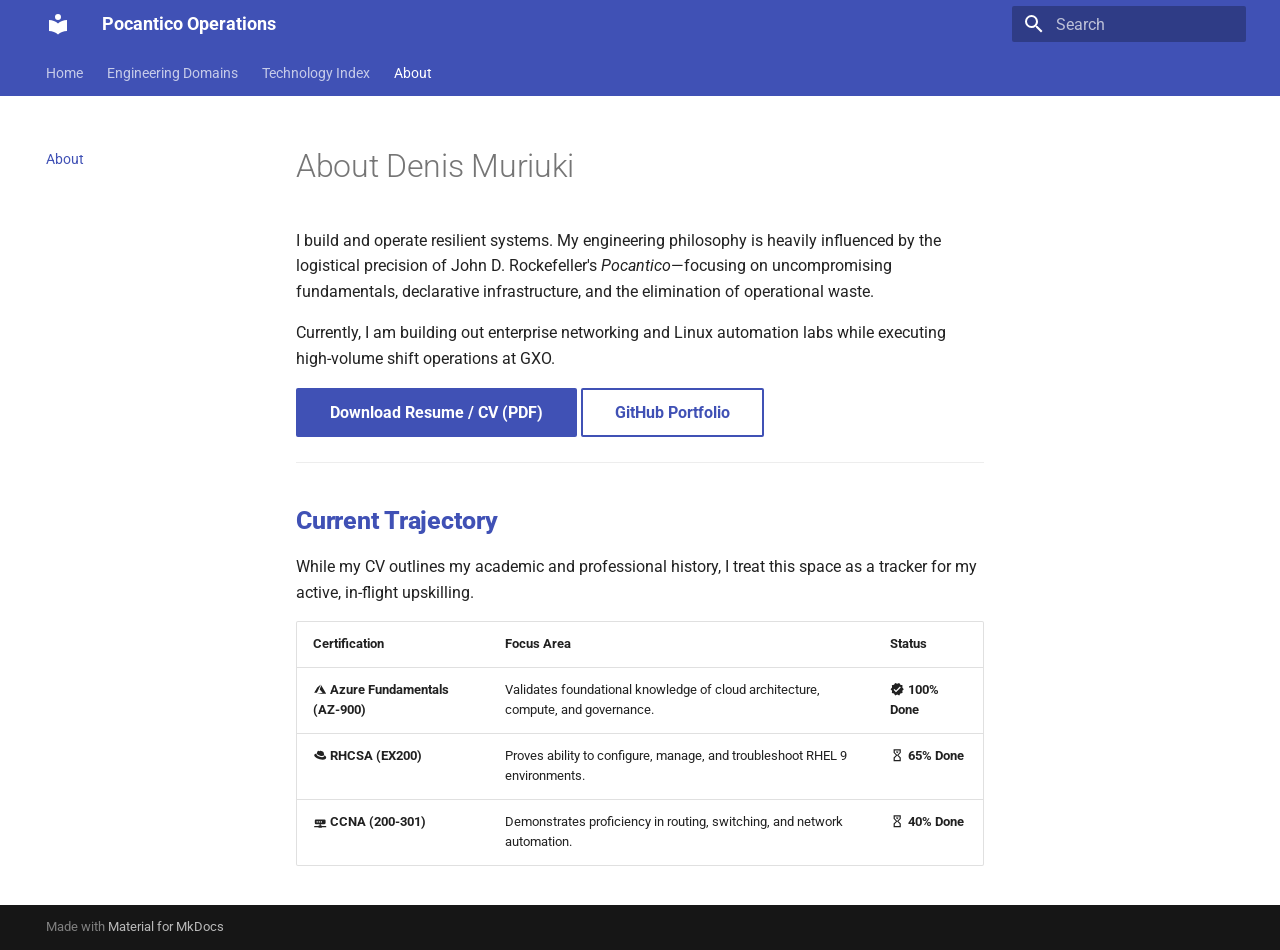
==== commit 29d855eb: "Deployed e59c04e with MkDocs version: 1.6.1" ====
--- a/about/index.html
+++ b/about/index.html
@@ -6,29 +6,30 @@
       <meta charset="utf-8">
       <meta name="viewport" content="width=device-width,initial-scale=1">
       
-      
-      
-      
-        <link rel="prev" href="../blog/">
-      
-      
-      
-        
-      
-      
-      <link rel="icon" href="../material/console-network-outline">
-      <meta name="generator" content="mkdocs-1.6.1, mkdocs-material-9.8.0">
-    
-    
-      
-        <title>About - Pocantico | Cloud & Network Engineering</title>
+        <meta name="description" content="Cloud & Network Engineering Portfolio">
+      
+      
+        <meta name="author" content="Denis Muriuki">
+      
+      
+      
+        <link rel="prev" href="../tags/">
+      
+      
+      
+        
+      
+      
+      <link rel="icon" href="../assets/images/favicon.png">
+      <meta name="generator" content="mkdocs-1.6.1, mkdocs-material-9.8.1">
+    
+    
+      
+        <title>About - Pocantico Operations</title>
       
     
     
       <link rel="stylesheet" href="../assets/stylesheets/main.57a0d79d.min.css">
-      
-        
-        <link rel="stylesheet" href="../assets/stylesheets/palette.fb2fffe2.min.css">
       
       
 
@@ -47,35 +48,16 @@
       
     
     
-      <link rel="stylesheet" href="../assets/_mkdocstrings.css">
-    
     <script>__md_scope=new URL("..",location),__md_hash=e=>[...e].reduce(((e,_)=>(e<<5)-e+_.charCodeAt(0)),0),__md_get=(e,_=localStorage,t=__md_scope)=>JSON.parse(_.getItem(t.pathname+"."+e)),__md_set=(e,_,t=localStorage,a=__md_scope)=>{try{t.setItem(a.pathname+"."+e,JSON.stringify(_))}catch(e){}}</script>
     
       
-  
-
-
-  
-  
-
-<script id="__analytics">function __md_analytics(){function e(){dataLayer.push(arguments)}window.dataLayer=window.dataLayer||[],e("js",new Date),e("config","G-63E6KHYEDB"),document.addEventListener("DOMContentLoaded",(function(){document.forms.search&&document.forms.search.query.addEventListener("blur",(function(){this.value&&e("event","search",{search_term:this.value})}));document$.subscribe((function(){var t=document.forms.feedback;if(void 0!==t)for(var a of t.querySelectorAll("[type=submit]"))a.addEventListener("click",(function(a){a.preventDefault();var n=document.location.pathname,d=this.getAttribute("data-md-value");e("event","feedback",{page:n,data:d}),t.firstElementChild.disabled=!0;var r=t.querySelector(".md-feedback__note [data-md-value='"+d+"']");r&&(r.hidden=!1)})),t.hidden=!1})),location$.subscribe((function(t){e("config","G-63E6KHYEDB",{page_path:t.pathname})}))}));var t=document.createElement("script");t.async=!0,t.src="https://www.googletagmanager.com/gtag/js?id=G-63E6KHYEDB",document.getElementById("__analytics").insertAdjacentElement("afterEnd",t)}</script>
-  
-    <script>"undefined"!=typeof __md_analytics&&__md_analytics()</script>
-  
 
     
     
   </head>
   
   
-    
-    
-      
-    
-    
-    
-    
-    <body dir="ltr" data-md-color-scheme="default" data-md-color-primary="black" data-md-color-accent="indigo">
+    <body dir="ltr">
   
     
     <input class="md-toggle" data-md-toggle="drawer" type="checkbox" id="__drawer" autocomplete="off">
@@ -84,7 +66,7 @@
     <div data-md-component="skip">
       
         
-        <a href="#about-pocantico-denis-muriuki" class="md-skip">
+        <a href="#about-denis-muriuki" class="md-skip">
           Skip to content
         </a>
       
@@ -98,10 +80,10 @@
 
 <header class="md-header" data-md-component="header">
   <nav class="md-header__inner md-grid" aria-label="Header">
-    <a href=".." title="Pocantico | Cloud &amp; Network Engineering" class="md-header__button md-logo" aria-label="Pocantico | Cloud & Network Engineering" data-md-component="logo">
-      
-  
-  <svg xmlns="http://www.w3.org/2000/svg" viewBox="0 0 24 24"><path d="M15 20a1 1 0 0 0-1-1h-1v-2h4a2 2 0 0 0 2-2V5a2 2 0 0 0-2-2H7a2 2 0 0 0-2 2v10a2 2 0 0 0 2 2h4v2h-1a1 1 0 0 0-1 1H2v2h7a1 1 0 0 0 1 1h4a1 1 0 0 0 1-1h7v-2zm-8-5V5h10v10zm1-8.11 3.56 3.56L8 14h2.53l2.92-2.92c.33-.34.33-.9 0-1.26L10.5 6.89zm8 5.33h-2.67V14H16z"/></svg>
+    <a href=".." title="Pocantico Operations" class="md-header__button md-logo" aria-label="Pocantico Operations" data-md-component="logo">
+      
+  
+  <svg xmlns="http://www.w3.org/2000/svg" viewBox="0 0 24 24"><path d="M12 8a3 3 0 0 0 3-3 3 3 0 0 0-3-3 3 3 0 0 0-3 3 3 3 0 0 0 3 3m0 3.54C9.64 9.35 6.5 8 3 8v11c3.5 0 6.64 1.35 9 3.54 2.36-2.19 5.5-3.54 9-3.54V8c-3.5 0-6.64 1.35-9 3.54"/></svg>
 
     </a>
     <label class="md-header__button md-icon" for="__drawer">
@@ -112,7 +94,7 @@
       <div class="md-header__ellipsis">
         <div class="md-header__topic">
           <span class="md-ellipsis">
-            Pocantico | Cloud & Network Engineering
+            Pocantico Operations
           </span>
         </div>
         <div class="md-header__topic" data-md-component="header-topic">
@@ -124,32 +106,6 @@
         </div>
       </div>
     </div>
-    
-      
-        <form class="md-header__option" data-md-component="palette">
-  
-    
-    
-    
-    <input class="md-option" data-md-color-media="(prefers-color-scheme: light)" data-md-color-scheme="default" data-md-color-primary="black" data-md-color-accent="indigo"  aria-label="Switch to dark mode"  type="radio" name="__palette" id="__palette_0">
-    
-      <label class="md-header__button md-icon" title="Switch to dark mode" for="__palette_1" hidden>
-        <svg xmlns="http://www.w3.org/2000/svg" viewBox="0 0 24 24"><path d="m17.75 4.09-2.53 1.94.91 3.06-2.63-1.81-2.63 1.81.91-3.06-2.53-1.94L12.44 4l1.06-3 1.06 3zm3.5 6.91-1.64 1.25.59 1.98-1.7-1.17-1.7 1.17.59-1.98L15.75 11l2.06-.05L18.5 9l.69 1.95zm-2.28 4.95c.83-.08 1.72 1.1 1.19 1.85-.32.45-.66.87-1.08 1.27C15.17 23 8.84 23 4.94 19.07c-3.91-3.9-3.91-10.24 0-14.14.4-.4.82-.76 1.27-1.08.75-.53 1.93.36 1.85 1.19-.27 2.86.69 5.83 2.89 8.02a9.96 9.96 0 0 0 8.02 2.89m-1.64 2.02a12.08 12.08 0 0 1-7.8-3.47c-2.17-2.19-3.33-5-3.49-7.82-2.81 3.14-2.7 7.96.31 10.98 3.02 3.01 7.84 3.12 10.98.31"/></svg>
-      </label>
-    
-  
-    
-    
-    
-    <input class="md-option" data-md-color-media="(prefers-color-scheme: dark)" data-md-color-scheme="slate" data-md-color-primary="black" data-md-color-accent="indigo"  aria-label="Switch to light mode"  type="radio" name="__palette" id="__palette_1">
-    
-      <label class="md-header__button md-icon" title="Switch to light mode" for="__palette_0" hidden>
-        <svg xmlns="http://www.w3.org/2000/svg" viewBox="0 0 24 24"><path d="M12 7a5 5 0 0 1 5 5 5 5 0 0 1-5 5 5 5 0 0 1-5-5 5 5 0 0 1 5-5m0 2a3 3 0 0 0-3 3 3 3 0 0 0 3 3 3 3 0 0 0 3-3 3 3 0 0 0-3-3m0-7 2.39 3.42C13.65 5.15 12.84 5 12 5s-1.65.15-2.39.42zM3.34 7l4.16-.35A7.2 7.2 0 0 0 5.94 8.5c-.44.74-.69 1.5-.83 2.29zm.02 10 1.76-3.77a7.131 7.131 0 0 0 2.38 4.14zM20.65 7l-1.77 3.79a7.02 7.02 0 0 0-2.38-4.15zm-.01 10-4.14.36c.59-.51 1.12-1.14 1.54-1.86.42-.73.69-1.5.83-2.29zM12 22l-2.41-3.44c.74.27 1.55.44 2.41.44.82 0 1.63-.17 2.37-.44z"/></svg>
-      </label>
-    
-  
-</form>
-      
     
     
       <script>var palette=__md_get("__palette");if(palette&&palette.color){if("(prefers-color-scheme)"===palette.color.media){var media=matchMedia("(prefers-color-scheme: light)"),input=document.querySelector(media.matches?"[data-md-color-media='(prefers-color-scheme: light)']":"[data-md-color-media='(prefers-color-scheme: dark)']");palette.color.media=input.getAttribute("data-md-color-media"),palette.color.scheme=input.getAttribute("data-md-color-scheme"),palette.color.primary=input.getAttribute("data-md-color-primary"),palette.color.accent=input.getAttribute("data-md-color-accent")}for(var[key,value]of Object.entries(palette.color))document.body.setAttribute("data-md-color-"+key,value)}</script>
@@ -180,8 +136,6 @@
           <svg xmlns="http://www.w3.org/2000/svg" viewBox="0 0 24 24"><path d="M19 6.41 17.59 5 12 10.59 6.41 5 5 6.41 10.59 12 5 17.59 6.41 19 12 13.41 17.59 19 19 17.59 13.41 12z"/></svg>
         </button>
       </nav>
-      
-        <div class="md-search__suggest" data-md-component="search-suggest"></div>
       
     </form>
     <div class="md-search__output">
@@ -240,11 +194,11 @@
     
     
       <li class="md-tabs__item">
-        <a href="../runbooks/azure-bicep/" class="md-tabs__link">
-          
-  
-  
-  Runbooks
+        <a href="../runbooks/azure/az-900/" class="md-tabs__link">
+          
+  
+  
+  Engineering Domains
 
         </a>
       </li>
@@ -257,34 +211,14 @@
   
   
   
-    
-    
-      <li class="md-tabs__item">
-        <a href="https://github.com/muriukidm/social-threat-guardian" class="md-tabs__link">
-          
-  
-  
-  Projects
-
-        </a>
-      </li>
-    
-  
-
-      
-        
-  
-  
-  
-  
     <li class="md-tabs__item">
-      <a href="../blog/" class="md-tabs__link">
-        
-  
-  
-    
-  
-  Blog
+      <a href="../tags/" class="md-tabs__link">
+        
+  
+  
+    
+  
+  Technology Index
 
       </a>
     </li>
@@ -334,13 +268,13 @@
 
 <nav class="md-nav md-nav--primary md-nav--lifted" aria-label="Navigation" data-md-level="0">
   <label class="md-nav__title" for="__drawer">
-    <a href=".." title="Pocantico | Cloud &amp; Network Engineering" class="md-nav__button md-logo" aria-label="Pocantico | Cloud & Network Engineering" data-md-component="logo">
-      
-  
-  <svg xmlns="http://www.w3.org/2000/svg" viewBox="0 0 24 24"><path d="M15 20a1 1 0 0 0-1-1h-1v-2h4a2 2 0 0 0 2-2V5a2 2 0 0 0-2-2H7a2 2 0 0 0-2 2v10a2 2 0 0 0 2 2h4v2h-1a1 1 0 0 0-1 1H2v2h7a1 1 0 0 0 1 1h4a1 1 0 0 0 1-1h7v-2zm-8-5V5h10v10zm1-8.11 3.56 3.56L8 14h2.53l2.92-2.92c.33-.34.33-.9 0-1.26L10.5 6.89zm8 5.33h-2.67V14H16z"/></svg>
+    <a href=".." title="Pocantico Operations" class="md-nav__button md-logo" aria-label="Pocantico Operations" data-md-component="logo">
+      
+  
+  <svg xmlns="http://www.w3.org/2000/svg" viewBox="0 0 24 24"><path d="M12 8a3 3 0 0 0 3-3 3 3 0 0 0-3-3 3 3 0 0 0-3 3 3 3 0 0 0 3 3m0 3.54C9.64 9.35 6.5 8 3 8v11c3.5 0 6.64 1.35 9 3.54 2.36-2.19 5.5-3.54 9-3.54V8c-3.5 0-6.64 1.35-9 3.54"/></svg>
 
     </a>
-    Pocantico | Cloud & Network Engineering
+    Pocantico Operations
   </label>
   
   <ul class="md-nav__list" data-md-scrollfix>
@@ -384,6 +318,8 @@
     
       
       
+        
+      
     
     
     <li class="md-nav__item md-nav__item--nested">
@@ -400,7 +336,7 @@
   <span class="md-ellipsis">
     
   
-    Runbooks
+    Engineering Domains
   
 
     
@@ -416,7 +352,7 @@
             <span class="md-nav__icon md-icon"></span>
             
   
-    Runbooks
+    Engineering Domains
   
 
           </label>
@@ -429,14 +365,14 @@
   
   
     <li class="md-nav__item">
-      <a href="../runbooks/azure-bicep/" class="md-nav__link">
+      <a href="../runbooks/azure/az-900/" class="md-nav__link">
         
   
   
   <span class="md-ellipsis">
     
   
-    Azure Infrastructure (Bicep)
+    Cloud & IaC (Azure)
   
 
     
@@ -457,14 +393,14 @@
   
   
     <li class="md-nav__item">
-      <a href="../runbooks/ccna/" class="md-nav__link">
+      <a href="../runbooks/linux/rhel9/" class="md-nav__link">
         
   
   
   <span class="md-ellipsis">
     
   
-    CCNA Networking
+    Linux & Systems Admin
   
 
     
@@ -485,14 +421,14 @@
   
   
     <li class="md-nav__item">
-      <a href="../runbooks/rhel9/" class="md-nav__link">
+      <a href="../runbooks/networking/ccna/" class="md-nav__link">
         
   
   
   <span class="md-ellipsis">
     
   
-    RHEL 9 Administration
+    Enterprise Networking
   
 
     
@@ -519,29 +455,15 @@
   
   
   
-    
-    
-    
-    
-      
-      
-    
-    
-    <li class="md-nav__item md-nav__item--nested">
-      
-        
-        
-        <input class="md-nav__toggle md-toggle " type="checkbox" id="__nav_3" >
-        
-          
-          <label class="md-nav__link" for="__nav_3" id="__nav_3_label" tabindex="0">
-            
+    <li class="md-nav__item">
+      <a href="../tags/" class="md-nav__link">
+        
   
   
   <span class="md-ellipsis">
     
   
-    Projects
+    Technology Index
   
 
     
@@ -549,35 +471,35 @@
   
   
 
-            <span class="md-nav__icon md-icon"></span>
-          </label>
-        
-        <nav class="md-nav" data-md-level="1" aria-labelledby="__nav_3_label" aria-expanded="false">
-          <label class="md-nav__title" for="__nav_3">
-            <span class="md-nav__icon md-icon"></span>
-            
-  
-    Projects
-  
-
-          </label>
-          <ul class="md-nav__list" data-md-scrollfix>
-            
-              
-                
-  
-  
-  
-  
-    <li class="md-nav__item">
-      <a href="https://github.com/muriukidm/social-threat-guardian" class="md-nav__link">
+      </a>
+    </li>
+  
+
+    
+      
+      
+  
+  
+    
+  
+  
+  
+    <li class="md-nav__item md-nav__item--active">
+      
+      <input class="md-nav__toggle md-toggle" type="checkbox" id="__toc">
+      
+      
+        
+      
+      
+      <a href="./" class="md-nav__link md-nav__link--active">
         
   
   
   <span class="md-ellipsis">
     
   
-    Social Threat Guardian (DistilBERT)
+    About
   
 
     
@@ -586,127 +508,6 @@
   
 
       </a>
-    </li>
-  
-
-              
-            
-          </ul>
-        </nav>
-      
-    </li>
-  
-
-    
-      
-      
-  
-  
-  
-    
-  
-  
-    <li class="md-nav__item">
-      <a href="../blog/" class="md-nav__link">
-        
-  
-  
-  <span class="md-ellipsis">
-    
-  
-    Blog
-  
-
-    
-  </span>
-  
-  
-
-      </a>
-    </li>
-  
-
-    
-      
-      
-  
-  
-    
-  
-  
-  
-    <li class="md-nav__item md-nav__item--active">
-      
-      <input class="md-nav__toggle md-toggle" type="checkbox" id="__toc">
-      
-      
-        
-      
-      
-        <label class="md-nav__link md-nav__link--active" for="__toc">
-          
-  
-  
-  <span class="md-ellipsis">
-    
-  
-    About
-  
-
-    
-  </span>
-  
-  
-
-          <span class="md-nav__icon md-icon"></span>
-        </label>
-      
-      <a href="./" class="md-nav__link md-nav__link--active">
-        
-  
-  
-  <span class="md-ellipsis">
-    
-  
-    About
-  
-
-    
-  </span>
-  
-  
-
-      </a>
-      
-        
-
-<nav class="md-nav md-nav--secondary" aria-label="Table of contents">
-  
-  
-  
-    
-  
-  
-    <label class="md-nav__title" for="__toc">
-      <span class="md-nav__icon md-icon"></span>
-      Table of contents
-    </label>
-    <ul class="md-nav__list" data-md-component="toc" data-md-scrollfix>
-      
-        <li class="md-nav__item">
-  <a href="#core-focus-areas" class="md-nav__link">
-    <span class="md-ellipsis">
-      
-        Core Focus Areas
-      
-    </span>
-  </a>
-  
-</li>
-      
-    </ul>
-  
-</nav>
       
     </li>
   
@@ -732,25 +533,6 @@
     
   
   
-    <label class="md-nav__title" for="__toc">
-      <span class="md-nav__icon md-icon"></span>
-      Table of contents
-    </label>
-    <ul class="md-nav__list" data-md-component="toc" data-md-scrollfix>
-      
-        <li class="md-nav__item">
-  <a href="#core-focus-areas" class="md-nav__link">
-    <span class="md-ellipsis">
-      
-        Core Focus Areas
-      
-    </span>
-  </a>
-  
-</li>
-      
-    </ul>
-  
 </nav>
                   </div>
                 </div>
@@ -766,24 +548,49 @@
 
 
 
-<h1 id="about-pocantico-denis-muriuki">About Pocantico &amp; Denis Muriuki</h1>
-<p>Welcome to <strong>Pocantico</strong>—my engineering notebook, cloud architecture portfolio, and operational runbook repository.</p>
-<h2 id="core-focus-areas">Core Focus Areas</h2>
-<ul>
-<li><strong>Cloud &amp; Infrastructure as Code:</strong> Microsoft Azure (AZ-900 Certified), Bicep DSL, GitHub Actions CI/CD</li>
-<li><strong>Systems &amp; Virtualization:</strong> Red Hat Enterprise Linux (RHEL 9), Fedora, Bash scripting, Docker</li>
-<li><strong>Networking:</strong> Cisco CCNA routing and switching topologies, GNS3, packet analysis with Wireshark</li>
-</ul>
-
-
-
-
-
-
-
-
-
-  
+<h1 id="about-denis-muriuki">About Denis Muriuki</h1>
+<p>I build and operate resilient systems. My engineering philosophy is heavily influenced by the logistical precision of John D. Rockefeller's <em>Pocantico</em>—focusing on uncompromising fundamentals, declarative infrastructure, and the elimination of operational waste.</p>
+<p>Currently, I am building out enterprise networking and Linux automation labs while executing high-volume shift operations at GXO.</p>
+<p><a class="md-button md-button--primary" href="#">Download Resume / CV (PDF)</a>
+<a class="md-button" href="https://github.com/muriukidm">GitHub Portfolio</a></p>
+<hr />
+<h2 style="color: var(--md-primary-fg-color); font-weight: 800;">Current Trajectory</h2>
+
+<p>While my CV outlines my academic and professional history, I treat this space as a tracker for my active, in-flight upskilling.</p>
+<table>
+<thead>
+<tr>
+<th style="text-align: left;">Certification</th>
+<th style="text-align: left;">Focus Area</th>
+<th style="text-align: left;">Status</th>
+</tr>
+</thead>
+<tbody>
+<tr>
+<td style="text-align: left;"><span class="twemoji"><svg xmlns="http://www.w3.org/2000/svg" viewBox="0 0 24 24"><path d="M13.05 4.24 6.56 18.05 2 18l5.09-8.76zm.7 1.09L22 19.76H6.74l9.3-1.66-4.87-5.79z"/></svg></span> <strong>Azure Fundamentals (AZ-900)</strong></td>
+<td style="text-align: left;">Validates foundational knowledge of cloud architecture, compute, and governance.</td>
+<td style="text-align: left;"><span class="twemoji"><svg xmlns="http://www.w3.org/2000/svg" viewBox="0 0 24 24"><path d="m23 12-2.44-2.78.34-3.68-3.61-.82-1.89-3.18L12 3 8.6 1.54 6.71 4.72l-3.61.81.34 3.68L1 12l2.44 2.78-.34 3.69 3.61.82 1.89 3.18L12 21l3.4 1.46 1.89-3.18 3.61-.82-.34-3.68zm-13 5-4-4 1.41-1.41L10 14.17l6.59-6.59L18 9z"/></svg></span> <strong>100% Done</strong></td>
+</tr>
+<tr>
+<td style="text-align: left;"><span class="twemoji"><svg xmlns="http://www.w3.org/2000/svg" viewBox="0 0 24 24"><path d="M15.34 13.16c1.32 0 3.22-.27 3.22-1.84q.015-.18-.03-.36l-.78-3.4c-.18-.75-.34-1.09-1.66-1.75-1.02-.52-3.24-1.38-3.9-1.38-.61 0-.79.79-1.52.79-.7 0-1.22-.59-1.88-.59-.63 0-1.04.43-1.36 1.31 0 0-.88 2.5-1 2.86-.01.07-.02.13-.02.2 0 .97 3.82 4.15 8.93 4.15m3.43-1.19c.18.86.18.95.18 1.04 0 1.5-1.66 2.31-3.83 2.31-4.92 0-9.23-2.88-9.23-4.78 0-.27.06-.53.16-.77-1.77.08-4.05.4-4.05 2.42 0 3.32 7.84 7.39 14.05 7.39 4.76 0 5.95-2.15 5.95-3.85 0-1.34-1.15-2.86-3.23-3.76"/></svg></span> <strong>RHCSA (EX200)</strong></td>
+<td style="text-align: left;">Proves ability to configure, manage, and troubleshoot RHEL 9 environments.</td>
+<td style="text-align: left;"><span class="twemoji"><svg xmlns="http://www.w3.org/2000/svg" viewBox="0 0 24 24"><path d="M6 2h12v6l-4 4 4 4v6H6v-6l4-4-4-4zm10 14.5-4-4-4 4V20h8zm-4-5 4-4V4H8v3.5zM10 6h4v.75l-2 2-2-2z"/></svg></span> <strong>65% Done</strong></td>
+</tr>
+<tr>
+<td style="text-align: left;"><span class="twemoji"><svg xmlns="http://www.w3.org/2000/svg" viewBox="0 0 24 24"><path d="M5 9c-1.1 0-2 .9-2 2v4a2 2 0 0 0 2 2h6v2h-1c-.55 0-1 .45-1 1H2v2h7c0 .55.45 1 1 1h4c.55 0 1-.45 1-1h7v-2h-7c0-.55-.45-1-1-1h-1v-2h6c1.11 0 2-.89 2-2v-4a2 2 0 0 0-2-2zm1 3h2v2H6zm3.5 0h2v2h-2zm3.5 0h2v2h-2z"/></svg></span> <strong>CCNA (200-301)</strong></td>
+<td style="text-align: left;">Demonstrates proficiency in routing, switching, and network automation.</td>
+<td style="text-align: left;"><span class="twemoji"><svg xmlns="http://www.w3.org/2000/svg" viewBox="0 0 24 24"><path d="M6 2h12v6l-4 4 4 4v6H6v-6l4-4-4-4zm10 14.5-4-4-4 4V20h8zm-4-5 4-4V4H8v3.5zM10 6h4v.75l-2 2-2-2z"/></svg></span> <strong>40% Done</strong></td>
+</tr>
+</tbody>
+</table>
+
+
+
+
+
+
+
+
 
 
 
@@ -806,37 +613,9 @@
       
         <footer class="md-footer">
   
-    
-      
-      <nav class="md-footer__inner md-grid" aria-label="Footer" >
-        
-          
-          <a href="../blog/" class="md-footer__link md-footer__link--prev" aria-label="Previous: Blog">
-            <div class="md-footer__button md-icon">
-              
-              <svg xmlns="http://www.w3.org/2000/svg" viewBox="0 0 24 24"><path d="M20 11v2H8l5.5 5.5-1.42 1.42L4.16 12l7.92-7.92L13.5 5.5 8 11z"/></svg>
-            </div>
-            <div class="md-footer__title">
-              <span class="md-footer__direction">
-                Previous
-              </span>
-              <div class="md-ellipsis">
-                Blog
-              </div>
-            </div>
-          </a>
-        
-        
-      </nav>
-    
-  
   <div class="md-footer-meta md-typeset">
     <div class="md-footer-meta__inner md-grid">
       <div class="md-copyright">
-  
-    <div class="md-copyright__highlight">
-      Copyright &copy; 2026 Denis Muriuki
-    </div>
   
   
     Made with
@@ -846,33 +625,6 @@
   
 </div>
       
-        
-<div class="md-social">
-  
-    
-    
-    
-    
-      
-      
-    
-    <a href="https://github.com/muriukidm" target="_blank" rel="noopener" title="github.com" class="md-social__link">
-      <svg xmlns="http://www.w3.org/2000/svg" viewBox="0 0 512 512"><!--! Font Awesome Free 7.1.0 by @fontawesome - https://fontawesome.com License - https://fontawesome.com/license/free (Icons: CC BY 4.0, Fonts: SIL OFL 1.1, Code: MIT License) Copyright 2025 Fonticons, Inc.--><path d="M173.9 397.4c0 2-2.3 3.6-5.2 3.6-3.3.3-5.6-1.3-5.6-3.6 0-2 2.3-3.6 5.2-3.6 3-.3 5.6 1.3 5.6 3.6m-31.1-4.5c-.7 2 1.3 4.3 4.3 4.9 2.6 1 5.6 0 6.2-2s-1.3-4.3-4.3-5.2c-2.6-.7-5.5.3-6.2 2.3m44.2-1.7c-2.9.7-4.9 2.6-4.6 4.9.3 2 2.9 3.3 5.9 2.6 2.9-.7 4.9-2.6 4.6-4.6-.3-1.9-3-3.2-5.9-2.9M252.8 8C114.1 8 8 113.3 8 252c0 110.9 69.8 205.8 169.5 239.2 12.8 2.3 17.3-5.6 17.3-12.1 0-6.2-.3-40.4-.3-61.4 0 0-70 15-84.7-29.8 0 0-11.4-29.1-27.8-36.6 0 0-22.9-15.7 1.6-15.4 0 0 24.9 2 38.6 25.8 21.9 38.6 58.6 27.5 72.9 20.9 2.3-16 8.8-27.1 16-33.7-55.9-6.2-112.3-14.3-112.3-110.5 0-27.5 7.6-41.3 23.6-58.9-2.6-6.5-11.1-33.3 2.6-67.9 20.9-6.5 69 27 69 27 20-5.6 41.5-8.5 62.8-8.5s42.8 2.9 62.8 8.5c0 0 48.1-33.6 69-27 13.7 34.7 5.2 61.4 2.6 67.9 16 17.7 25.8 31.5 25.8 58.9 0 96.5-58.9 104.2-114.8 110.5 9.2 7.9 17 22.9 17 46.4 0 33.7-.3 75.4-.3 83.6 0 6.5 4.6 14.4 17.3 12.1C436.2 457.8 504 362.9 504 252 504 113.3 391.5 8 252.8 8M105.2 352.9c-1.3 1-1 3.3.7 5.2 1.6 1.6 3.9 2.3 5.2 1 1.3-1 1-3.3-.7-5.2-1.6-1.6-3.9-2.3-5.2-1m-10.8-8.1c-.7 1.3.3 2.9 2.3 3.9 1.6 1 3.6.7 4.3-.7.7-1.3-.3-2.9-2.3-3.9-2-.6-3.6-.3-4.3.7m32.4 35.6c-1.6 1.3-1 4.3 1.3 6.2 2.3 2.3 5.2 2.6 6.5 1 1.3-1.3.7-4.3-1.3-6.2-2.2-2.3-5.2-2.6-6.5-1m-11.4-14.7c-1.6 1-1.6 3.6 0 5.9s4.3 3.3 5.6 2.3c1.6-1.3 1.6-3.9 0-6.2-1.4-2.3-4-3.3-5.6-2"/></svg>
-    </a>
-  
-    
-    
-    
-    
-      
-      
-    
-    <a href="https://linkedin.com/in/yourprofile" target="_blank" rel="noopener" title="linkedin.com" class="md-social__link">
-      <svg xmlns="http://www.w3.org/2000/svg" viewBox="0 0 448 512"><!--! Font Awesome Free 7.1.0 by @fontawesome - https://fontawesome.com License - https://fontawesome.com/license/free (Icons: CC BY 4.0, Fonts: SIL OFL 1.1, Code: MIT License) Copyright 2025 Fonticons, Inc.--><path d="M416 32H31.9C14.3 32 0 46.5 0 64.3v383.4C0 465.5 14.3 480 31.9 480H416c17.6 0 32-14.5 32-32.3V64.3c0-17.8-14.4-32.3-32-32.3M135.4 416H69V202.2h66.5V416zM102.2 96a38.5 38.5 0 1 1 0 77 38.5 38.5 0 1 1 0-77m282.1 320h-66.4V312c0-24.8-.5-56.7-34.5-56.7-34.6 0-39.9 27-39.9 54.9V416h-66.4V202.2h63.7v29.2h.9c8.9-16.8 30.6-34.5 62.9-34.5 67.2 0 79.7 44.3 79.7 101.9z"/></svg>
-    </a>
-  
-</div>
-      
     </div>
   </div>
 </footer>
@@ -886,10 +638,10 @@
     
       
       
-      <script id="__config" type="application/json">{"annotate": null, "base": "..", "features": ["navigation.tabs", "navigation.instant", "navigation.top", "navigation.footer", "search.suggest", "search.highlight", "content.code.copy"], "search": "../assets/javascripts/workers/search.a7633da7.min.js", "tags": null, "translations": {"clipboard.copied": "Copied to clipboard", "clipboard.copy": "Copy to clipboard", "search.result.more.one": "1 more on this page", "search.result.more.other": "# more on this page", "search.result.none": "No matching documents", "search.result.one": "1 matching document", "search.result.other": "# matching documents", "search.result.placeholder": "Type to start searching", "search.result.term.missing": "Missing", "select.version": "Select version"}, "version": null}</script>
-    
-    
-      <script src="../assets/javascripts/bundle.c21346df.min.js"></script>
+      <script id="__config" type="application/json">{"annotate": null, "base": "..", "features": ["navigation.tabs", "navigation.sections", "navigation.top"], "search": "../assets/javascripts/workers/search.a7633da7.min.js", "tags": null, "translations": {"clipboard.copied": "Copied to clipboard", "clipboard.copy": "Copy to clipboard", "search.result.more.one": "1 more on this page", "search.result.more.other": "# more on this page", "search.result.none": "No matching documents", "search.result.one": "1 matching document", "search.result.other": "# matching documents", "search.result.placeholder": "Type to start searching", "search.result.term.missing": "Missing", "select.version": "Select version"}, "version": null}</script>
+    
+    
+      <script src="../assets/javascripts/bundle.a5f9d56c.min.js"></script>
       
     
   </body>
